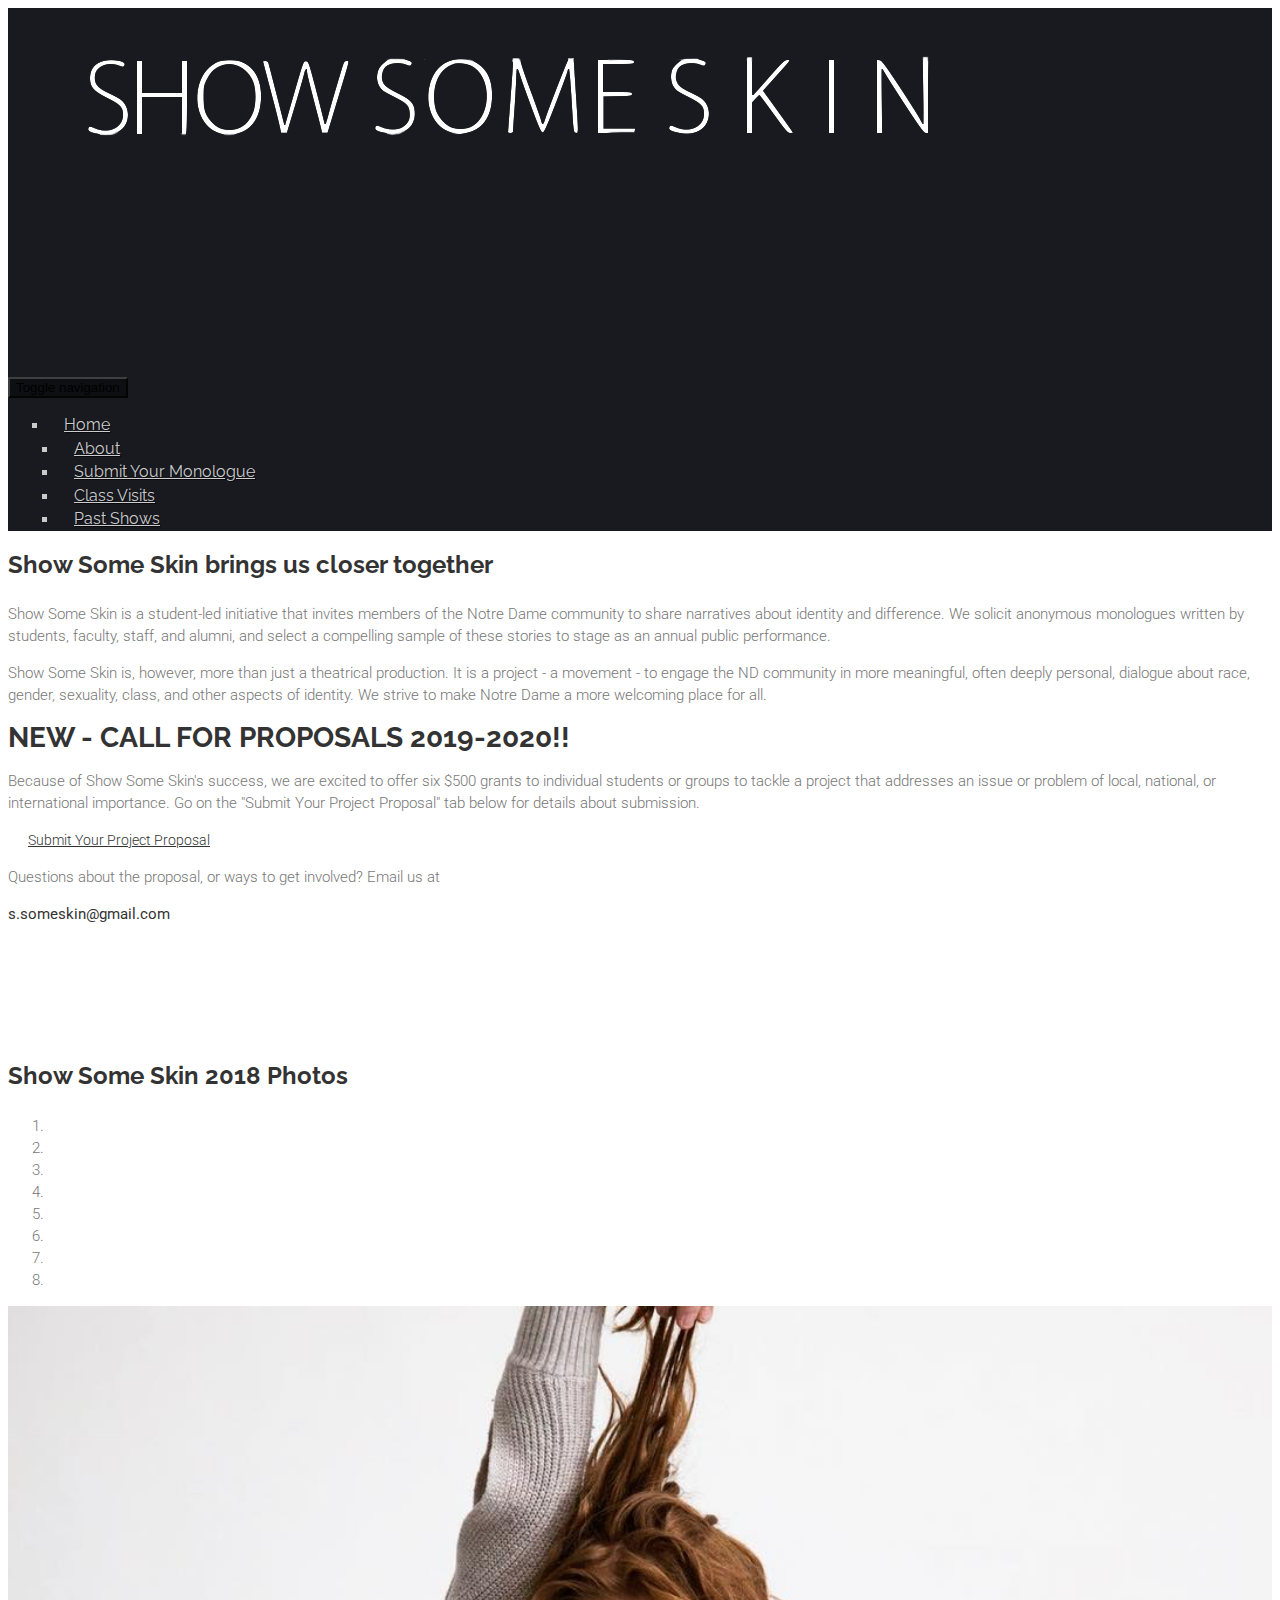
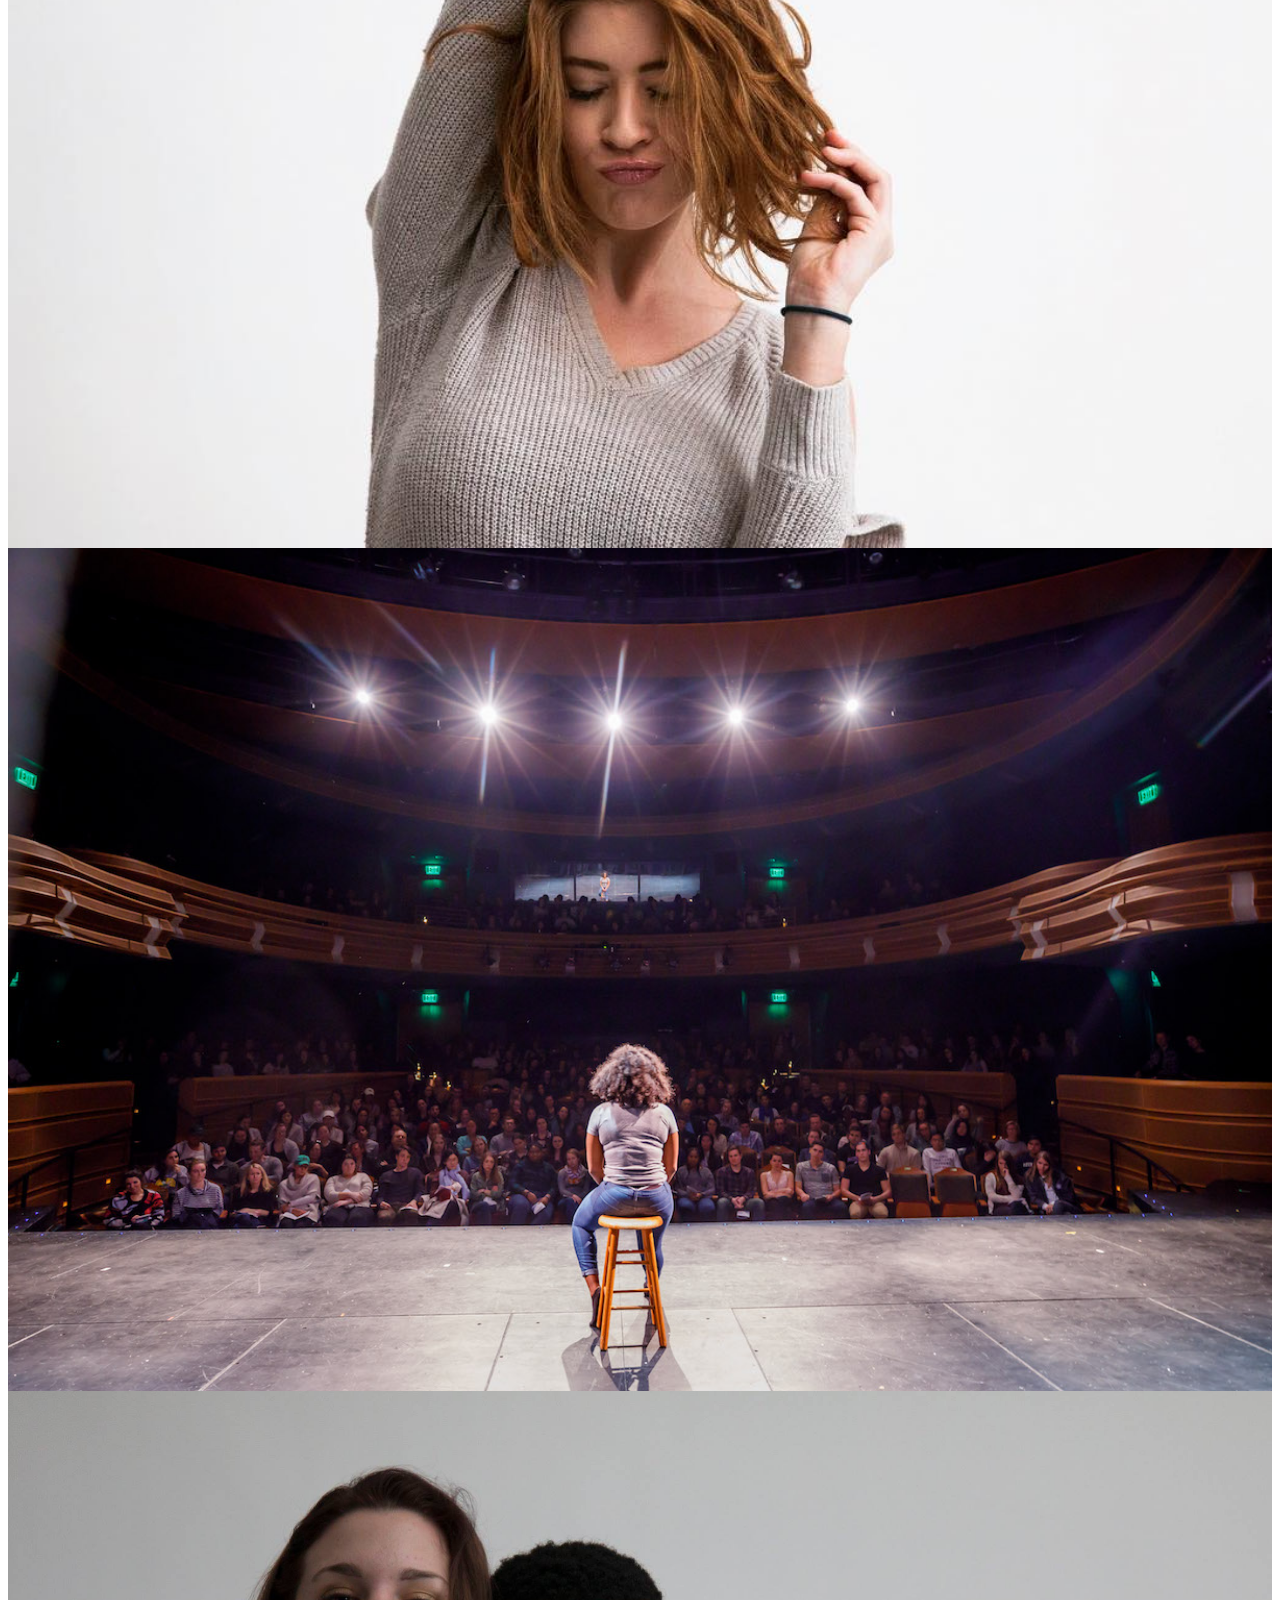
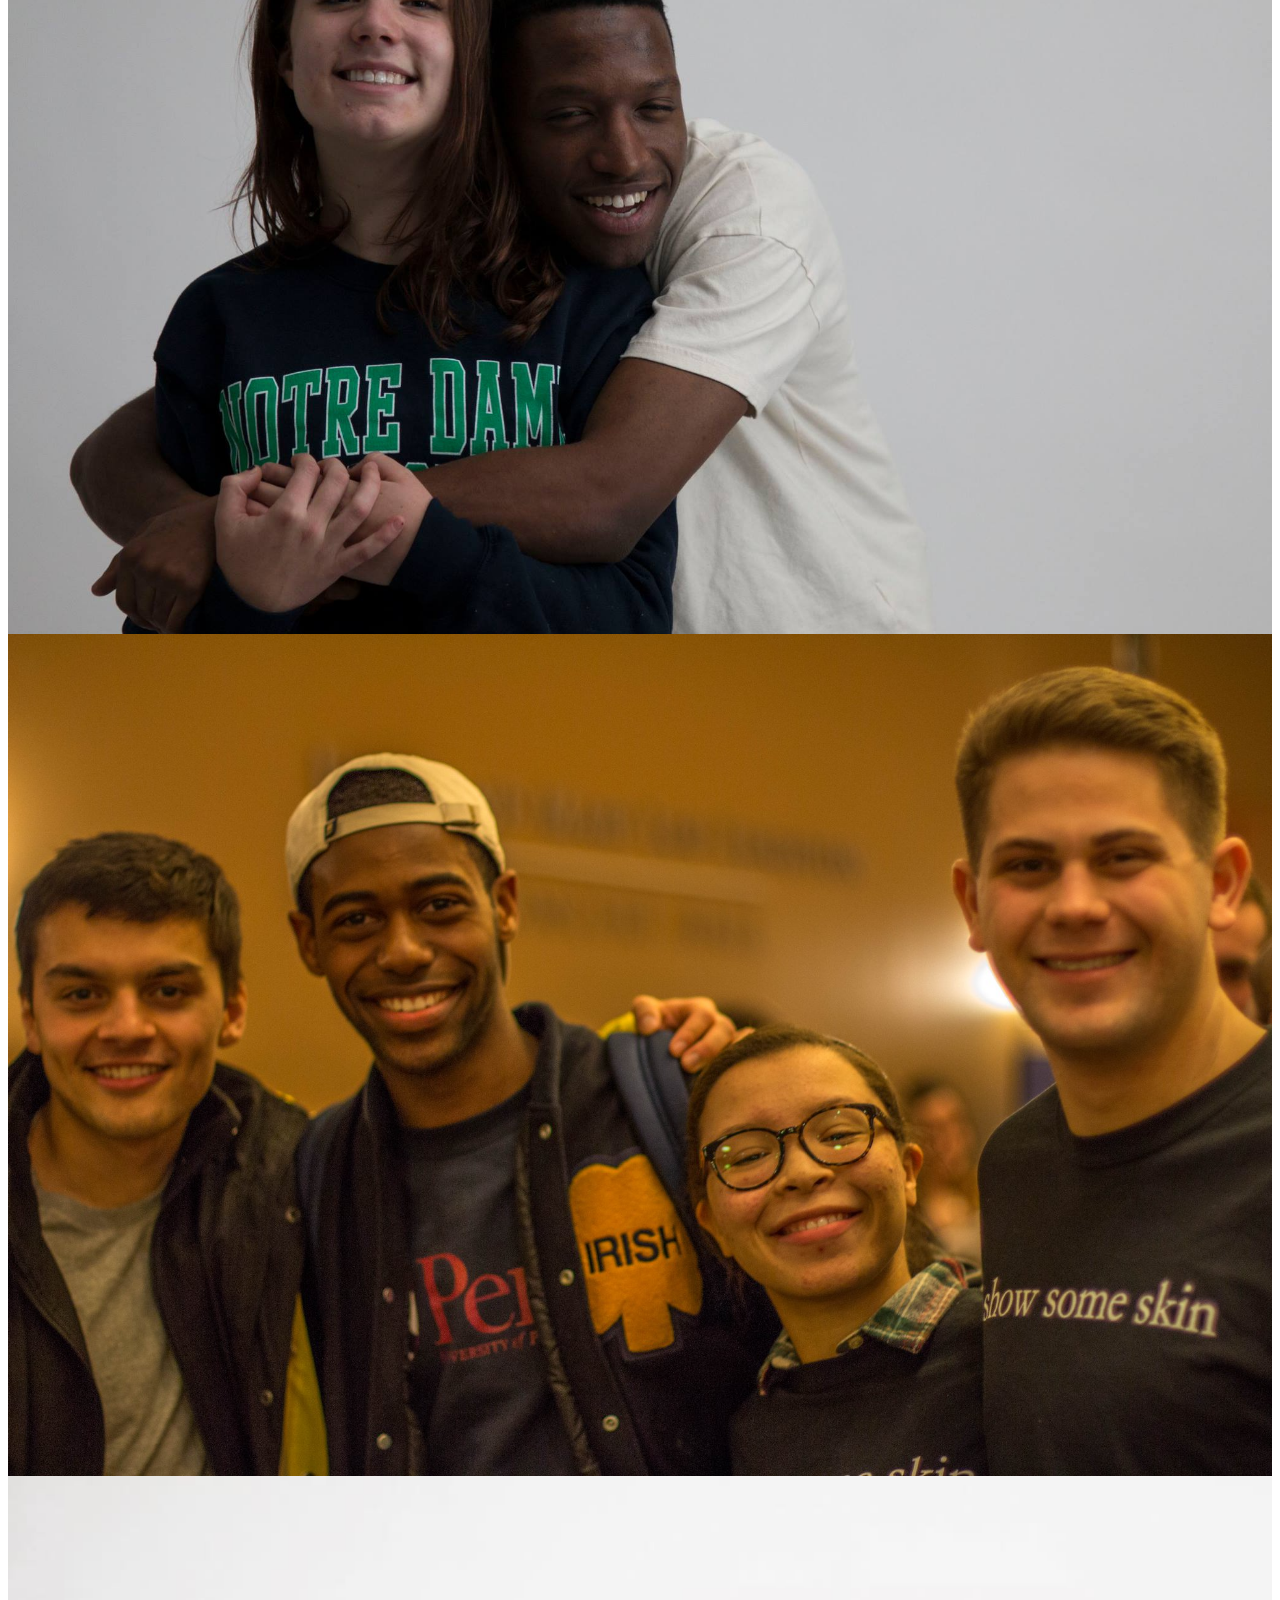
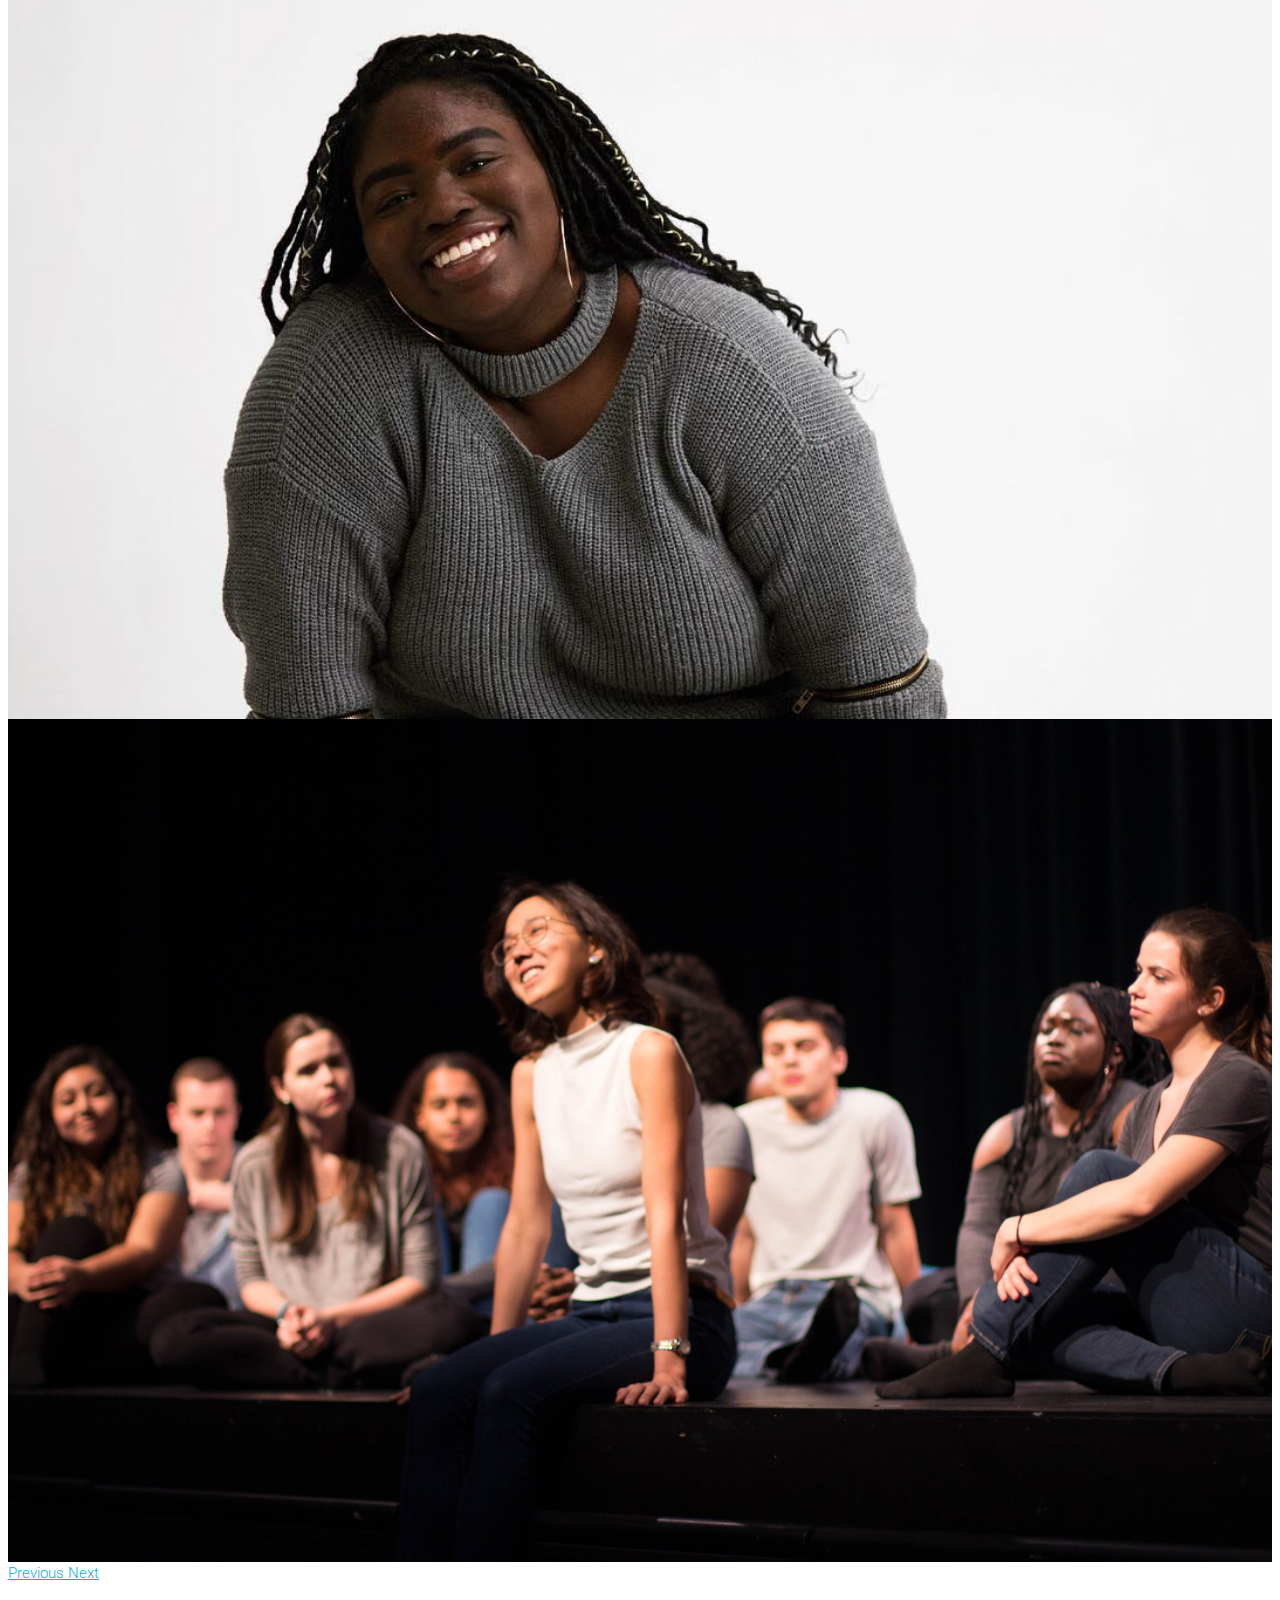
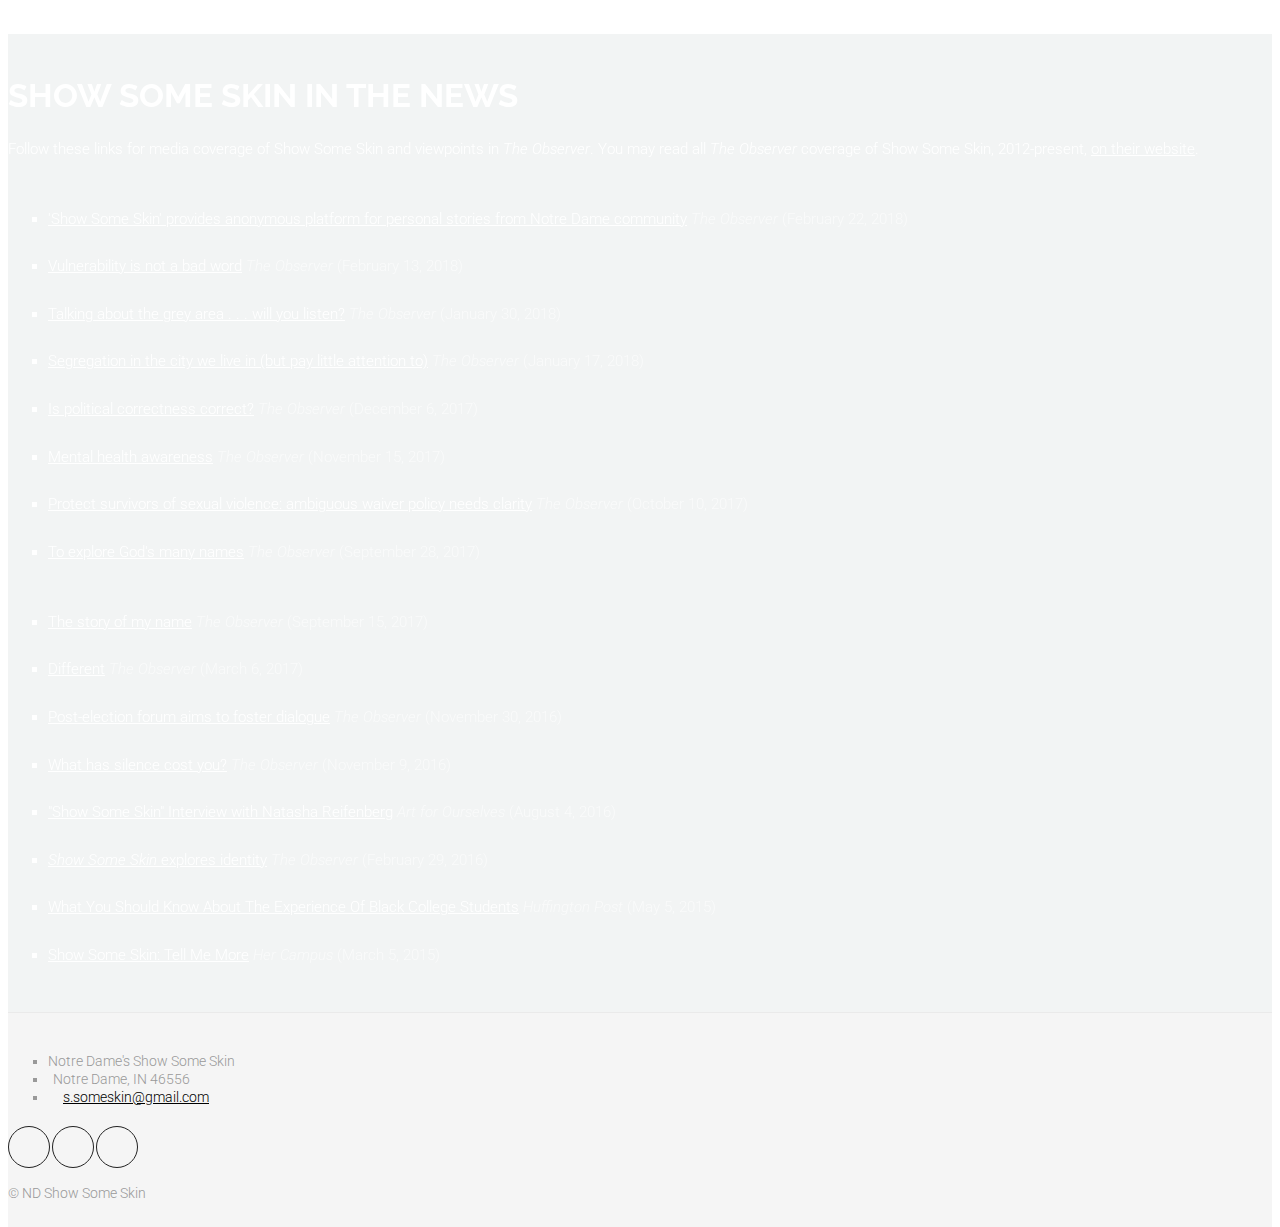
==== index.html @ 6bc7a9a9 "Revision 3" ====
<!DOCTYPE html>
<html lang="en">

<head>
   <meta charset="utf-8">
   <title>ND's Show Some Skin | Home </title>
   <meta name="description" content="Show Some Skin at Notre Dame. Show Some Skin ND is a show that gives voice to unspoken stories about identity & difference.">
   <meta name="author" content="Taylor Murray">

   <!-- Mobile Meta -->
   <meta name="viewport" content="width=device-width, initial-scale=1.0">

   <!-- Favicon -->
   <link rel="shortcut icon" href="images/favicon.ico">

   <!-- Web Fonts -->
   <link href='http://fonts.googleapis.com/css?family=Roboto:400,300,300italic,400italic,500,500italic,700,700italic' rel='stylesheet' type='text/css'>
   <link href='http://fonts.googleapis.com/css?family=Raleway:700,400,300' rel='stylesheet' type='text/css'>
   <link href='http://fonts.googleapis.com/css?family=Pacifico' rel='stylesheet' type='text/css'>
   <link href='http://fonts.googleapis.com/css?family=PT+Serif' rel='stylesheet' type='text/css'>

   <!-- Bootstrap core CSS -->
   <link href="bootstrap/css/bootstrap.css" rel="stylesheet">

   <!-- Font Awesome CSS -->
   <link href="fonts/font-awesome/css/font-awesome.css" rel="stylesheet">

   <!-- Fontello CSS -->
   <link href="fonts/fontello/css/fontello.css" rel="stylesheet">

   <!-- Plugins -->
   <link href="plugins/magnific-popup/magnific-popup.css" rel="stylesheet">
   <link href="plugins/rs-plugin/css/settings.css" rel="stylesheet">
   <link href="css/animations.css" rel="stylesheet">
   <link href="plugins/owl-carousel/owl.carousel.css" rel="stylesheet">
   <link href="plugins/owl-carousel/owl.transitions.css" rel="stylesheet">
   <link href="plugins/hover/hover-min.css" rel="stylesheet">

   <!-- the project core CSS file -->
   <link href="css/style.css" rel="stylesheet">

   <!-- Color Scheme-->
   <link href="css/skins/gray.css" rel="stylesheet">

   <!-- Custom css -->
   <link href="css/custom.css" rel="stylesheet">
</head>

<body class="no-trans front-page">

   <!-- scrollToTop -->
   <!-- ================ -->
   <div class="scrollToTop circle"><i class="icon-up-open-big"></i></div>

   <!-- page wrapper start -->
   <!-- ================ -->
   <div class="page-wrapper">
      <!-- banner start -->
      <!-- ================ -->
      <div class="banner header-top clearfix hidden-xs">

         <!-- slideshow start -->
         <!-- ================ -->
         <div class="slideshow">

            <!-- slider revolution start -->
            <!-- ================ -->
            <div class="slider-banner-container">
               <div class="slider-banner-fullwidth-big-height">
                  <ul class="slides">

                     <!-- slide 1 start -->
                     <!-- ================ -->
                     <li data-transition="random" data-slotamount="7" data-masterspeed="500" data-saveperformance="on" data-title="">

                        <!-- main image -->
                        <img src="images/Nadia.jpg" alt="2018 banner image" data-bgposition="center center" data-bgrepeat="no-repeat" data-bgfit="cover">

                        <!-- Transparent Background -->
                        <div class="tp-caption dark-translucent-bg" data-x="center" data-y="bottom" data-speed="600" data-start="0">
                        </div>

                        <!-- LAYER NR. 1 -->
                        <div class="tp-caption sfb fadeout large_white text-center" data-x="center" data-y="180" data-speed="500" data-start="1000" data-easing="easeOutQuad">SHOW SOME SKIN
                        </div>

                        <!-- LAYER NR. 2 -->
                        <!--<div class="tp-caption sfb fadeout large_white tp-resizeme hidden-xs"
												data-x="center"
												data-y="300"
												data-speed="500"
												data-start="1300"
												data-easing="easeOutQuad"><div class="separator-2 light"></div>
											</div> -->

                        <!-- LAYER NR. 2 -->
                        <div class="tp-caption sfb fadeout medium_white hidden-xs text-justify" data-x="center" data-y="250" data-speed="500" data-start="1300" data-easing="easeOutQuad" data-endspeed="600">Let your story be heard. Notre Dame's Show Some Skin <br> is a student-run production that gives voice <br> to unspoken narratives about identity and difference.
                        </div>

                        <!-- LAYER NR. 3 -->
                        <div class="tp-caption sfb fadeout small_white" data-x="center" data-y="400" data-speed="500" data-start="1600" data-easing="easeOutQuad" data-endspeed="600"><a href="submit-monologue.html" class="btn btn-animated radius-50 btn-gray-transparent btn-lg"><b>Submit Your Monologue Today!</b><i class="fa fa-angle-double-right"></i></a>
                        </div>

                     </li>
                     <!-- slide 1 end -->

                     <!-- slide 2 start -->
                     <!-- ================ -->
                     <li data-transition="random" data-slotamount="7" data-masterspeed="500" data-saveperformance="on" data-title="">

                        <!-- main image -->
                        <img src="images/ShowSomeSkinStage2017.jpg" alt="images/ndshowsomeskin-stage.jpg" data-bgposition="center center" data-bgrepeat="no-repeat" data-bgfit="cover">

                        <!-- Transparent Background -->
                        <div class="tp-caption dark-translucent-bg" data-x="center" data-y="bottom" data-speed="600" data-start="0">
                        </div>

                        <!-- LAYER NR. 1 -->
                        <div class="tp-caption sfb fadeout large_white" data-x="left" data-y="180" data-speed="500" data-start="1000" data-easing="easeOutQuad">The Performances
                        </div>


                        <!-- LAYER NR. 2 -->
                        <div class="tp-caption sfb fadeout medium_white hidden-xs" data-x="left" data-y="250" data-speed="500" data-start="1300" data-easing="easeOutQuad" data-endspeed="600">Shows are held every spring semester.<br> You can get involved through submitting a monologue,<br> joining the production crew, or both!
                           <br>Check out past performances to get inspired.

                        </div>

                        <!-- LAYER NR. 3 -->
                        <div class="tp-caption sfb fadeout small_white" data-x="left" data-y="400" data-speed="500" data-start="1600" data-easing="easeOutQuad" data-endspeed="600"><a href="performances.html" class="btn btn-animated radius-50 btn-gray-transparent btn-lg">Get Inspired!<i class="fa fa-angle-double-right"></i></a>
                        </div>

                     </li>
                     <!-- slide 2 end -->




                  </ul>
                  <div class="tp-bannertimer"></div>
               </div>
            </div>
            <!-- slider revolution end -->

         </div>
         <!-- slideshow end -->

      </div>
      <!-- banner end -->

      <!-- header-container start -->
      <!-- ================ -->
      <div class="header-container">
         <!-- header start -->
         <!-- classes:  -->
         <!-- "fixed": enables fixed navigation mode (sticky menu) e.g. class="header fixed clearfix" -->
         <!-- "dark": dark version of header e.g. class="header dark clearfix" -->
         <!-- "full-width": enables full-width menu -->
         <!-- ================ -->
         <header class="header fixed dark clearfix">
            <div class="container">
               <div class="row">

                  <div class="col-md-3" style="margin-bottom:-45px">

                     <div class="header-left clearfix">
                        <h4 class="title" style="margin-top:15px"><a href="index.html" style="text-decoration:none"><img src="images/SSS_newLogo.png" alt="Show Some Skin"></a></h4>
                     </div>
                  </div>



                  <div class="col-md-9" style="margin-bottom:-45px">
                     <div class="header-right clearfix">

                        <!-- main-navigation start -->
                        <!-- classes: -->
                        <!-- "onclick": Makes the dropdowns open on click, this the default bootstrap behavior e.g. class="main-navigation onclick" -->
                        <!-- "animated": Enables animations on dropdowns opening e.g. class="main-navigation animated" -->
                        <!-- "with-dropdown-buttons": Mandatory class that adds extra space, to the main navigation, for the search and cart dropdowns -->
                        <!-- ================ -->
                        <div class="main-navigation  animated ">

                           <!-- navbar start -->
                           <!-- ================ -->
                           <nav class="navbar navbar-default" role="navigation">
                              <div class="container-fluid">

                                 <!-- Toggle get grouped for better mobile display -->
                                 <div class="navbar-header">
                                    <button type="button" class="navbar-toggle" data-toggle="collapse" data-target="#navbar-collapse-1">
													<span class="sr-only">Toggle navigation</span>
													<span class="icon-bar"></span>
													<span class="icon-bar"></span>
													<span class="icon-bar"></span>
												</button>

                                 </div>

                                 <!-- Collect the nav links, forms, and other content for toggling -->
                                 <div class="collapse navbar-collapse" id="navbar-collapse-1">
                                    <!-- main-menu -->
                                    <ul class="nav navbar-nav navbar-right">

                                       <li><a href="index.html">Home</a></li>
                                       <li><a href="about.html">About</a></li>
                                       <li><a href="submit-monologue.html">Submit Your Monologue</a></li>
                                       <li><a href="faculty-requests.html">Class Visits
													</a></li>
                                       <li><a href="performances.html">Past Shows</a></li>

                                    </ul>
                                    <!-- main-menu end -->

                                    <!-- header buttons -->

                                    <!-- header buttons end-->

                                 </div>

                              </div>
                           </nav>
                           <!-- navbar end -->

                        </div>
                        <!-- main-navigation end -->
                     </div>
                  </div>

               </div>
            </div>
         </header>
         <!-- header-container end -->
      </div>


      <!-- section -->
      <!-- ================ -->
      <section class="main-container clearfix parallax translucent-bg background-img-1">
         <div class="container">
            <div class="row">
               <div class="col-md-6 col-md-push-6">
                  <div class="overlay-container overlay-visible">
                     <img src="images/grid_4.png" alt="">
                     <!--<a href="#" class="overlay-link"><i class="fa fa-link"></i></a>-->
                     <div class="overlay-link hidden-xs">
                        <blockquote>
                           <p class="text">The anonymous writers who contributed the monologues featured in this production answered the call to be bold and share their stories.... The Show Some Skin production team passed on the writers’ monologues to bold actors.

                           </p>
                           <footer><span id="white_text">Clarissa Schwab </span><cite title="Source Title">Be Bold Director</cite></footer>
                        </blockquote>
                     </div>
                  </div>
               </div>
               <div class="col-md-6 col-md-pull-6">
                  <h3 class="title">Show Some Skin brings us closer together</h3>
                  <p>Show Some Skin is a student-led initiative that invites members of the Notre Dame community to share narratives about identity and difference. We solicit anonymous monologues written by students, faculty, staff, and alumni, and select
                     a compelling sample of these stories to stage as an annual public performance.</p>
                  <p>Show Some Skin is, however, more than just a theatrical production. It is a project - a movement - to engage the ND community in more meaningful, often deeply personal, dialogue about race, gender, sexuality, class, and other aspects
                     of identity. We strive to make Notre Dame a more welcoming place for all.</p>


                     <h2 class="title">NEW - CALL FOR PROPOSALS 2019-2020!!</h2>
                     <p>Because of Show Some Skin's success, we are excited to offer six $500 grants to individual students or groups to tackle a project that addresses an issue or problem of local, national, or international importance. Go on the  "Submit Your Project Proposal" tab below for details about submission.</p>




                    <a href="https://docs.google.com/forms/d/e/1FAIpQLSf9pBC3F3pp5ot7HpbayMB_-e9uuHe0ytUQgn8txvHn32z4UQ/viewform" class="btn btn-animated radius-50 btn-gray-transparent btn-md">Submit Your Project Proposal<i class="fa fa-angle-double-right"></i></a>

                    <p>Questions about the proposal, or ways to get involved? Email us at</p>
                        <p><a href="mailto:s.someskin@gmail.com" class="link-dark"> <strong>s.someskin@gmail.com</strong></a>
                        </p>


         </div>
         <br>
      </section>
      <!-- section end -->

      <div class="main-container clearfix background-img-1">
         <div class="container">
            <div class="row">

          <!-- <div class="col-md-6 col-md-push-6">
                  <img src="images/SSSTryUsFLYER.jpg" alt="">
               </div>
               <div class="col-md-6 col-md-pull-6">
                  <h3 class="title">Show Some Skin: Try Us</h3>

                  <p><em>"If others could truly empathize, with no judgement, I’d probably be more honest with them, and with myself. And maybe then, this story would not be that of a stranger ..."</em> (from "If Others Could Empathize")</p>

                  <p>Thank you all who were able to attend <em>Show Some Skin: Try Us</em> at the DeBartolo Performing Arts Theatre. Stay tuned for details about our upcoming performance at the South Bend Civic Theatre on Saturday, April 7, 2018. We are moved by the overwhelmingly positive responses to the show. Here's just a few of the audience reactions:</p>
                    <p>"Very powerful. Many of the monologues gave me goosebumps. Stories were deep and gave voice to the marginalized here in a way that might resonate with those who might not otherwise listen."</p>
                    <p>"That was the most thought-provoking and amazing experience of my college life."</p>
                    <p>"The performance was incredibly moving and had me in tears several times."</p>
                    <p>"Wow! Absolutely breath-taking and shook to my core - in awe."</p>
                  <p><strong>Thank you to our generous sponsors:</strong> Africana Studies; American Studies; Anthropology; Creative Writing Program; Education, Schooling, and Society; Film, Television, and Theatre; Gender Studies Program; History; Political
                     Science; Psychology; Romance Languages and Literatures; Sociology; University Writing Program; Center for Social Concerns; Center for the Study of Languages and Cultures; First Year of Studies; Gender Relations Center; Glynn Family
                     Honors Program; Hesburgh Yusko Scholars Program; Higgins Labor Studies Program; Kaneb Center for Teaching and Learning; Notre Dame International-Study Abroad; Institute for Latino Studies; Liu Institute for Asia and Asian Studies; Badin Hall; Farley Hall; Pasquerilla East
                     Hall; Pasquerilla West Hall; Stanford Hall; Walsh Hall.</p>
               </div>
            -->
            <h3 class="title hidden-sm hidden-xs">Show Some Skin 2018 Photos</h3>

            <div id="carousel" class="carousel slide hidden-sm hidden-xs" data-ride="carousel" data-interval="false">
              <!-- Indicators -->
              <ol class="carousel-indicators">
                <li data-target="#carousel" data-slide-to="0" class="active"></li>
                <li data-target="#carousel" data-slide-to="1"></li>
                <li data-target="#carousel" data-slide-to="2"></li>
                <li data-target="#carousel" data-slide-to="3"></li>
                <li data-target="#carousel" data-slide-to="4"></li>
                <li data-target="#carousel" data-slide-to="5"></li>
                <li data-target="#carousel" data-slide-to="6"></li>
                <li data-target="#carousel" data-slide-to="7"></li>
              </ol>
              
              <!-- Wrapper for slides -->
              <div class="carousel-inner">
                <div class="item active">
                  <img src="images/carefree_girl.png" alt="" style="width:100%;">
                </div>

                <div class="item">
                  <img src="images/Gabe_Krut.png" alt="" style="width:100%;">
                </div>

                <div class="item">
                  <img src="images/2018-banner-photo.png" alt="" style="width:100%;">
                </div>

                <div class="item">
                  <img src="images/Angelle.png" alt="" style="width:100%;">
                </div>

                <div class="item">
                  <img src="images/Natasha-Eric2018.jpg" alt="" style="width:100%;">
                </div>

                <div class="item">
                  <img src="images/sam_peyton_friends.png" alt="" style="width:100%;">
                </div>

                <div class="item">
                  <img src="images/savannah_morgan.png" alt="" style="width:100%;">
                </div>

                <div class="item">
                  <img src="images/smiling_girl_onstage.png" alt="" style="width:100%;">
                </div>
              </div>

              <!-- Left and right controls -->
              <a class="left carousel-control" href="#carousel" data-slide="prev">
                <span class="glyphicon glyphicon-chevron-left"></span>
                <span class="sr-only">Previous</span>
              </a>
              <a class="right carousel-control" href="#carousel" data-slide="next">
                <span class="glyphicon glyphicon-chevron-right"></span>
                <span class="sr-only">Next</span>
              </a>
            </div>

          </div> <!--end of row -->
        </div> <!--end of container-->
      </div> <!--end of main container-->


      <div class="section default-translucent-bg background-img-3">
         <div class="container">
            <div class="row">
               <div class="col-md-12">
                  <h1>Show Some Skin in the News</h1>
                  <p>Follow these links for media coverage of Show Some Skin and viewpoints in <em>The Observer</em>. You may read all <em>The Observer</em> coverage</a> of Show Some Skin, 2012-present, <a href="http://ndsmcobserver.com/?s=Show+Some+Skin">on their website</a>.</p>
               </div>
               <div class="col-md-6">
                  <ul class="list-unstyled in-the-news">
                     <li><a href="http://ndsmcobserver.com/2018/02/show-some-skin-anonymous-stories/">'Show Some Skin' provides anonymous platform for personal stories from Notre Dame community</a><span class="half-opacity"> <em>The Observer</em> (February 22, 2018)</span></li>
                     <li><a href="http://ndsmcobserver.com/2018/02/vulnerability-not-bad-word/"> Vulnerability is not a bad word</a><span class="half-opacity"><em> The Observer</em> (February 13, 2018)</span></li>
                     <li><a href="http://ndsmcobserver.com/2018/01/talking-grey-area-will-listen/">Talking about the grey area . . . will you listen?</a><span class="half-opacity"><em> The Observer</em> (January 30, 2018)</span></li>
                     <li><a href="http://ndsmcobserver.com/2018/01/segregation-city-live-pay-little-attention/">Segregation in the city we live in (but pay little attention to)</a><span class="half-opacity"><em> The Observer</em> (January 17, 2018)</span></li>
                     <li><a href="http://ndsmcobserver.com/2017/12/political-correctness-correct/">Is political correctness correct?</a><span class="half-opacity"><em> The Observer</em> (December 6, 2017)</span></li>
                     <li><a href="http://ndsmcobserver.com/2017/11/mental-health-awareness/">Mental health awareness</a><span class="half-opacity"> <em>The Observer</em> (November 15, 2017)</span></li>
                     <li><a href="http://ndsmcobserver.com/2017/10/protect-survivors-sexual-violence-ambiguous-waiver-policy-needs-clarity/">Protect survivors of sexual violence: ambiguous waiver policy needs clarity</a><span class="half-opacity"><em> The Observer</em> (October 10, 2017)</span></li>
                     <li><a href="http://ndsmcobserver.com/2017/09/explore-gods-many-names/">To explore God's many names</a><span class="half-opacity"> <em>The Observer</em> (September 28, 2017)</span></li>
                  </ul>
               </div>
               <div class="col-md-6">
                  <ul class="list-unstyled in-the-news">
                     <li><a href="http://ndsmcobserver.com/2017/09/the-story-of-my-name/">The story of my name</a><span class="half-opacity"> <em>The Observer</em> (September 15, 2017)</span></li>
                     <li><a href="http://ndsmcobserver.com/2017/03/show-skin-2/">Different</a><span class="half-opacity"> <em>The Observer</em> (March 6, 2017)</span></li>
                     <li><a href="http://ndsmcobserver.com/2016/11/can-we-still-talk/">Post-election forum aims to foster dialogue</a><span class="half-opacity"><em> The Observer</em> (November 30, 2016)</span></li>
                     <li><a href="http://ndsmcobserver.com/2016/11/what-has-silence-cost-you/">What has silence cost you?</a><span class="half-opacity"><em> The Observer</em> (November 9, 2016)</span></li>
                     <li><a href="http://www.artforourselves.org/features/show-some-skin-interview-with-natasha-reifenberg/">"Show Some Skin" Interview with Natasha Reifenberg</a><span class="half-opacity"> <em>Art for Ourselves</em> (August 4, 2016)</span></li>
                     <li><a href="http://ndsmcobserver.com/2016/02/show-some-skin-who-matters/"><em>Show Some Skin</em> explores identity</a><span class="half-opacity"> <em>The Observer</em> (February 29, 2016)</span></li>
                     <li><a href="https://www.huffingtonpost.com/2015/05/05/black-college-students-experience_n_7042248.html/">What You Should Know About The Experience Of Black College Students</a><span class="half-opacity"><em> Huffington Post</em> (May 5, 2015)</span></li>
                     <li><a href="http://www.hercampus.com/school/notre-dame/show-some-skin-tell-me-more-0">Show Some Skin: Tell Me More</a><span class="half-opacity"><em> Her Campus</em> (March 5, 2015)</span></li>
                  </ul>
               </div>
            </div>
         </div>

      </div>
      <!--section end-->

      <!-- .subfooter start -->
      <!-- ================ -->
      <div class="subfooter">
         <div class="container">
            <div class="subfooter-inner">
               <div class="row">
                  <div class="col-md-6">
                     <ul class="list-inline mb-20">
                        <li>
                           <p class="text-center">Notre Dame's Show Some Skin</p>
                        </li>
                        <li><i class="text-default fa fa-map-marker pr-5"></i> Notre Dame, IN 46556</li>
                        <li><a style="color:#000000" href="mailto:s.someskin@gmail.com"><i class="text-default fa fa-envelope-o pl-10 pr-5"></i>s.someskin@gmail.com</a></li>

                     </ul>
                  </div>
                  <div class="col-md-6">
                     <ul class="social-links circle margin-clear animated-effect-1">
                        <li class="twitter"><a style="color:#222; border-color:#222" target="_blank" href="https://twitter.com/ShowSomeSkinND?lang=en"><i class="fa fa-twitter"></i></a></li>
                        <li class="facebook"><a style="color:#222; border-color:#222" target="_blank" href="https://www.facebook.com/ndshowsomeskin/"><i class="fa fa-facebook"></i></a></li>
                        <li class="youtube"><a style="color:#222; border-color:#222" target="_blank" href="https://youtu.be/dGTN7TgLrM8"><i class="fa fa-youtube"></i></a></li>
                     </ul>
                  </div>
                  <div class="col-md-12">
                     <p class="text-center">&copy; ND Show Some Skin </p>
                  </div>

               </div>
            </div>
         </div>
      </div>
      <!-- .subfooter end -->

   </div>
   <!-- footer end -->




   </div>
   <!-- page-wrapper end -->


   <!-- JavaScript files placed at the end of the document so the pages load faster -->
   <!-- ================================================== -->
   <!-- Jquery and Bootstap core js files -->
   <script type="text/javascript" src="plugins/jquery.min.js"></script>
   <script type="text/javascript" src="bootstrap/js/bootstrap.min.js"></script>

   <!-- Modernizr javascript -->
   <script type="text/javascript" src="plugins/modernizr.js"></script>

   <!-- jQuery Revolution Slider  -->
   <script type="text/javascript" src="plugins/rs-plugin/js/jquery.themepunch.tools.min.js"></script>
   <script type="text/javascript" src="plugins/rs-plugin/js/jquery.themepunch.revolution.min.js"></script>

   <!-- Isotope javascript -->
   <script type="text/javascript" src="plugins/isotope/isotope.pkgd.min.js"></script>

   <!-- Magnific Popup javascript -->
   <script type="text/javascript" src="plugins/magnific-popup/jquery.magnific-popup.min.js"></script>

   <!-- Appear javascript -->
   <script type="text/javascript" src="plugins/waypoints/jquery.waypoints.min.js"></script>

   <!-- Count To javascript -->
   <script type="text/javascript" src="plugins/jquery.countTo.js"></script>

   <!-- Parallax javascript -->
   <script src="plugins/jquery.parallax-1.1.3.js"></script>

   <!-- Contact form -->
   <script src="plugins/jquery.validate.js"></script>

   <!-- Background Video -->
   <script src="plugins/vide/jquery.vide.js"></script>

   <!-- Owl carousel javascript -->
   <script type="text/javascript" src="plugins/owl-carousel/owl.carousel.js"></script>

   <!-- SmoothScroll javascript -->
   <script type="text/javascript" src="plugins/jquery.browser.js"></script>
   <script type="text/javascript" src="plugins/SmoothScroll.js"></script>

   <!-- Initialization of Plugins -->
   <script type="text/javascript" src="js/template.js"></script>

   <!-- Custom Scripts -->
   <script type="text/javascript" src="js/custom.js"></script>

</body>
</html>
---- css/style.css ----
/* Theme Name:The Project - Responsive Website Template
Author:HtmlCoder
Author URI:http://www.htmlcoder.me
Author e-mail:htmlcoder.me@gmail.com
Version:1.2.0
Created:March 2015
License URI:http://support.wrapbootstrap.com/
File Description:Main CSS file of the template */
/* TABLE OF CONTENTS
1) Typography
2) Layout
3) Sections
4) Pages ( blog, about etc )
5) Components
6) Navigations
7) Blocks/Widgets
8) Main Slideshow
9) Owl carousel
10) Full Page
* */
/* 1 Typography
----------------------------------------------------------------------------- */
/*Fonts
---------------------------------- */
h1,
h2,
h3,
h4,
h5,
h6,
.navbar .navbar-nav {
  font-family: 'Raleway', sans-serif;
}
body {
  font-family: 'Roboto', sans-serif;
}
.logo-font {
  font-family: 'Pacifico', cursive, sans-serif;
}
/*Typography
---------------------------------- */
html {
  height: 100%;
}
body {
  font-size: 15px;
  line-height: 1.46666667;
  color: #777777;
  background-color: #ffffff;
  font-weight: 300;
}
body.canvas-sliding,
body.canvas-slid {
  overflow-x: hidden;
}
h1,
h2,
h3,
h4,
h5,
h6 {
  color: #333333;
  line-height: 1.2;
}
h1 a,
h2 a,
h3 a,
h4 a,
h5 a,
h6 a {
  color: #333333;
}
.dark h1,
.dark h2,
.dark h3,
.dark h4,
.dark h5,
.dark h6 {
  color: #ffffff;
}
.dark h1 a,
.dark h2 a,
.dark h3 a,
.dark h4 a,
.dark h5 a,
.dark h6 a {
  color: #ffffff;
}
.dark .footer h1,
.dark .footer h2,
.dark .footer h3,
.dark .footer h4,
.dark .footer h5,
.dark .footer h6 {
  color: #999999;
}
.dark .footer h1 a,
.dark .footer h2 a,
.dark .footer h3 a,
.dark .footer h4 a,
.dark .footer h5 a,
.dark .footer h6 a {
  color: #999999;
}
h1 {
  font-size: 33px;
  font-weight: 700;
  text-transform: uppercase;
}
h1.logo-font {
  text-transform: none;
  font-weight: 300;
  font-size: 50px;
}
h1.large {
  font-size: 45px;
  font-weight: 300;
  letter-spacing: 0.1em;
}
h2 {
  font-size: 28px;
  margin-bottom: 15px;
  text-transform: uppercase;
}
h2.logo-font {
  text-transform: none;
}
h3 {
  font-size: 24px;
}
h4 {
  font-size: 19px;
}
h5 {
  font-size: 15px;
  text-transform: uppercase;
  font-weight: 700;
}
h6 {
  font-size: 13px;
  font-weight: 700;
}
/* Small devices (tablets, 768px and up) */
@media screen and (min-width: 768px) {
  .jumbotron h1 {
    font-size: 130px;
  }
}
/* Small devices (tablets, phones less than 767px) */
@media screen and (max-width: 767px) {
  .jumbotron h1 {
    font-size: 60px;
  }
}
.page-title {
  margin-top: 0;
}
/* Medium devices (desktops, tablets, 992px and up) */
@media (min-width: 992px) {
  .title {
    margin-top: 0;
  }
}
.sidebar .title {
  margin-top: 3px;
}
p {
  margin-bottom: 15px;
}
p.large {
  font-size: 18px;
  line-height: 1.4;
  margin-bottom: 30px;
}
a {
  color: #09afdf;
  -webkit-transition: all 0.2s ease-in-out;
  -o-transition: all 0.2s ease-in-out;
  transition: all 0.2s ease-in-out;
}
a:hover {
  color: #0c9ec7;
}
a:focus,
a:active {
  outline: none;
  color: #0c9ec7;
}
.link-dark {
  color: #333333;
  text-decoration: none!important;
}
.link-dark:hover {
  color: #333333;
  text-decoration: underline!important;
}
.dark .footer .link-dark {
  color: #777777;
  text-decoration: none!important;
}
.dark .footer .link-dark:hover {
  color: #777777;
  text-decoration: underline!important;
}
.link-light {
  color: #ffffff;
  text-decoration: none!important;
}
.link-light:hover {
  color: #ffffff;
  text-decoration: underline!important;
}
.no-trans * {
  -webkit-transition: none !important;
  -moz-transition: none !important;
  -ms-transition: none !important;
  -o-transition: none !important;
  transition: none !important;
}
img {
  display: block;
  max-width: 100%;
  height: auto;
}
blockquote {
  border-left: none;
  display: inline-block;
  margin: 20px auto 20px;
  font-size: 16px;
  position: relative;
  padding: 10px 25px;
}
blockquote:after {
  content: "“";
  width: 25px;
  height: 25px;
  line-height: 36px;
  font-size: 36px;
  font-family: 'PT Serif', serif;
  position: absolute;
  top: 12px;
  left: 0px;
  color: #222;
}
.blockquote:before {
  font-family: 'PT Serif', serif;
  content: "“";
  font-size: 40px;
}
blockquote.inline {
  padding: 0;
}
blockquote.inline p {
  width: 60%;
  display: inline-block;
  margin: 0;
}
blockquote.inline footer {
  width: 37%;
  display: inline-block;
  padding-left: 5px;
}
blockquote.inline:after {
  top: 0;
}
mark,
.mark {
  background-color: #09afdf;
  color: #ffffff;
}
pre {
  padding: 20px;
  -webkit-border-radius: 0px;
  -moz-border-radius: 0px;
  border-radius: 0px;
}
.text-muted {
  color: #999999;
}
.text-default {
  color: #09afdf;
}
.text-white {
  color: #ffffff!important;
}
.well {
  -webkit-border-radius: 0px;
  -moz-border-radius: 0px;
  border-radius: 0px;
  background-color: #f3f3f3;
  -webkit-box-shadow: inset 0 1px 2px rgba(0, 0, 0, 0.05);
  box-shadow: inset 0 1px 2px rgba(0, 0, 0, 0.05);
}
.dark hr {
  border-color: #333333;
}
/* Lists
---------------------------------- */
ul {
  list-style: square;
}
.list-icons,
.list {
  list-style: none;
  padding: 0;
}
.list-icons li,
.list li {
  padding: 5px 0;
}
.list-icons li i {
  min-width: 25px;
  text-align: center;
}
.list-inline {
  margin-top: 9px;
  margin-bottom: 8px;
}
.header-top .list-inline {
  display: inline-block;
}
/* Medium desktop devices and tablets */
@media (min-width: 992px) and (max-width: 1199px) {
  .header-top .list-inline > li {
    padding: 0;
  }
}
/* Tables
---------------------------------- */
.table:not(.table-bordered) {
  border-bottom: 2px solid #f3f3f3;
}
.table > thead > tr > th {
  vertical-align: bottom;
  border-bottom: 1px solid #eaeaea;
  background-color: #eaeaea;
  color: #333333;
  font-weight: 400;
}
.table.table-colored {
  border-bottom-color: #09afdf;
}
.table-colored > thead > tr > th {
  border-color: #09afdf;
  background-color: #09afdf;
  color: #fff;
}
tbody {
  background-color: #ffffff;
}
.table > thead > tr > th,
.table > tbody > tr > th,
.table > tfoot > tr > th,
.table > thead > tr > td,
.table > tbody > tr > td,
.table > tfoot > tr > td {
  padding: 8px 15px;
  border-top: 1px solid #f3f3f3;
}
.table-striped tbody {
  background-color: #ffffff;
}
.table-striped > tbody > tr:nth-child(odd) > td,
.table-striped > tbody > tr:nth-child(odd) > th {
  background-color: #f5f5f5;
}
.table-striped.table > tbody > tr > td {
  border-color: #e8e8e8;
}
.table-bordered > thead > tr > th,
.table-bordered > tbody > tr > th,
.table-bordered > tfoot > tr > th,
.table-bordered > thead > tr > td,
.table-bordered > tbody > tr > td,
.table-bordered > tfoot > tr > td {
  border-color: #f3f3f3;
}
.dl-horizontal dd {
  margin-bottom: 10px;
}
.table-hover > tbody > tr:hover {
  background-color: rgba(0, 0, 0, 0.04);
}
.dark .table:not(.table-bordered) {
  border-bottom: 2px solid rgba(255, 255, 255, 0.07);
}
.dark .table > tbody {
  background-color: transparent;
}
.dark .table > tbody > tr > td {
  border-top: 1px solid rgba(255, 255, 255, 0.07);
}
.dark .table > thead > tr > th {
  border-bottom: 1px solid rgba(255, 255, 255, 0.07);
  background-color: rgba(0, 0, 0, 0.15);
  color: #f1f1f1;
  font-weight: 400;
}
/* Small devices (tablets, 768px and up) */
@media (min-width: 768px) {
  .dl-horizontal dd {
    margin-left: 150px;
  }
  .dl-horizontal dt {
    max-width: 120px;
  }
}
/* 2 Layout
----------------------------------------------------------------------------- */
.page-wrapper {
  background-color: #ffffff;
}
.header-top:not(.banner) {
  background-color: #f2f2f2;
  border-bottom: 1px solid #d0d0d0;
  padding: 4px 0;
}
.header-top.dark {
  background-color: #2e3537;
  border-bottom: 1px solid #252a2c;
}
.header-top.colored {
  background-color: #09afdf;
  border-bottom: 1px solid #09afdf;
}
.header {
  border-top: 1px solid #ffffff;
  border-bottom: 2px solid #f1f1f1;
  background-color: #fcfcfc;
}
.header.dark {
  background-color: #394245;
  border-top-color: #394245;
  border-bottom: none;
}
.header-top.dark + .header:not(.dark) {
  border-top-color: #dddddd;
}
.header-top:not(.dark) + .header.dark {
  border-top-color: #303030;
}
.header.header-small {
  padding: 10px 0;
}
.dark .footer {
  background-color: #222222;
}
.dark .subfooter {
  background-color: #373737;
  border-color: #454545;
}
/*Transparent Header*/
.transparent-header .header-top {
  z-index: 103;
  position: relative;
}
.transparent-header header.header.transparent-header-on {
  z-index: 22;
  position: absolute;
  width: 100%;
  left: 0;
  background-color: rgba(255, 255, 255, 0.92);
  border-bottom: 1px solid rgba(0, 0, 0, 0.07);
  border-top-color: #a0a0a0;
}
.transparent-header .header-top.colored + header.header.transparent-header-on {
  border-top-color: transparent;
}
.transparent-header header.header.dark.transparent-header-on {
  background-color: rgba(57, 66, 69, 0.8);
  border-top-color: rgba(37, 42, 44, 0.5);
}
.transparent-header.gradient-background-header header.header.transparent-header-on {
  background: -moz-linear-gradient(top, #ffffff 0%, rgba(255, 255, 255, 0.05) 85%, rgba(255, 255, 255, 0) 100%);
  background: -webkit-linear-gradient(top, #ffffff 0%, rgba(255, 255, 255, 0.05) 85%, rgba(255, 255, 255, 0) 100%);
  background: linear-gradient(to bottom, #ffffff 0%, rgba(255, 255, 255, 0.05) 85%, rgba(255, 255, 255, 0) 100%);
  border-bottom: none;
  border-top: none;
}
.transparent-header.gradient-background-header header.header.dark.transparent-header-on {
  background: -moz-linear-gradient(top, rgba(0, 0, 0, 0.5) 0%, rgba(0, 0, 0, 0.05) 85%, rgba(0, 0, 0, 0) 100%);
  background: -webkit-linear-gradient(top, rgba(0, 0, 0, 0.5) 0%, rgba(0, 0, 0, 0.05) 85%, rgba(0, 0, 0, 0) 100%);
  background: linear-gradient(to bottom, rgba(0, 0, 0, 0.5) 0%, rgba(0, 0, 0, 0.05) 85%, rgba(0, 0, 0, 0) 100%);
  border-bottom: none;
  border-top: none;
}
.header-left {
  padding: 12px 0 0 0;
}
.header-right {
  position: relative;
}
.banner.parallax,
.banner.light-translucent-bg,
.banner.dark-translucent-bg,
.banner.default-translucent-bg {
  min-height: 250px;
  padding-top: 60px;
  padding-bottom: 20px;
}
.banner.banner-big-height {
  min-height: 550px;
  padding-top: 100px;
}
.banner.video-background-banner {
  min-height: 400px;
  padding-top: 100px;
}
.main-container {
  padding: 50px 0;
}
.block {
  margin-bottom: 50px;
}
.section {
  padding: 20px 0;
}
.footer-top {
  padding: 20px 0;
}
.footer {
  padding: 40px 0;
  background-color: #fafafa;
}
.footer-content {
  padding: 20px 0;
}
.subfooter {
  background-color: #f5f5f5;
  padding: 25px 0;
  border-top: 1px solid #eaeaea;
}
.full-page .subfooter {
  background-color: transparent;
  position: fixed;
  border: none;
  color: #bbbbbb;
  width: 100%;
  bottom: 0;
  padding: 15px 0;
}
.full-page .subfooter p a {
  text-decoration: none;
  color: #a1a1a1;
}
/* Small devices (tablets, 768px and up) */
@media (min-width: 768px) {
  .with-dropdown-buttons .navbar-default .navbar-collapse {
    padding-right: 120px;
  }
  .with-dropdown-buttons .header-dropdown-buttons {
    position: absolute;
    top: 18px;
    right: 0px;
  }
  /*Full width Header*/
  header.full-width .with-dropdown-buttons .header-dropdown-buttons {
    right: 15px;
  }
  /*Centered Logo Layout*/
  .header.centered .header-left {
    padding: 12px 0;
  }
  .header.centered .header-right {
    text-align: center;
  }
  .header.centered .main-navigation .navbar-collapse.collapse {
    display: inline-block !important;
    vertical-align: top;
  }
  .header.centered .with-dropdown-buttons .navbar-default .navbar-collapse {
    padding-right: 0px!important;
  }
  .header.centered .with-dropdown-buttons .header-dropdown-buttons {
    position: relative;
    top: 4px;
    margin-left: 20px;
    float: left;
  }
}
/* Large and Medium devices (desktops, tablets less than 1199px) */
@media (min-width: 768px) and (max-width: 1199px) {
  .main-navigation.with-dropdown-buttons .navbar-default .navbar-collapse {
    padding-right: 110px;
  }
}
/* Medium desktop devices and tablets */
@media (min-width: 768px) and (max-width: 991px) {
  header.full-width .main-navigation.with-dropdown-buttons .navbar-default .navbar-collapse {
    padding-right: 15px;
  }
}
/* Medium devices (desktops, tablets less than 991px) */
@media (max-width: 991px) {
  .sidebar {
    margin-top: 40px;
  }
  .footer-content {
    padding: 10px 0;
  }
}
/* Small devices (tablets, phones less than 767px) */
@media (max-width: 767px) {
  .header-left .header-dropdown-buttons {
    position: absolute;
    top: 22px;
    right: 15px;
  }
  /*Transparent Header*/
  .transparent-header .header-left {
    padding: 12px 0 12px;
  }
  .transparent-header .header-left.visible-xs {
    padding: 10px 0 3px;
  }
  .transparent-header .header-right {
    z-index: 21;
  }
  /*Full width Header*/
  .header.full-width {
    padding: 0 15px;
  }
  .header.full-width .header-left {
    padding: 8px 0 0;
  }
}
/* Boxed Layout
---------------------------------- */
.boxed .page-wrapper {
  margin-right: auto;
  margin-left: auto;
  position: relative;
  -webkit-box-shadow: 0px 0px 10px #cacaca;
  box-shadow: 0px 0px 10px #cacaca;
}
.boxed.transparent-page-wrapper .page-wrapper {
  background-color: transparent;
  -webkit-box-shadow: none;
  box-shadow: none;
}
.pattern-1 {
  background-image: url("../images/pattern-1.png");
  background-repeat: repeat;
  background-position: 0 0;
}
.pattern-2 {
  background-image: url("../images/pattern-2.png");
  background-repeat: repeat;
  background-position: 0 0;
}
.pattern-3 {
  background-image: url("../images/pattern-3.png");
  background-repeat: repeat;
  background-position: 0 0;
}
.pattern-4 {
  background-image: url("../images/pattern-4.png");
  background-repeat: repeat;
  background-position: 0 0;
}
.pattern-5 {
  background-image: url("../images/pattern-5.png");
  background-repeat: repeat;
  background-position: 0 0;
}
.pattern-6 {
  background-image: url("../images/pattern-6.png");
  background-repeat: repeat;
  background-position: 0 0;
}
.pattern-7 {
  background-image: url("../images/pattern-7.png");
  background-repeat: repeat;
  background-position: 0 0;
}
.pattern-8 {
  background-image: url("../images/pattern-8.png");
  background-repeat: repeat;
  background-position: 0 0;
}
.pattern-9 {
  background-image: url("../images/pattern-9.png");
  background-repeat: repeat;
  background-position: 0 0;
}
.pattern-4 .page-wrapper,
.pattern-5 .page-wrapper,
.pattern-6 .page-wrapper,
.pattern-7 .page-wrapper,
.pattern-8 .page-wrapper,
.pattern-9 .page-wrapper {
  -webkit-box-shadow: none;
  box-shadow: none;
}
/* Small devices (tablets, 768px and up) */
@media (min-width: 768px) {
  .boxed .page-wrapper {
    width: 750px;
  }
}
/* Medium devices (desktops, tablets, 992px and up) */
@media (min-width: 992px) {
  .boxed .page-wrapper {
    width: 970px;
  }
}
/* Large devices (Large desktops 1200px and up) */
@media (min-width: 1200px) {
  .boxed .page-wrapper {
    width: 1170px;
  }
}
/*Backgrounds
---------------------------------- */
.background-img-1 {
  background: url("../images/background-img-1.jpg") 50% 0px no-repeat;
}
.background-img-2 {
  background: url("../images/background-img-2.jpg") 50% 0px no-repeat;
}
.background-img-3 {
  background: url("../images/background-img-3.jpg") 50% 0px no-repeat;
}
.background-img-4 {
  background: url("../images/background-img-4.jpg") 50% 0px no-repeat;
}
.background-img-5 {
  background: url("../images/background-img-5.jpg") 50% 0px no-repeat;
}
.background-img-6 {
  background: url("../images/background-img-6.jpg") 50% 0px no-repeat;
}
.background-img-7 {
  background: url("../images/background-img-7.jpg") 50% 0px no-repeat;
}
.background-img-8 {
  background: url("../images/background-img-8.jpg") 50% 0px no-repeat;
}
.background-img-9 {
  background: url("../images/background-img-9.jpg") 50% 0px no-repeat;
}
.background-img-10 {
  background: url("../images/background-img-10.jpg") 50% 0px no-repeat;
}
.fullscreen-bg {
  background: url("../images/fullscreen-bg.jpg") 50% 0px no-repeat;
  position: fixed;
  top: 0;
  left: 0;
  right: 0;
  bottom: 0;
  -webkit-background-size: cover;
  -moz-background-size: cover;
  -o-background-size: cover;
  background-size: cover;
}
.boxed .fullscreen-bg {
  background: none;
}
.white-bg {
  background-color: #ffffff;
}
.light-gray-bg {
  background-color: #fafafa;
  border-top: 1px solid #f3f3f3;
  border-bottom: 1px solid #f3f3f3;
}
.footer-top.light-gray-bg {
  background-color: #f5f5f5;
  border-top: 1px solid #eaeaea;
  border-bottom: 1px solid #eaeaea;
}
.dark-bg {
  background-color: #373737;
  color: #cdcdcd;
}
.dark-bg + .dark-bg:not(.image-box):not(.full-image-container):not(.full-text-container):not(.full-width-section) {
  background-color: #555555;
}
.dark-bg + .dark-bg + .dark-bg {
  background-color: #373737;
}
.dark-bg h1,
.dark-bg h2,
.dark-bg h3,
.dark-bg h4,
.dark-bg h5,
.dark-bg h6 {
  color: #ffffff;
}
.dark-bg a:not(.btn) {
  text-decoration: underline;
  color: #cdcdcd;
}
.dark-bg a:not(.btn):hover {
  text-decoration: none;
  color: #cdcdcd;
}
.default-bg {
  background-color: #09afdf;
  color: #ffffff;
}
.default-bg h1,
.default-bg h2,
.default-bg h3,
.default-bg h4,
.default-bg h5,
.default-bg h6 {
  color: #ffffff;
}
.default-bg a:not(.btn) {
  text-decoration: underline;
  color: #ffffff;
}
.default-bg a:not(.btn):hover {
  text-decoration: none;
  color: #ffffff;
}
/*Translucent Backgrounds*/
.no-touch .parallax,
.no-touch .parallax-2,
.no-touch .parallax-3,
.no-touch .fixed-bg {
  background-attachment: fixed;
}
.light-translucent-bg,
.dark-translucent-bg,
.default-translucent-bg,
.two-col-translucent-bg {
  -webkit-background-size: cover;
  -moz-background-size: cover;
  -o-background-size: cover;
  background-size: cover;
  background-position: 50% 0;
  background-repeat: no-repeat;
  z-index: 1;
  position: relative;
  overflow: hidden;
}
.light-translucent-bg:after,
.dark-translucent-bg:after,
.default-translucent-bg:after,
.two-col-translucent-bg:after {
  content: "";
  position: absolute;
  top: 0;
  left: 0;
  z-index: 2;
  width: 100%;
  height: 100%;
  -webkit-transition: all 0.2s ease-in-out;
  -o-transition: all 0.2s ease-in-out;
  transition: all 0.2s ease-in-out;
  -webkit-backface-visibility: hidden;
  -webkit-transform: translateZ(0) scale(1, 1);
}
.light-translucent-bg > div,
.dark-translucent-bg > div,
.default-translucent-bg > div,
.two-col-translucent-bg > div {
  z-index: 3;
  position: relative;
}
.light-translucent-bg {
  color: #333;
  border-bottom: 1px solid #dadada;
  border-top: 1px solid #dadada;
}
.light-translucent-bg:after {
  background-color: rgba(255, 255, 255, 0.7);
}
.light-translucent-bg.slight:after {
  background-color: rgba(255, 255, 255, 0.85);
}
.video-background.light-translucent-bg:after,
.video-background-banner.light-translucent-bg:after {
  background-color: rgba(255, 255, 255, 0.5);
}
.light-translucent-bg.hovered:hover:after {
  background-color: rgba(255, 255, 255, 0.8);
}
.dark-translucent-bg:after {
  background-color: rgba(0, 0, 0, 0.5);
}
.dark-translucent-bg.hovered:hover:after {
  background-color: rgba(0, 0, 0, 0.6);
}
.dark-translucent-bg,
.dark-translucent-bg h1,
.dark-translucent-bg h2,
.dark-translucent-bg h3,
.dark-translucent-bg h4,
.dark-translucent-bg h5,
.dark-translucent-bg h6 {
  color: #ffffff;
}
.dark-translucent-bg a:not(.btn) {
  text-decoration: underline;
  color: #ffffff;
}
.dark-translucent-bg a:not(.btn):hover {
  text-decoration: none;
  color: #ffffff;
}
.two-col-translucent-bg {
  color: #333;
}
.two-col-translucent-bg:after {
  background-color: rgba(255, 255, 255, 0.7);
}
/* Medium devices (desktops, tablets, 992px and up) */
@media (min-width: 992px) {
  .two-col-translucent-bg:after {
    background: -moz-linear-gradient(left, rgba(255, 255, 255, 0.7) 50%, rgba(0, 0, 0, 0.5) 50%);
    background: -webkit-gradient(left, rgba(255, 255, 255, 0.7) 50%, rgba(0, 0, 0, 0.5) 50%);
    background: -webkit-linear-gradient(left, rgba(255, 255, 255, 0.7) 50%, rgba(0, 0, 0, 0.5) 50%);
    background: -o-linear-gradient(left, rgba(255, 255, 255, 0.7) 50%, rgba(0, 0, 0, 0.5) 50%);
    background: -ms-linear-gradient(left, rgba(255, 255, 255, 0.7) 50%, rgba(0, 0, 0, 0.5) 50%);
    background: linear-gradient(to right, rgba(255, 255, 255, 0.7) 50%, rgba(0, 0, 0, 0.5) 50%);
  }
  .two-col-translucent-bg .container > .row > div + div,
  .two-col-translucent-bg .container > .row > div + div h1,
  .two-col-translucent-bg .container > .row > div + div h2,
  .two-col-translucent-bg .container > .row > div + div h3,
  .two-col-translucent-bg .container > .row > div + div h4,
  .two-col-translucent-bg .container > .row > div + div h5,
  .two-col-translucent-bg .container > .row > div + div h6 {
    color: #ffffff;
  }
  .two-col-translucent-bg .container > .row > div + div a:not(.btn) {
    text-decoration: underline;
    color: #ffffff;
  }
  .two-col-translucent-bg .container > .row > div + div a:not(.btn):hover {
    text-decoration: none;
    color: #ffffff;
  }
}
.default-translucent-bg:after {
  background-color: rgba(9, 175, 223, 0.7);
}
.default-translucent-bg.hovered:hover:after {
  background-color: rgba(9, 175, 223, 0.8);
}
.default-translucent-bg,
.default-translucent-bg h1,
.default-translucent-bg h2,
.default-translucent-bg h3,
.default-translucent-bg h4,
.default-translucent-bg h5,
.default-translucent-bg h6 {
  color: #ffffff;
}
.default-translucent-bg a:not(.btn) {
  text-decoration: underline;
  color: #ffffff;
}
.default-translucent-bg a:not(.btn):hover {
  text-decoration: none;
  color: #ffffff;
}

.default-hovered {
  -webkit-transition: all 0.2s ease-in-out;
  -o-transition: all 0.2s ease-in-out;
  transition: all 0.2s ease-in-out;
}
.default-hovered:hover:after,
.default-hovered:hover {
  background-color: #09afdf;
}
.light-gray-bg.default-hovered:hover * {
  color: #ffffff;
}
.position-bottom {
  position: absolute!important;
  bottom: 0;
  width: 100%;
}
/*Animated Backgrounds
---------------------------------- */
/* Small devices (tablets, 768px and up) */
@media (min-width: 768px) {
  .animated-text h2 {
    -webkit-transition: all 0.2s ease-in-out;
    -o-transition: all 0.2s ease-in-out;
    transition: all 0.2s ease-in-out;
    position: absolute;
    top: 0;
    width: 100%;
  }
  .animated-text h2 + h2 {
    opacity: 0;
    filter: alpha(opacity=0);
    -webkit-transform: scale(1.15);
    -moz-transform: scale(1.15);
    -ms-transform: scale(1.15);
    -o-transform: scale(1.15);
    transform: scale(1.15);
  }
  .animated-text:hover h2 {
    opacity: 0;
    filter: alpha(opacity=0);
    -webkit-transform: scale(0.85);
    -moz-transform: scale(0.85);
    -ms-transform: scale(0.85);
    -o-transform: scale(0.85);
    transform: scale(0.85);
  }
  .animated-text:hover h2 + h2 {
    opacity: 1;
    filter: alpha(opacity=100);
    -webkit-transform: scale(1);
    -moz-transform: scale(1);
    -ms-transform: scale(1);
    -o-transform: scale(1);
    transform: scale(1);
  }
}
/* Small devices (tablets, phones less than 767px) */
@media (max-width: 767px) {
  .animated-text h2 + h2 {
    display: none;
  }
}
/* Fixed navigation
---------------------------------- */
.fixed-header-on .header.fixed,
.fixed-header-on header.header.transparent-header-on {
  position: fixed;
  width: 100%;
  top: 0;
  left: 0;
  z-index: 1006;
  opacity: 0;
  filter: alpha(opacity=0);
  -webkit-backface-visibility: hidden;
  -webkit-transform: translateZ(0);
}
.fixed-header-on .header.fixed:not(.dark) {
  border-bottom: 1px solid #f1f1f1;
  background-color: rgba(255, 255, 255, 0.95);
}
.transparent-header.gradient-background-header.fixed-header-on .header.fixed:not(.dark) {
  border-bottom: none;
  background-color: rgba(255, 255, 255, 0.8);
  -webkit-transition: all linear 0.2s;
  -o-transition: all linear 0.2s;
  transition: all linear 0.2s;
}
.fixed-header-on .dark.header.fixed {
  background-color: rgba(57, 66, 69, 0.95);
}
.transparent-header.gradient-background-header.fixed-header-on .dark.header.fixed {
  background-color: rgba(0, 0, 0, 0.3);
  -webkit-transition: all linear 0.2s;
  -o-transition: all linear 0.2s;
  transition: all linear 0.2s;
}
.fixed-header-on.boxed .header.fixed {
  left: auto;
  -webkit-transition: left linear 0s!important;
  -o-transition: left linear 0s!important;
  transition: left linear 0s!important;
}
.fixed-header-on .header .logo {
  margin: 0px 0 -5px 0;
  display: none;
}
.fixed-header-on .header .logo img {
  max-height: 30px;
}
.fixed-header-on .header.fixed-before .logo img {
  max-height: none;
}
.fixed-header-on .header .site-slogan,
.fixed-header-on .header.centered .header-left {
  display: none;
}
.fixed-header-on .header.fixed.animated {
  -webkit-animation-duration: 0.4s;
  animation-duration: 0.4s;
}
/* Small devices (tablets, 768px and up) */
@media (min-width: 768px) {
  .fixed-header-on.boxed .header.fixed {
    width: 750px;
  }
  .fixed-header-on .header-left {
    padding: 0;
  }
  .fixed-header-on .dark.header .dropdown-menu {
    border: 1px solid #2e3537;
  }
  .fixed-header-on .main-navigation .navbar-nav > li > a {
    padding-top: 21px!important;
    padding-bottom: 21px!important;
  }
  .fixed-header-on .header:not(.centered) .main-navigation .navbar-nav > .dropdown > a:before {
    top: 24px;
  }
  .fixed-header-on .header:not(.centered) .main-navigation.with-dropdown-buttons .header-dropdown-buttons {
    top: 12px;
  }
  .header.fixed-before .main-navigation .navbar-nav > .dropdown > a:before,
  .header.fixed-before .main-navigation.with-dropdown-buttons .header-dropdown-buttons {
    -webkit-transition: all linear 0.2s;
    -o-transition: all linear 0.2s;
    transition: all linear 0.2s;
  }
  .fixed-header-on .header-dropdown-buttons .btn-group .dropdown-menu,
  .fixed-header-on .dark .header-dropdown-buttons .btn-group .dropdown-menu {
    margin-top: 11px;
  }
  /*Fixed Header Animations Duration*/
  .fixed.header .main-navigation.animated .navbar-nav > li > a,
  .header-left {
    -webkit-transition: padding 0s linear, color 0.2s ease-in-out, background-color 0.2s ease-in-out;
    -o-transition: padding 0s linear, color 0.2s ease-in-out, background-color 0.2s ease-in-out;
    transition: padding 0s linear, color 0.2s ease-in-out, background-color 0.2s ease-in-out;
  }
  .fixed.fixed-before.header .main-navigation.animated .navbar-nav > li > a,
  .fixed-before .header-left {
    -webkit-transition: padding 0.2s linear, color 0.2s ease-in-out, background-color 0.2s ease-in-out;
    -o-transition: padding 0.2s linear, color 0.2s ease-in-out, background-color 0.2s ease-in-out;
    transition: padding 0.2s linear, color 0.2s ease-in-out, background-color 0.2s ease-in-out;
  }
}
/* Medium devices (desktops, tablets, 992px and up) */
@media (min-width: 992px) {
  .fixed-header-on .header .logo,
  .fixed-header-on .header .site-slogan {
    display: block;
  }
  .fixed-header-on.boxed .header.fixed {
    width: 970px;
  }
  .fixed-header-on .header-left {
    padding: 7px 0 0 0;
  }
}
/* Large devices (Large desktops 1200px and up) */
@media (min-width: 1200px) {
  .fixed-header-on.boxed .header.fixed {
    width: 1170px;
  }
}
/* Small devices (tablets, phones less than 767px) */
@media (max-width: 767px) {
  /* Fixed header position */
  .header.fixed {
    position: relative !important;
    top: auto !important;
  }
  .header.fixed.transparent-header-on {
    position: absolute!important;
  }
}
/* Fullpage navigation
---------------------------------- */
.full-page .header-container {
  position: fixed;
  width: 100%;
  top: 0;
}
/* Custom Grid
---------------------------------- */
.grid-space-20 {
  margin-right: -10.5px;
  margin-left: -10.5px;
}
.grid-space-20 .col-lg-6,
.grid-space-20 .col-lg-4,
.grid-space-20 .col-lg-3,
.grid-space-20 .col-md-6,
.grid-space-20 .col-md-4,
.grid-space-20 .col-md-3,
.grid-space-20 .col-sm-6,
.grid-space-20 .col-sm-4,
.grid-space-20 .col-sm-3,
.grid-space-20 .col-xs-6,
.grid-space-20 .col-xs-4,
.grid-space-20 .col-xs-3 {
  padding-left: 10px;
  padding-right: 10px;
}
.grid-space-10 {
  margin-right: -6px;
  margin-left: -6px;
}
.grid-space-10 .col-lg-6,
.grid-space-10 .col-lg-4,
.grid-space-10 .col-lg-3,
.grid-space-10 .col-md-6,
.grid-space-10 .col-md-4,
.grid-space-10 .col-md-3,
.grid-space-10 .col-sm-6,
.grid-space-10 .col-sm-4,
.grid-space-10 .col-sm-3,
.grid-space-10 .col-xs-6,
.grid-space-10 .col-xs-4,
.grid-space-10 .col-xs-3 {
  padding-left: 5px;
  padding-right: 5px;
}
.grid-space-0 {
  margin-right: 0;
  margin-left: 0;
}
.container-fluid .grid-space-0 {
  margin-right: -15px;
  margin-left: -15px;
}
.grid-space-0 .col-lg-6,
.grid-space-0 .col-lg-4,
.grid-space-0 .col-lg-3,
.grid-space-0 .col-md-6,
.grid-space-0 .col-md-4,
.grid-space-0 .col-md-3,
.grid-space-0 .col-sm-6,
.grid-space-0 .col-sm-4,
.grid-space-0 .col-sm-3,
.grid-space-0 .col-xs-6,
.grid-space-0 .col-xs-4,
.grid-space-0 .col-xs-3 {
  padding-left: 0;
  padding-right: 0;
}
.grid-space-0 > div {
  margin-bottom: 0;
  padding-bottom: 0;
}
/* Separators
---------------------------------- */
.separator {
  width: 100%;
  margin: 20px auto 15px;
  position: relative;
  height: 1px;
  -webkit-backface-visibility: hidden;
  -webkit-transform: translateZ(0) scale(1, 1);
}
.separator:after {
  height: 1px;
  background: #e8e8e8;
  background: -moz-linear-gradient(left, rgba(0, 0, 0, 0) 0%, rgba(0, 0, 0, 0.09) 35%, rgba(0, 0, 0, 0.09) 70%, rgba(0, 0, 0, 0) 100%);
  background: -webkit-gradient(linear, left top, right top, color-stop(0%, rgba(0, 0, 0, 0)), color-stop(35%, rgba(0, 0, 0, 0.09)), color-stop(70%, rgba(0, 0, 0, 0.09)), color-stop(100%, rgba(0, 0, 0, 0)));
  background: -webkit-linear-gradient(left, rgba(0, 0, 0, 0) 0%, rgba(0, 0, 0, 0.09) 35%, rgba(0, 0, 0, 0.09) 70%, rgba(0, 0, 0, 0) 100%);
  background: -o-linear-gradient(left, rgba(0, 0, 0, 0) 0%, rgba(0, 0, 0, 0.09) 35%, rgba(0, 0, 0, 0.09) 70%, rgba(0, 0, 0, 0) 100%);
  background: -ms-linear-gradient(left, rgba(0, 0, 0, 0) 0%, rgba(0, 0, 0, 0.09) 35%, rgba(0, 0, 0, 0.09) 70%, rgba(0, 0, 0, 0) 100%);
  background: linear-gradient(to right, rgba(0, 0, 0, 0) 0%, rgba(0, 0, 0, 0.09) 35%, rgba(0, 0, 0, 0.09) 70%, rgba(0, 0, 0, 0) 100%);
  position: absolute;
  bottom: -1px;
  content: "";
  width: 100%;
  left: 0;
}
.dark-bg:not(.banner) .separator:after {
  background: #505050;
  background: -moz-linear-gradient(left, #373737 0%, #505050 35%, #505050 70%, #373737 100%);
  background: -webkit-gradient(linear, left top, right top, color-stop(0%, #373737), color-stop(35%, #505050), color-stop(70%, #505050), color-stop(100%, #373737));
  background: -webkit-linear-gradient(left, #373737 0%, #505050 35%, #505050 70%, #373737 100%);
  background: -o-linear-gradient(left, #373737 0%, #505050 35%, #505050 70%, #373737 100%);
  background: -ms-linear-gradient(left, #373737 0%, #505050 35%, #505050 70%, #373737 100%);
  background: linear-gradient(to right, #373737 0%, #505050 35%, #505050 70%, #373737 100%);
}
#footer.dark .separator:after {
  background: #505050;
  background: -moz-linear-gradient(left, #222222 0%, #505050 35%, #505050 70%, #222222 100%);
  background: -webkit-gradient(linear, left top, right top, color-stop(0%, #222222), color-stop(35%, #505050), color-stop(70%, #505050), color-stop(100%, #222222));
  background: -webkit-linear-gradient(left, #222222 0%, #505050 35%, #505050 70%, #222222 100%);
  background: -o-linear-gradient(left, #222222 0%, #505050 35%, #505050 70%, #222222 100%);
  background: -ms-linear-gradient(left, #222222 0%, #505050 35%, #505050 70%, #222222 100%);
  background: linear-gradient(to right, #222222 0%, #505050 35%, #505050 70%, #222222 100%);
}
.default-bg .separator:after,
.dark-translucent-bg .separator:after,
.default-translucent-bg .separator:after,
.light.separator:after {
  background: rgba(255, 255, 255, 0.5);
  background: -moz-linear-gradient(left, rgba(255, 255, 255, 0) 0%, rgba(255, 255, 255, 0.5) 35%, rgba(255, 255, 255, 0.5) 70%, rgba(255, 255, 255, 0) 100%);
  background: -webkit-gradient(linear, left top, right top, color-stop(0%, rgba(255, 255, 255, 0)), color-stop(35%, rgba(255, 255, 255, 0.5)), color-stop(70%, rgba(255, 255, 255, 0.5)), color-stop(100%, rgba(255, 255, 255, 0)));
  background: -webkit-linear-gradient(left, rgba(255, 255, 255, 0) 0%, rgba(255, 255, 255, 0.5) 35%, rgba(255, 255, 255, 0.5) 70%, rgba(255, 255, 255, 0) 100%);
  background: -o-linear-gradient(left, rgba(255, 255, 255, 0) 0%, rgba(255, 255, 255, 0.5) 35%, rgba(255, 255, 255, 0.5) 70%, rgba(255, 255, 255, 0) 100%);
  background: -ms-linear-gradient(left, rgba(255, 255, 255, 0) 0%, rgba(255, 255, 255, 0.5) 35%, rgba(255, 255, 255, 0.5) 70%, rgba(255, 255, 255, 0) 100%);
  background: linear-gradient(to right, rgba(255, 255, 255, 0) 0%, rgba(255, 255, 255, 0.5) 35%, rgba(255, 255, 255, 0.5) 70%, rgba(255, 255, 255, 0) 100%);
}
/* Medium devices (desktops, tablets, 992px and up) */
@media (min-width: 992px) {
  .two-col-translucent-bg .container > .row > div + div .separator:after {
    background: rgba(255, 255, 255, 0.5);
    background: -moz-linear-gradient(left, rgba(255, 255, 255, 0) 0%, rgba(255, 255, 255, 0.5) 35%, rgba(255, 255, 255, 0.5) 70%, rgba(255, 255, 255, 0) 100%);
    background: -webkit-gradient(linear, left top, right top, color-stop(0%, rgba(255, 255, 255, 0)), color-stop(35%, rgba(255, 255, 255, 0.5)), color-stop(70%, rgba(255, 255, 255, 0.5)), color-stop(100%, rgba(255, 255, 255, 0)));
    background: -webkit-linear-gradient(left, rgba(255, 255, 255, 0) 0%, rgba(255, 255, 255, 0.5) 35%, rgba(255, 255, 255, 0.5) 70%, rgba(255, 255, 255, 0) 100%);
    background: -o-linear-gradient(left, rgba(255, 255, 255, 0) 0%, rgba(255, 255, 255, 0.5) 35%, rgba(255, 255, 255, 0.5) 70%, rgba(255, 255, 255, 0) 100%);
    background: -ms-linear-gradient(left, rgba(255, 255, 255, 0) 0%, rgba(255, 255, 255, 0.5) 35%, rgba(255, 255, 255, 0.5) 70%, rgba(255, 255, 255, 0) 100%);
    background: linear-gradient(to right, rgba(255, 255, 255, 0) 0%, rgba(255, 255, 255, 0.5) 35%, rgba(255, 255, 255, 0.5) 70%, rgba(255, 255, 255, 0) 100%);
  }
}
.light-translucent-bg .separator:after,
.two-col-translucent-bg .container > .row > div .separator:after,
.dark.separator:after {
  background: rgba(0, 0, 0, 0.5);
  background: -moz-linear-gradient(left, rgba(0, 0, 0, 0) 0%, rgba(0, 0, 0, 0.4) 35%, rgba(0, 0, 0, 0.4) 70%, rgba(0, 0, 0, 0) 100%);
  background: -webkit-gradient(linear, left top, right top, color-stop(0%, rgba(0, 0, 0, 0)), color-stop(35%, rgba(0, 0, 0, 0.4)), color-stop(70%, rgba(0, 0, 0, 0.4)), color-stop(100%, rgba(0, 0, 0, 0)));
  background: -webkit-linear-gradient(left, rgba(0, 0, 0, 0) 0%, rgba(0, 0, 0, 0.4) 35%, rgba(0, 0, 0, 0.4) 70%, rgba(0, 0, 0, 0) 100%);
  background: -o-linear-gradient(left, rgba(0, 0, 0, 0) 0%, rgba(0, 0, 0, 0.4) 35%, rgba(0, 0, 0, 0.4) 70%, rgba(0, 0, 0, 0) 100%);
  background: -ms-linear-gradient(left, rgba(0, 0, 0, 0) 0%, rgba(0, 0, 0, 0.4) 35%, rgba(0, 0, 0, 0.4) 70%, rgba(0, 0, 0, 0) 100%);
  background: linear-gradient(to right, rgba(0, 0, 0, 0) 0%, rgba(0, 0, 0, 0.4) 35%, rgba(0, 0, 0, 0.4) 70%, rgba(0, 0, 0, 0) 100%);
}
h3 + .separator,
h4 + .separator,
h5 + .separator {
  margin-top: 15px;
}
.separator-2,
.separator-3 {
  width: 100%;
  margin-bottom: 15px;
  position: relative;
  height: 1px;
}
.separator-2:after {
  height: 1px;
  background: #d1d1d1;
  background: -moz-linear-gradient(left, rgba(0, 0, 0, 0.18) 0%, rgba(0, 0, 0, 0.12) 35%, rgba(0, 0, 0, 0.05) 70%, rgba(0, 0, 0, 0) 100%);
  background: -webkit-gradient(linear, left top, right top, color-stop(0%, rgba(0, 0, 0, 0.18)), color-stop(35%, rgba(0, 0, 0, 0.12)), color-stop(70%, rgba(0, 0, 0, 0.05)), color-stop(100%, rgba(0, 0, 0, 0)));
  background: -webkit-linear-gradient(left, rgba(0, 0, 0, 0.18) 0%, rgba(0, 0, 0, 0.12) 35%, rgba(0, 0, 0, 0.05) 70%, rgba(0, 0, 0, 0) 100%);
  background: -o-linear-gradient(left, rgba(0, 0, 0, 0.18) 0%, rgba(0, 0, 0, 0.12) 35%, rgba(0, 0, 0, 0.05) 70%, rgba(0, 0, 0, 0) 100%);
  background: -ms-linear-gradient(left, rgba(0, 0, 0, 0.18) 0%, rgba(0, 0, 0, 0.12) 35%, rgba(0, 0, 0, 0.05) 70%, rgba(0, 0, 0, 0) 100%);
  background: linear-gradient(to right, rgba(0, 0, 0, 0.18) 0%, rgba(0, 0, 0, 0.12) 35%, rgba(0, 0, 0, 0.05) 70%, rgba(0, 0, 0, 0) 100%);
  position: absolute;
  bottom: -1px;
  left: 0px;
  content: "";
  width: 100%;
}
.dark-bg .separator-2:after {
  background: #666666;
  background: -moz-linear-gradient(left, #666666 0%, #555555 35%, #444444 70%, #373737 100%);
  background: -webkit-gradient(linear, left top, right top, color-stop(0%, #666666), color-stop(35%, #555555), color-stop(70%, #444444), color-stop(100%, #373737));
  background: -webkit-linear-gradient(left, #666666 0%, #555555 35%, #444444 70%, #373737 100%);
  background: -o-linear-gradient(left, #666666 0%, #555555 35%, #444444 70%, #373737 100%);
  background: -ms-linear-gradient(left, #666666 0%, #555555 35%, #444444 70%, #373737 100%);
  background: linear-gradient(to right, #666666 0%, #555555 35%, #444444 70%, #373737 100%);
}
#footer.dark .separator-2:after {
  background: #444444;
  background: -moz-linear-gradient(left, #444444 0%, #393939 35%, #323232 70%, #222222 100%);
  background: -webkit-gradient(linear, left top, right top, color-stop(0%, #444444), color-stop(35%, #393939), color-stop(70%, #323232), color-stop(100%, #222222));
  background: -webkit-linear-gradient(left, #444444 0%, #393939 35%, #323232 70%, #222222 100%);
  background: -o-linear-gradient(left, #444444 0%, #393939 35%, #323232 70%, #222222 100%);
  background: -ms-linear-gradient(left, #444444 0%, #393939 35%, #323232 70%, #222222 100%);
  background: linear-gradient(to right, #444444 0%, #393939 35%, #323232 70%, #222222 100%);
}
.light-translucent-bg .separator-2:after,
.two-col-translucent-bg .container > .row > div .separator-2:after,
.dark.separator-2:after {
  background: rgba(0, 0, 0, 0.5);
  background: -moz-linear-gradient(left, rgba(0, 0, 0, 0.5) 0%, rgba(232, 232, 232, 0.4) 35%, rgba(232, 232, 232, 0.2) 70%, rgba(0, 0, 0, 0) 100%);
  background: -webkit-gradient(linear, left top, right top, color-stop(0%, rgba(0, 0, 0, 0.5)), color-stop(35%, rgba(232, 232, 232, 0.4)), color-stop(70%, rgba(232, 232, 232, 0.2)), color-stop(100%, rgba(0, 0, 0, 0)));
  background: -webkit-linear-gradient(left, rgba(0, 0, 0, 0.5) 0%, rgba(232, 232, 232, 0.4) 35%, rgba(232, 232, 232, 0.2) 70%, rgba(0, 0, 0, 0) 100%);
  background: -o-linear-gradient(left, rgba(0, 0, 0, 0.5) 0%, rgba(232, 232, 232, 0.4) 35%, rgba(232, 232, 232, 0.2) 70%, rgba(0, 0, 0, 0) 100%);
  background: -ms-linear-gradient(left, rgba(0, 0, 0, 0.5) 0%, rgba(232, 232, 232, 0.4) 35%, rgba(232, 232, 232, 0.2) 70%, rgba(0, 0, 0, 0) 100%);
  background: linear-gradient(to right, rgba(0, 0, 0, 0.5) 0%, rgba(232, 232, 232, 0.4) 35%, rgba(232, 232, 232, 0.2) 70%, rgba(0, 0, 0, 0) 100%);
}
.default-bg .separator-2:after,
.default-translucent-bg .separator-2:after,
.dark-translucent-bg .separator-2:after,
.light.separator-2:after {
  background: rgba(255, 255, 255, 0.5);
  background: -moz-linear-gradient(left, rgba(255, 255, 255, 0.5) 0%, rgba(232, 232, 232, 0.4) 35%, rgba(232, 232, 232, 0.2) 70%, rgba(255, 255, 255, 0) 100%);
  background: -webkit-gradient(linear, left top, right top, color-stop(0%, rgba(255, 255, 255, 0.5)), color-stop(35%, rgba(232, 232, 232, 0.4)), color-stop(70%, rgba(232, 232, 232, 0.2)), color-stop(100%, rgba(255, 255, 255, 0)));
  background: -webkit-linear-gradient(left, rgba(255, 255, 255, 0.5) 0%, rgba(232, 232, 232, 0.4) 35%, rgba(232, 232, 232, 0.2) 70%, rgba(255, 255, 255, 0) 100%);
  background: -o-linear-gradient(left, rgba(255, 255, 255, 0.5) 0%, rgba(232, 232, 232, 0.4) 35%, rgba(232, 232, 232, 0.2) 70%, rgba(255, 255, 255, 0) 100%);
  background: -ms-linear-gradient(left, rgba(255, 255, 255, 0.5) 0%, rgba(232, 232, 232, 0.4) 35%, rgba(232, 232, 232, 0.2) 70%, rgba(255, 255, 255, 0) 100%);
  background: linear-gradient(to right, rgba(255, 255, 255, 0.5) 0%, rgba(232, 232, 232, 0.4) 35%, rgba(232, 232, 232, 0.2) 70%, rgba(255, 255, 255, 0) 100%);
}
/* Medium devices (desktops, tablets, 992px and up) */
@media (min-width: 992px) {
  .two-col-translucent-bg .container > .row > div + div .separator-2:after {
    background: rgba(255, 255, 255, 0.5);
    background: -moz-linear-gradient(left, rgba(255, 255, 255, 0.5) 0%, rgba(232, 232, 232, 0.4) 35%, rgba(232, 232, 232, 0.2) 70%, rgba(255, 255, 255, 0) 100%);
    background: -webkit-gradient(linear, left top, right top, color-stop(0%, rgba(255, 255, 255, 0.5)), color-stop(35%, rgba(232, 232, 232, 0.4)), color-stop(70%, rgba(232, 232, 232, 0.2)), color-stop(100%, rgba(255, 255, 255, 0)));
    background: -webkit-linear-gradient(left, rgba(255, 255, 255, 0.5) 0%, rgba(232, 232, 232, 0.4) 35%, rgba(232, 232, 232, 0.2) 70%, rgba(255, 255, 255, 0) 100%);
    background: -o-linear-gradient(left, rgba(255, 255, 255, 0.5) 0%, rgba(232, 232, 232, 0.4) 35%, rgba(232, 232, 232, 0.2) 70%, rgba(255, 255, 255, 0) 100%);
    background: -ms-linear-gradient(left, rgba(255, 255, 255, 0.5) 0%, rgba(232, 232, 232, 0.4) 35%, rgba(232, 232, 232, 0.2) 70%, rgba(255, 255, 255, 0) 100%);
    background: linear-gradient(to right, rgba(255, 255, 255, 0.5) 0%, rgba(232, 232, 232, 0.4) 35%, rgba(232, 232, 232, 0.2) 70%, rgba(255, 255, 255, 0) 100%);
  }
}
.separator-3:after {
  height: 1px;
  background: #d1d1d1;
  background: -moz-linear-gradient(right, rgba(0, 0, 0, 0.18) 0%, rgba(0, 0, 0, 0.12) 35%, rgba(0, 0, 0, 0.05) 70%, rgba(0, 0, 0, 0) 100%);
  background: -webkit-gradient(linear, right top, left top, color-stop(0%, rgba(0, 0, 0, 0.18)), color-stop(35%, rgba(0, 0, 0, 0.12)), color-stop(70%, rgba(0, 0, 0, 0.05)), color-stop(100%, rgba(0, 0, 0, 0)));
  background: -webkit-linear-gradient(right, rgba(0, 0, 0, 0.18) 0%, rgba(0, 0, 0, 0.12) 35%, rgba(0, 0, 0, 0.05) 70%, rgba(0, 0, 0, 0) 100%);
  background: -o-linear-gradient(right, rgba(0, 0, 0, 0.18) 0%, rgba(0, 0, 0, 0.12) 35%, rgba(0, 0, 0, 0.05) 70%, rgba(0, 0, 0, 0) 100%);
  background: -ms-linear-gradient(right, rgba(0, 0, 0, 0.18) 0%, rgba(0, 0, 0, 0.12) 35%, rgba(0, 0, 0, 0.05) 70%, rgba(0, 0, 0, 0) 100%);
  background: linear-gradient(to left, rgba(0, 0, 0, 0.18) 0%, rgba(0, 0, 0, 0.12) 35%, rgba(0, 0, 0, 0.05) 70%, rgba(0, 0, 0, 0) 100%);
  position: absolute;
  bottom: -1px;
  left: 0px;
  content: "";
  width: 100%;
}
.dark-bg .separator-3:after {
  background: #666666;
  background: -moz-linear-gradient(right, #666666 0%, #555555 35%, #444444 70%, #373737 100%);
  background: -webkit-gradient(linear, right top, left top, color-stop(0%, #666666), color-stop(35%, #555555), color-stop(70%, #444444), color-stop(100%, #373737));
  background: -webkit-linear-gradient(right, #666666 0%, #555555 35%, #444444 70%, #373737 100%);
  background: -o-linear-gradient(right, #666666 0%, #555555 35%, #444444 70%, #373737 100%);
  background: -ms-linear-gradient(right, #666666 0%, #555555 35%, #444444 70%, #373737 100%);
  background: linear-gradient(to left, #666666 0%, #555555 35%, #444444 70%, #373737 100%);
}
#footer.dark .separator-3:after {
  background: #444444;
  background: -moz-linear-gradient(right, #444444 0%, #393939 35%, #323232 70%, #222222 100%);
  background: -webkit-gradient(linear, right top, left top, color-stop(0%, #444444), color-stop(35%, #393939), color-stop(70%, #323232), color-stop(100%, #222222));
  background: -webkit-linear-gradient(right, #444444 0%, #393939 35%, #323232 70%, #222222 100%);
  background: -o-linear-gradient(right, #444444 0%, #393939 35%, #323232 70%, #222222 100%);
  background: -ms-linear-gradient(right, #444444 0%, #393939 35%, #323232 70%, #222222 100%);
  background: linear-gradient(to left, #444444 0%, #393939 35%, #323232 70%, #222222 100%);
}
.light-translucent-bg .separator-3:after,
.two-col-translucent-bg .container > .row > div .separator-3:after,
.dark.separator-3:after {
  background: rgba(0, 0, 0, 0.5);
  background: -moz-linear-gradient(right, rgba(0, 0, 0, 0.5) 0%, rgba(232, 232, 232, 0.4) 35%, rgba(232, 232, 232, 0.2) 70%, rgba(0, 0, 0, 0) 100%);
  background: -webkit-gradient(linear, right top, left top, color-stop(0%, rgba(0, 0, 0, 0.5)), color-stop(35%, rgba(232, 232, 232, 0.4)), color-stop(70%, rgba(232, 232, 232, 0.2)), color-stop(100%, rgba(0, 0, 0, 0)));
  background: -webkit-linear-gradient(right, rgba(0, 0, 0, 0.5) 0%, rgba(232, 232, 232, 0.4) 35%, rgba(232, 232, 232, 0.2) 70%, rgba(0, 0, 0, 0) 100%);
  background: -o-linear-gradient(right, rgba(0, 0, 0, 0.5) 0%, rgba(232, 232, 232, 0.4) 35%, rgba(232, 232, 232, 0.2) 70%, rgba(0, 0, 0, 0) 100%);
  background: -ms-linear-gradient(right, rgba(0, 0, 0, 0.5) 0%, rgba(232, 232, 232, 0.4) 35%, rgba(232, 232, 232, 0.2) 70%, rgba(0, 0, 0, 0) 100%);
  background: linear-gradient(to left, rgba(0, 0, 0, 0.5) 0%, rgba(232, 232, 232, 0.4) 35%, rgba(232, 232, 232, 0.2) 70%, rgba(0, 0, 0, 0) 100%);
}
.default-bg .separator-3:after,
.default-translucent-bg .separator-3:after,
.dark-translucent-bg .separator-3:after,
.light.separator-3:after {
  background: rgba(255, 255, 255, 0.5);
  background: -moz-linear-gradient(right, rgba(255, 255, 255, 0.5) 0%, rgba(232, 232, 232, 0.4) 35%, rgba(232, 232, 232, 0.2) 70%, rgba(255, 255, 255, 0) 100%);
  background: -webkit-gradient(linear, right top, left top, color-stop(0%, rgba(255, 255, 255, 0.5)), color-stop(35%, rgba(232, 232, 232, 0.4)), color-stop(70%, rgba(232, 232, 232, 0.2)), color-stop(100%, rgba(255, 255, 255, 0)));
  background: -webkit-linear-gradient(right, rgba(255, 255, 255, 0.5) 0%, rgba(232, 232, 232, 0.4) 35%, rgba(232, 232, 232, 0.2) 70%, rgba(255, 255, 255, 0) 100%);
  background: -o-linear-gradient(right, rgba(255, 255, 255, 0.5) 0%, rgba(232, 232, 232, 0.4) 35%, rgba(232, 232, 232, 0.2) 70%, rgba(255, 255, 255, 0) 100%);
  background: -ms-linear-gradient(right, rgba(255, 255, 255, 0.5) 0%, rgba(232, 232, 232, 0.4) 35%, rgba(232, 232, 232, 0.2) 70%, rgba(255, 255, 255, 0) 100%);
  background: linear-gradient(to left, rgba(255, 255, 255, 0.5) 0%, rgba(232, 232, 232, 0.4) 35%, rgba(232, 232, 232, 0.2) 70%, rgba(255, 255, 255, 0) 100%);
}
/* Medium devices (desktops, tablets, 992px and up) */
@media (min-width: 992px) {
  .two-col-translucent-bg .container > .row > div + div .separator-3:after {
    background: rgba(255, 255, 255, 0.5);
    background: -moz-linear-gradient(right, rgba(255, 255, 255, 0.5) 0%, rgba(232, 232, 232, 0.4) 35%, rgba(232, 232, 232, 0.2) 70%, rgba(255, 255, 255, 0) 100%);
    background: -webkit-gradient(linear, right top, left top, color-stop(0%, rgba(255, 255, 255, 0.5)), color-stop(35%, rgba(232, 232, 232, 0.4)), color-stop(70%, rgba(232, 232, 232, 0.2)), color-stop(100%, rgba(255, 255, 255, 0)));
    background: -webkit-linear-gradient(right, rgba(255, 255, 255, 0.5) 0%, rgba(232, 232, 232, 0.4) 35%, rgba(232, 232, 232, 0.2) 70%, rgba(255, 255, 255, 0) 100%);
    background: -o-linear-gradient(right, rgba(255, 255, 255, 0.5) 0%, rgba(232, 232, 232, 0.4) 35%, rgba(232, 232, 232, 0.2) 70%, rgba(255, 255, 255, 0) 100%);
    background: -ms-linear-gradient(right, rgba(255, 255, 255, 0.5) 0%, rgba(232, 232, 232, 0.4) 35%, rgba(232, 232, 232, 0.2) 70%, rgba(255, 255, 255, 0) 100%);
    background: linear-gradient(to left, rgba(255, 255, 255, 0.5) 0%, rgba(232, 232, 232, 0.4) 35%, rgba(232, 232, 232, 0.2) 70%, rgba(255, 255, 255, 0) 100%);
  }
}
.footer-content .separator-2,
.footer-content .separator-3 {
  margin-bottom: 25px;
}
.object-non-visible {
  opacity: 0;
  filter: alpha(opacity=0);
}
.object-visible {
  opacity: 1 !important;
  filter: alpha(opacity=100) !important;
}
/* Targeting only Firefox for smoothest animations */
@-moz-document url-prefix() {
  .object-visible {
    -webkit-transition: opacity 0.6s ease-in-out;
    -moz-transition: opacity 0.6s ease-in-out;
    -o-transition: opacity 0.6s ease-in-out;
    -ms-transition: opacity 0.6s ease-in-out;
    transition: opacity 0.6s ease-in-out;
  }
}
/* Miscellaneous
---------------------------------- */
.pl-5 {
  padding-left: 5px;
}
.pl-10 {
  padding-left: 10px;
}
.pl-20 {
  padding-left: 20px;
}
.pr-5 {
  padding-right: 5px;
}
.pr-10 {
  padding-right: 10px;
}
.pr-20 {
  padding-right: 20px;
}
.p-20 {
  padding: 20px;
}
.p-30 {
  padding: 30px;
}
.p-40 {
  padding: 40px;
}
.ph-20 {
  padding-left: 20px;
  padding-right: 20px;
}
.ph-30 {
  padding-left: 30px;
  padding-right: 30px;
}
.ph-40 {
  padding-left: 40px;
  padding-right: 40px;
}
.pv-20 {
  padding-top: 20px;
  padding-bottom: 20px;
}
.pv-30 {
  padding-top: 30px;
  padding-bottom: 30px;
}
.pv-40 {
  padding-top: 40px;
  padding-bottom: 40px;
}
.mt-5 {
  margin-top: 5px;
}
.mb-5 {
  margin-bottom: 5px;
}
.mt-10 {
  margin-top: 10px;
}
.mb-10 {
  margin-bottom: 10px;
}
.mt-20 {
  margin-top: 20px;
}
.mb-20 {
  margin-bottom: 20px;
}
.space-top {
  padding-top: 20px;
}
.space-bottom {
  padding-bottom: 20px;
}
.margin-clear {
  margin-top: 0 !important;
  margin-bottom: 0 !important;
}
.padding-top-clear {
  padding-top: 0 !important;
}
.padding-bottom-clear {
  padding-bottom: 0 !important;
}
.padding-ver-clear {
  padding-bottom: 0 !important;
  padding-top: 0 !important;
}
.padding-hor-clear {
  padding-right: 0 !important;
  padding-left: 0 !important;
}
.border-bottom-clear {
  border-bottom: none !important;
}
.border-top-clear {
  border-top: none !important;
}
.border-clear {
  border: none !important;
}
.circle {
  -webkit-border-radius: 100%!important;
  -moz-border-radius: 100%!important;
  border-radius: 100%!important;
}
.radius-clear {
  -webkit-border-radius: 0%!important;
  -moz-border-radius: 0%!important;
  border-radius: 0%!important;
}
/* Small devices (tablets, phones less than 767px) */
@media (max-width: 767px) {
  .text-center-xs {
    text-align: center;
  }
}
/* 3 Sections
----------------------------------------------------------------------------- */
/*Header Top*/
.header-top {
  font-size: 12px;
  color: #777777;
  font-weight: 300;
}
.header-top.dark,
.header-top.colored {
  color: #ffffff;
}
.header-top.colored a {
  color: #ffffff;
  text-decoration: underline;
}
.header-top.colored a:hover {
  text-decoration: none;
}
/* Medium desktop devices and tablets */
@media (min-width: 992px) and (max-width: 1199px) {
  .header-top {
    font-size: 11px;
  }
}
/*Header*/
.header.dark {
  color: #cacaca;
}
/*Footer*/
.footer {
  font-size: 14px;
  line-height: 1.5;
}
.footer h2.title {
  font-size: 22px;
  text-transform: none;
  margin-bottom: 10px;
}
/*Subfooter*/
.subfooter {
  font-size: 14px;
  line-height: 1.3;
  color: #999999;
}
.subfooter p {
  margin-bottom: 0;
}
/* 4 Pages
----------------------------------------------------------------------------- */
/* Blog pages
---------------------------------- */
.blogpost {
  margin: 0 0 70px;
}
.blogpost header {
  padding: 20px 10px 20px;
}
.blogpost header h2 {
  text-transform: none;
  margin-top: 0;
  margin-bottom: 10px;
}
.blogpost .post-info {
  font-size: 12px;
  color: #aaa;
  font-weight: 400;
}
.blogpost .post-info > span {
  margin-right: 5px;
  display: inline-block;
}
.blogpost .post-info a {
  color: #aaa;
}
.blogpost .blogpost-content {
  padding: 0 10px 10px;
}
.blogpost .row .blogpost-content {
  padding-bottom: 0;
}
.blogpost footer {
  font-size: 12px;
  padding: 10px;
  color: #aaa;
  border-top: 1px solid #eaeaea;
}
.blogpost .row + footer {
  padding: 10px 0;
}
.blogpost.full {
  margin-bottom: 30px;
}
.blogpost.full header {
  padding: 0 0 15px 0;
}
.blogpost.full .blogpost-content {
  padding: 0 0 5px;
}
.blogpost.full footer {
  padding: 10px 0;
}
/* Medium devices (desktops, tablets, 992px and up) */
@media (min-width: 992px) {
  .blogpost .row header {
    padding-top: 0;
  }
  .blogpost .row + footer {
    margin-top: 15px;
  }
}
/* Comments
---------------------------------- */
#comments {
  margin-top: 60px;
}
.comments h2.title {
  margin-bottom: 40px;
  padding-bottom: 10px;
  position: relative;
}
.comments h2.title:after {
  height: 1px;
  background: #d1d1d1;
  background: -moz-linear-gradient(left, rgba(0, 0, 0, 0.18) 0%, rgba(0, 0, 0, 0.12) 35%, rgba(0, 0, 0, 0.05) 70%, rgba(0, 0, 0, 0) 100%);
  background: -webkit-gradient(linear, left top, right top, color-stop(0%, rgba(0, 0, 0, 0.18)), color-stop(35%, rgba(0, 0, 0, 0.12)), color-stop(70%, rgba(0, 0, 0, 0.05)), color-stop(100%, rgba(0, 0, 0, 0)));
  background: -webkit-linear-gradient(left, rgba(0, 0, 0, 0.18) 0%, rgba(0, 0, 0, 0.12) 35%, rgba(0, 0, 0, 0.05) 70%, rgba(0, 0, 0, 0) 100%);
  background: -o-linear-gradient(left, rgba(0, 0, 0, 0.18) 0%, rgba(0, 0, 0, 0.12) 35%, rgba(0, 0, 0, 0.05) 70%, rgba(0, 0, 0, 0) 100%);
  background: -ms-linear-gradient(left, rgba(0, 0, 0, 0.18) 0%, rgba(0, 0, 0, 0.12) 35%, rgba(0, 0, 0, 0.05) 70%, rgba(0, 0, 0, 0) 100%);
  background: linear-gradient(to right, rgba(0, 0, 0, 0.18) 0%, rgba(0, 0, 0, 0.12) 35%, rgba(0, 0, 0, 0.05) 70%, rgba(0, 0, 0, 0) 100%);
  position: absolute;
  bottom: -1px;
  left: 0px;
  content: "";
  width: 100%;
}
.comment {
  font-size: 14px;
}
.comment .comment {
  margin-left: 75px;
}
.comment h3 {
  margin-top: 0;
  margin-bottom: 5px;
}
.comment p {
  margin-bottom: 10px;
}
.comment .btn-sm-link {
  padding: 0;
}
.comment-avatar {
  width: 50px;
  float: left;
  margin: 0 15px 0 0;
}
.comment-content {
  border-bottom: 1px solid #f1f1f1;
  margin-bottom: 40px;
  clear: both;
}
.comment-meta {
  margin-bottom: 15px;
  color: #aaa;
  font-size: 12px;
}
.comment-meta a {
  color: #aaa;
}
.comment-meta a:hover {
  text-decoration: underline;
}
/* Blog Masonry Grid
---------------------------------- */
.masonry-grid-item .blogpost footer {
  padding-top: 0px;
  border-top: none;
}
.masonry-grid-item .blogpost header h2 {
  font-size: 22px;
}
/* Blog Timeline layout
---------------------------------- */
.timeline {
  position: relative;
  padding: 40px 0;
  margin-top: 40px;
}
.timeline .blogpost footer {
  padding-top: 0px;
  border-top: none;
}
.timeline .blogpost header h2 {
  font-size: 22px;
}
.timeline .timeline-item {
  padding: 0 15px;
}
.timeline-date-label {
  float: none;
  clear: both;
  display: block;
  margin: 0px auto;
  text-align: center;
  margin-bottom: 80px;
  line-height: 1;
  width: 135px;
  position: relative;
  z-index: 2;
  color: #ffffff;
}
.timeline-date-label:after {
  background-color: #09afdf;
  -webkit-border-radius: 4px;
  -moz-border-radius: 4px;
  border-radius: 4px;
  height: 30px;
  width: 100%;
  position: absolute;
  bottom: -8px;
  z-index: -1;
}
/* Small devices (tablets, 768px and up) */
@media (min-width: 768px) {
  .timeline .blogpost {
    margin-bottom: 0;
  }
  .timeline:before {
    background-color: #e8e8e8;
    background: -moz-linear-gradient(top, rgba(0, 0, 0, 0) 0%, rgba(0, 0, 0, 0.09) 10%, rgba(0, 0, 0, 0.09) 90%, rgba(0, 0, 0, 0) 100%);
    background: -webkit-gradient(linear, left top, left bottom, color-stop(0%, rgba(0, 0, 0, 0)), color-stop(10%, rgba(0, 0, 0, 0.09)), color-stop(90%, rgba(0, 0, 0, 0.09)), color-stop(100%, rgba(0, 0, 0, 0)));
    background: -webkit-linear-gradient(top, rgba(0, 0, 0, 0) 0%, rgba(0, 0, 0, 0.09) 10%, rgba(0, 0, 0, 0.09) 90%, rgba(0, 0, 0, 0) 100%);
    background: -o-linear-gradient(top, rgba(0, 0, 0, 0) 0%, rgba(0, 0, 0, 0.09) 10%, rgba(0, 0, 0, 0.09) 90%, rgba(0, 0, 0, 0) 100%);
    background: -ms-linear-gradient(top, rgba(0, 0, 0, 0) 0%, rgba(0, 0, 0, 0.09) 10%, rgba(0, 0, 0, 0.09) 90%, rgba(0, 0, 0, 0) 100%);
    background: linear-gradient(to bottom, rgba(0, 0, 0, 0) 0%, rgba(0, 0, 0, 0.09) 10%, rgba(0, 0, 0, 0.09) 90%, rgba(0, 0, 0, 0) 100%);
    width: 1px;
    height: 100%;
    content: "";
    position: absolute;
    left: 50%;
    display: block;
    top: 0;
  }
  .timeline .timeline-item {
    position: relative;
    width: 50%;
    padding-left: 0;
    padding-right: 40px;
    margin-bottom: 80px;
    float: left;
    clear: left;
    z-index: 1;
  }
  .timeline .timeline-item.pull-right {
    position: relative;
    width: 50%;
    padding-left: 40px;
    padding-right: 0;
    margin-top: 80px;
    margin-bottom: 0;
    float: right;
    clear: right;
  }
  .timeline .timeline-item.pull-right + .timeline-date-label {
    padding-top: 80px;
  }
  .timeline .timeline-item:after {
    content: "";
    font-family: "FontAwesome";
    right: 0px;
    background-color: #eaeaea;
    left: auto;
    position: absolute;
    top: 20px;
    z-index: -1;
    width: 35px;
    height: 1px;
  }
  .timeline .timeline-item:before {
    content: "";
    position: absolute;
    background-color: #cdcdcd;
    border: 1px solid #cdcdcd;
    height: 7px;
    width: 7px;
    -webkit-border-radius: 100%;
    -moz-border-radius: 100%;
    border-radius: 100%;
    top: 17px;
    right: -4px;
  }
  .timeline .timeline-item.pull-right:after {
    right: auto;
    left: 0px;
  }
  .timeline .timeline-item.pull-right:before {
    left: -3px;
  }
}
/* Small devices (tablets, phones less than 767px) */
@media (max-width: 767px) {
  .timeline .timeline-item.pull-right {
    float: none !important;
  }
}
/* Shop Pages
---------------------------------- */
/*Product Page*/
.product.price {
  font-size: 24px;
  font-weight: 400;
}
.product.price del {
  color: #cdcdcd;
  font-size: 14px;
}
.product.element-list {
  margin-top: 7px;
}
/*Dropdown Cart*/
.header-dropdown-buttons .btn-group .dropdown-menu.cart {
  padding: 0;
  min-width: 350px;
  font-size: 13px;
}
.header-dropdown-buttons .btn-group .dropdown-menu.cart table {
  margin-bottom: 0;
}
.header-dropdown-buttons .btn-group .dropdown-menu.cart .panel-body {
  padding: 0px 10px 0px;
}
.cart-count {
  position: absolute;
  top: -2px;
  right: -3px;
  line-height: 14px;
  width: 14px;
  height: 14px;
  border-radius: 30%;
  font-size: 10px;
  text-shadow: none;
  -webkit-transition: all 0.2s ease-in-out;
  -o-transition: all 0.2s ease-in-out;
  transition: all 0.2s ease-in-out;
}
.dark .header-dropdown-buttons .cart-count {
  background-color: rgba(0, 0, 0, 0.5);
  color: #cdcdcd;
}
.dropdown.open .cart-count,
.dropdown:hover .cart-count {
  -webkit-transform: scale(0);
  -moz-transform: scale(0);
  -ms-transform: scale(0);
  -o-transform: scale(0);
  transform: scale(0);
  opacity: 0;
  filter: alpha(opacity=0);
}
.total-amount,
.total-quantity {
  font-size: 13px;
}
.cart .table > tbody > tr > td,
.cart.table > tbody > tr > td {
  vertical-align: inherit;
}
.cart .quantity {
  width: 50px;
  font-size: 11px;
}
.cart .product {
  width: 220px;
  font-size: 13px;
}
.cart .product .small {
  display: block;
  color: #999999;
}
/* Small devices (phones less than 480px) */
@media (max-width: 480px) {
  .header-dropdown-buttons .btn-group .dropdown-menu.cart {
    min-width: 300px;
  }
}
/* Cart and Checkout pages
---------------------------------- */
.cart.table .price {
  width: 18%;
  font-size: 14px;
}
.cart.table .amount,
.cart.table .remove,
.cart.table .quantity {
  width: 12%;
}
.cart.table .quantity input {
  width: 60px;
  padding: 6px;
}
.cart.table .product {
  font-size: 15px;
}
.cart.table .product small {
  font-size: 12px;
  display: block;
  color: #999999;
}
.cart.table .amount {
  text-align: right;
}
.cart.table thead > tr > th {
  font-size: 16px;
}
.cart.table .total-quantity,
.cart.table .total-amount {
  padding-top: 15px;
  padding-bottom: 15px;
  font-size: 16px;
  font-weight: 700;
}
.cart.table .total-amount {
  text-align: right;
}
.cart.table .btn-remove {
  position: relative;
  top: -5px;
}
.cart.table .form-group {
  margin: 7px 0;
}
.table .information {
  width: 80%;
}
/* Small devices (tablets, phones less than 767px) */
@media (max-width: 767px) {
  .cart.table thead > tr > th {
    font-size: 14px;
  }
  .cart.table .amount,
  .cart.table .price {
    width: 12%;
  }
  .cart.table .remove,
  .cart.table .quantity {
    width: 8%;
  }
  .cart.table > thead > tr > th,
  .cart.table > tbody > tr > th,
  .cart.table > tfoot > tr > th,
  .cart.table > thead > tr > td,
  .cart.table > tbody > tr > td,
  .cart.table > tfoot > tr > td {
    padding: 8px 10px;
  }
}
/* Extra small devices (phones, less than 480px) */
@media (max-width: 480px) {
  .cart.table > thead > tr > th,
  .cart.table > tbody > tr > th,
  .cart.table > tfoot > tr > th,
  .cart.table > thead > tr > td,
  .cart.table > tbody > tr > td,
  .cart.table > tfoot > tr > td {
    padding: 8px 7px;
  }
}
/* About Us Pages
---------------------------------- */
/* Small devices (tablets, phones less than 767px) */
@media (max-width: 767px) {
  .team-member {
    max-width: 480px;
    margin: 20px auto 20px !important;
  }
}
/* Coming Soon Page
---------------------------------- */
.is-countdown {
  border: 1px solid transparent;
  background-color: transparent;
}
.countdown-row {
  height: 0;
  padding: 0;
}
.countdown-section {
  text-align: center;
  padding: 20px;
  border: 1px solid rgba(0, 0, 0, 0.1);
  background-color: rgba(0, 0, 0, 0.2);
  -webkit-border-radius: 5%;
  -moz-border-radius: 5%;
  border-radius: 5%;
}
.countdown-show4 .countdown-section {
  width: 24%;
  margin: 10px 0.5%;
}
.countdown-amount {
  font-size: 36px;
  font-weight: 700;
  display: block;
}
.countdown-period {
  display: block;
  font-size: 28px;
  line-height: 1.2;
  margin-top: 15px;
}
/* Small devices (tablets, phones less than 767px) */
@media (max-width: 767px) {
  .countdown-amount {
    font-size: 24px;
  }
  .countdown-period {
    font-size: 18px;
  }
}
/* Extra small devices (phones, less than 480px) */
@media (max-width: 480px) {
  .countdown-amount {
    font-size: 18px;
  }
  .countdown-period {
    font-size: 10px;
  }
}
/* Pages Misc
---------------------------------- */
.icons-page i {
  font-size: 20px;
  width: 35px;
  text-align: center;
}
.grid span {
  padding: 5px 5px;
  background-color: #666;
  border: 1px solid #444;
  display: block;
  text-align: center;
  margin-bottom: 10px;
  color: #fff;
}
/* 5 Components
----------------------------------------------------------------------------- */
/* Buttons
---------------------------------- */
/*Buttons Color Variations*/
.btn:focus {
  color: inherit;
}
.btn {
  -webkit-transition: all 0.2s ease-in-out;
  -o-transition: all 0.2s ease-in-out;
  transition: all 0.2s ease-in-out;
}
/*Default Button*/
.btn-default {
  color: #ffffff;
  background-color: #09afdf;
  border-color: #0c9ec7;
}
.btn-default:hover,
.btn-default:focus,
.btn-default.focus,
.btn-default:active,
.btn-default.active,
.open > .dropdown-toggle.btn-default {
  color: #ffffff;
  background-color: #0c9ec7;
  border-color: #0c9ec7;
}
.btn-default.disabled,
.btn-default[disabled],
fieldset[disabled] .btn-default {
  background-color: #09afdf;
  border-color: #0c9ec7;
}
.btn-default-transparent {
  color: #777777;
  background-color: transparent;
  border-color: #09afdf;
}
.btn-default-transparent:hover,
.btn-default-transparent:focus,
.btn-default-transparent.focus,
.btn-default-transparent:active,
.btn-default-transparent.active,
.open > .dropdown-toggle.btn-default-transparent {
  color: #ffffff;
  background-color: #0c9ec7;
  border-color: #0781a4;
}
.dark-bg .btn-default-transparent {
  color: #ffffff;
}
.default-bg .btn-default,
.default-translucent-bg .btn-default,
.default-bg .btn-default-transparent,
.default-translucent-bg .btn-default-transparent {
  color: #09afdf;
  background-color: #ffffff;
  border-color: #ffffff;
}
.default-bg .btn-default:hover,
.default-translucent-bg .btn-default:hover,
.default-bg .btn-default:focus,
.default-translucent-bg .btn-default:focus,
.default-bg .btn-default.focus,
.default-translucent-bg .btn-default.focus,
.default-bg .btn-default:active,
.default-translucent-bg .btn-default:active,
.default-bg .btn-default.active,
.default-translucent-bg .btn-default.active,
.default-bg .open > .dropdown-toggle.btn-default,
.default-translucent-bg .open > .dropdown-toggle.btn-default,
.default-bg .btn-default-transparent:hover,
.default-translucent-bg .btn-default-transparent:hover,
.default-bg .btn-default-transparent:focus,
.default-translucent-bg .btn-default-transparent:focus,
.default-bg .btn-default-transparent.focus,
.default-translucent-bg .btn-default-transparent.focus,
.default-bg .btn-default-transparent:active,
.default-translucent-bg .btn-default-transparent:active,
.default-bg .btn-default-transparent.active,
.default-translucent-bg .btn-default-transparent.active,
.default-bg .open > .dropdown-toggle.btn-default-transparent,
.default-translucent-bg .open > .dropdown-toggle.btn-default-transparent {
  color: #ffffff;
  background-color: transparent;
  border-color: #ffffff;
}
.dark .btn-default {
  color: #ffffff;
  background-color: rgba(0, 0, 0, 0.2);
  border-color: rgba(0, 0, 0, 0.1);
}
.dark .btn-default .badge {
  color: rgba(0, 0, 0, 0.2);
  background-color: #ffffff;
}
.dark .btn-default:hover,
.dark .btn-default:focus,
.dark .btn-default.focus,
.dark .btn-default:active,
.dark .btn-default.active,
.dark .open > .dropdown-toggle.btn-default {
  color: #ffffff;
  background-color: rgba(0, 0, 0, 0.35);
  border-color: rgba(0, 0, 0, 0.2);
}
.colored .btn-default {
  color: #ffffff;
  background-color: rgba(0, 0, 0, 0.2);
  border-color: rgba(0, 0, 0, 0.01);
}
.colored .btn-default .badge {
  color: rgba(0, 0, 0, 0.2);
  background-color: #ffffff;
}
.colored .btn-default:hover,
.colored .btn-default:focus,
.colored .btn-default.focus,
.colored .btn-default:active,
.colored .btn-default.active,
.colored .open > .dropdown-toggle.btn-default {
  color: #ffffff;
  background-color: rgba(0, 0, 0, 0.3);
  border-color: rgba(0, 0, 0, 0.02);
}
.default-hovered:hover .btn-default-transparent {
  border-color: #ffffff;
}
/*White Button*/
.btn-white {
  color: #777777;
  background-color: #ffffff;
  border-color: #ffffff;
}
.btn-white:hover,
.btn-white:focus,
.btn-white.focus,
.btn-white:active,
.btn-white.active,
.open > .dropdown-toggle.btn-white {
  color: #0c9ec7;
  background-color: #ffffff;
  border-color: #ffffff;
}
/*Gray Button*/
.btn-gray {
  color: #333333;
  background-color: #e1e1e1;
  border-color: #d3d3d3;
}
.btn-gray:hover,
.btn-gray:focus,
.btn-gray.focus,
.btn-gray:active,
.btn-gray.active,
.open > .dropdown-toggle.btn-gray {
  color: #333333;
  background-color: #cdcdcd;
  border-color: #cdcdcd;
}
.btn-gray-transparent {
  color: #333333;
  background-color: transparent;
  border-color: #777777;
}
.btn-gray-transparent:hover,
.btn-gray-transparent:focus,
.btn-gray-transparent.focus,
.btn-gray-transparent:active,
.btn-gray-transparent.active,
.open > .dropdown-toggle.btn-gray-transparent {
  color: #ffffff;
  background-color: #333333;
  border-color: #333333;
}
.dark-bg .btn-gray-transparent {
  color: #ffffff;
}
.dark-bg .btn-gray-transparent:hover {
  border-color: #ffffff;
  color: #777777;
  background-color: #ffffff;
}
.dark-translucent-bg .btn-gray-transparent,
.default-translucent-bg .btn-gray-transparent,
.default-bg .btn-gray-transparent {
  border-color: #ffffff;
  color: #ffffff;
}
.dark-translucent-bg .btn-gray-transparent:hover,
.default-translucent-bg .btn-gray-transparent:hover,
.default-bg .btn-gray-transparent:hover,
.dark-translucent-bg .btn-gray-transparent:focus,
.default-translucent-bg .btn-gray-transparent:focus,
.default-bg .btn-gray-transparent:focus {
  border-color: #ffffff;
  color: #777777;
  background-color: #ffffff;
}
.default-hovered:hover .btn-gray-transparent {
  border-color: #ffffff;
}
.light-gray-bg.default-hovered:hover .btn-gray-transparent:hover {
  border-color: #333333;
}
/* Medium devices (desktops, tablets, 992px and up) */
@media (min-width: 992px) {
  .two-col-translucent-bg .container > .row > div + div .btn-gray-transparent {
    border-color: #ffffff;
    color: #ffffff;
  }
  .two-col-translucent-bg .container > .row > div + div .btn-gray-transparent:hover,
  .two-col-translucent-bg .container > .row > div + div .btn-gray-transparent:focus {
    border-color: #ffffff;
    color: #777777;
    background-color: #ffffff;
  }
}
/*Dark Button*/
.btn-dark {
  color: #ffffff;
  background-color: #373737;
  border-color: #333333;
}
.btn-dark:hover,
.btn-dark:focus,
.btn-dark.focus,
.btn-dark:active,
.btn-dark.active,
.open > .dropdown-toggle.btn-dark {
  color: #ffffff;
  background-color: #111111;
  border-color: #111111;
}
.dark-bg .btn-dark {
  color: #ffffff;
  background-color: #222222;
  border-color: #171717;
}
.dark-bg .btn-dark:hover,
.dark-bg .btn-dark:focus,
.dark-bg .btn-dark.focus,
.dark-bg .btn-dark:active,
.dark-bg .btn-dark.active,
.dark-bg .open > .dropdown-toggle.btn-dark {
  color: #ffffff;
  background-color: #000000;
  border-color: #000000;
}
/*Buttons Sizes*/
.btn {
  padding: 7px 20px;
  font-size: 14px;
  line-height: 1.46666667;
  border-radius: 3px;
  margin: 10px 0;
}
.btn-sm {
  padding: 5px 15px;
  font-size: 12px;
  line-height: 1.46666667;
  border-radius: 3px;
  margin: 5px 0;
}
.btn-lg {
  padding: 10px 25px;
  font-size: 18px;
  line-height: 1.46666667;
  border-radius: 4px;
  margin: 10px 0;
}
.btn-xl {
  padding: 15px 50px;
  font-size: 22px;
  line-height: 1.46666667;
  border-radius: 6px;
  margin: 10px 0;
}
.btn-md-link {
  padding: 7px 15px;
  font-size: 14px;
  line-height: 1.46666667;
  border-radius: 0px;
  margin: 10px 0;
}
.btn-sm-link {
  padding: 5px 15px;
  font-size: 12px;
  line-height: 1.46666667;
  border-radius: 0px;
  margin: 5px 0;
}
.btn-lg-link {
  padding: 10px 15px;
  font-size: 18px;
  line-height: 1.46666667;
  border-radius: 0px;
  margin: 10px 0;
}
.btn-remove {
  font-size: 10px;
  padding: 3px 15px;
  min-width: 0;
  margin: -5px 0 0 0;
}
/*Buttons with radius*/
.radius-50 {
  -webkit-border-radius: 50px;
  -moz-border-radius: 50px;
  border-radius: 50px;
}
/*Animated Buttons*/
.btn-animated {
  position: relative;
  min-width: 0!important;
  padding-right: 45px!important;
}
.btn-animated i {
  -webkit-transition: right 0.2s ease-in-out;
  -o-transition: right 0.2s ease-in-out;
  transition: right 0.2s ease-in-out;
  z-index: 3;
  right: 17px;
  position: absolute;
  line-height: 34px;
  top: 0;
  min-width: 12px;
}
.btn-animated:after {
  width: 35px;
  height: 100%;
  background-color: rgba(0, 0, 0, 0.1);
  position: absolute;
  content: "";
  top: 0;
  opacity: 0;
  filter: alpha(opacity=0);
  right: 0px;
  z-index: 2;
  -webkit-transition: all 0.2s ease-in-out;
  -o-transition: all 0.2s ease-in-out;
  transition: all 0.2s ease-in-out;
}
.btn-animated.radius-50:after {
  -webkit-border-radius: 0 50px 50px 0;
  -moz-border-radius: 0 50px 50px 0;
  border-radius: 0 50px 50px 0;
}
.btn-animated.btn-gray-transparent:after {
  background-color: rgba(0, 0, 0, 0.05);
}
.btn-animated:hover:after {
  opacity: 1;
  filter: alpha(opacity=100);
}
.btn-animated:hover i {
  right: 11px;
}
.btn-animated.btn-sm {
  padding-right: 35px!important;
}
.btn-animated.btn-sm:after {
  width: 25px;
}
.btn-animated.btn-sm i {
  right: 14px;
  line-height: 28px;
  min-width: 11px;
}
.btn-animated.btn-sm:hover i {
  right: 7px;
}
.btn-animated.btn-lg {
  padding-right: 60px!important;
}
.btn-animated.btn-lg:after {
  width: 45px;
}
.btn-animated.btn-lg i {
  right: 25px;
  line-height: 48px;
  min-width: 15px;
}
.btn-animated.btn-lg:hover i {
  right: 15px;
}
.btn-animated.btn-xl {
  padding-right: 60px!important;
}
.btn-animated.btn-xl:after {
  width: 45px;
}
.btn-animated.btn-xl i {
  right: 25px;
  line-height: 64px;
  min-width: 15px;
  text-align: center;
}
.btn-animated.btn-xl:hover i {
  right: 13px;
}
/*Background Transition*/
.btn-hvr {
  -webkit-transition: all 0.4s ease-in-out;
  -o-transition: all 0.4s ease-in-out;
  transition: all 0.4s ease-in-out;
}
.btn-hvr.radius-50 {
  overflow: hidden;
}
.hvr-sweep-to-right:hover,
.hvr-sweep-to-left:hover,
.hvr-sweep-to-bottom:hover,
.hvr-sweep-to-top:hover,
.hvr-bounce-to-right:hover,
.hvr-bounce-to-left:hover,
.hvr-bounce-to-bottom:hover,
.hvr-bounce-to-top:hover,
.hvr-radial-out:hover,
.hvr-rectangle-out:hover,
.hvr-shutter-out-horizontal:hover,
.hvr-shutter-out-vertical:hover {
  background: transparent;
}
.hvr-radial-in,
.hvr-rectangle-in,
.hvr-shutter-in-horizontal,
.hvr-shutter-in-vertical {
  background: #0c9ec7;
}
.hvr-radial-in:hover,
.hvr-rectangle-in:hover,
.hvr-shutter-in-horizontal:hover,
.hvr-shutter-in-vertical:hover {
  background: #0c9ec7;
}
.hvr-radial-in:before,
.hvr-rectangle-in:before,
.hvr-shutter-in-horizontal:before,
.hvr-shutter-in-vertical:before {
  background: #ffffff;
  -webkit-border-radius: 3px;
  -moz-border-radius: 3px;
  border-radius: 3px;
}
.hvr-sweep-to-right:before,
.hvr-sweep-to-left:before,
.hvr-sweep-to-bottom:before,
.hvr-sweep-to-top:before,
.hvr-bounce-to-right:before,
.hvr-bounce-to-left:before,
.hvr-bounce-to-bottom:before,
.hvr-bounce-to-top:before,
.hvr-radial-out:before,
.hvr-rectangle-out:before,
.hvr-shutter-out-horizontal:before,
.hvr-shutter-out-vertical:before {
  background: #0c9ec7;
}
/*ie9*/
.no-csstransitions .hvr-radial-in,
.no-csstransitions .hvr-rectangle-in,
.no-csstransitions .hvr-shutter-in-horizontal,
.no-csstransitions .hvr-shutter-in-vertical {
  background: transparent;
}
.no-csstransitions .hvr-sweep-to-right:hover,
.no-csstransitions .hvr-sweep-to-left:hover,
.no-csstransitions .hvr-sweep-to-bottom:hover,
.no-csstransitions .hvr-sweep-to-top:hover,
.no-csstransitions .hvr-bounce-to-right:hover,
.no-csstransitions .hvr-bounce-to-left:hover,
.no-csstransitions .hvr-bounce-to-bottom:hover,
.no-csstransitions .hvr-bounce-to-top:hover,
.no-csstransitions .hvr-radial-out:hover,
.no-csstransitions .hvr-rectangle-out:hover,
.no-csstransitions .hvr-shutter-out-horizontal:hover,
.no-csstransitions .hvr-shutter-out-vertical:hover,
.no-csstransitions .hvr-radial-in:hover,
.no-csstransitions .hvr-rectangle-in:hover,
.no-csstransitions .hvr-shutter-in-horizontal:hover,
.no-csstransitions .hvr-shutter-in-vertical:hover {
  background: #0c9ec7;
}
/* Tabs
---------------------------------- */
.nav-tabs.style-1 {
  border-bottom: 1px solid #e1e1e1;
  margin-bottom: 15px;
}
.nav-tabs.style-1 > li > a {
  color: #333333;
  margin-right: 0;
  line-height: 1;
  border: 1px solid transparent;
  padding: 12px 15px 11px 15px;
  -webkit-border-radius: 15px 15px 0 0;
  -moz-border-radius: 15px 15px 0 0;
  border-radius: 15px 15px 0 0;
  -webkit-transition: none;
  -o-transition: none;
  transition: none;
  height: 40px;
}
.nav-tabs.style-1 > li > a:hover {
  border-color: #222222!important;
  background-color: #333333!important;
  color: #ffffff;
}
.nav-tabs.style-1 > li > a:focus {
  border-color: transparent;
  background-color: transparent;
}
.nav-tabs.style-1 > li > a:after {
  position: absolute;
  right: -14px;
  bottom: -1px;
  content: '';
  width: 0;
  height: 0;
  border-style: solid;
  border-width: 31px 0 0 14px;
  border-color: transparent transparent transparent transparent;
}
.nav-tabs.style-1 > li > a:before {
  position: absolute;
  left: -14px;
  bottom: -1px;
  content: '';
  width: 0;
  height: 0;
  border-style: solid;
  border-width: 31px 14px 0 0;
  border-color: transparent transparent transparent transparent;
}
.nav-tabs.style-1 > li > a:hover:after {
  border-color: transparent transparent transparent #333333;
  border-width: 31px 0 0 14px;
}
.nav-tabs.style-1 > li > a:hover:before {
  border-color: transparent #333333 transparent transparent;
  border-width: 31px 14px 0 0;
}
.nav-tabs.style-1 > li.active > a {
  background-color: #333333!important;
}
.nav-tabs.style-1 > li.active > a,
.nav-tabs.style-1 > li.active > a:hover,
.nav-tabs.style-1 > li.active > a:focus {
  color: #ffffff;
  cursor: default;
  border-color: #222222;
}
.nav-tabs.style-1 > li.active > a:after {
  border-color: transparent transparent transparent #333333;
}
.nav-tabs.style-1 > li.active > a:before {
  border-color: transparent #333333 transparent transparent;
}
.nav-tabs.style-1 > li:first-child > a:before,
.nav-tabs.style-1 > li:last-child > a:after {
  border-width: 0 0 0 0;
  border-color: transparent transparent transparent transparent;
}
.nav-tabs.style-1 + .tab-content > .tab-pane {
  padding-bottom: 0;
  border-bottom: none;
}
.nav-tabs.style-2 {
  border-bottom: 1px solid #f1f1f1;
}
.nav-tabs.style-2 > li > a {
  color: #999999;
}
.nav-tabs.style-2 > li > a:hover {
  color: #333333;
  background-color: #fafafa!important;
  border-color: #f1f1f1;
  border-bottom-color: #fafafa!important;
}
.nav-tabs.style-2 > li > a:focus {
  border-color: transparent;
  background-color: transparent;
}
.nav-tabs.style-2 > li.active > a,
.nav-tabs.style-2 > li.active > a:hover,
.nav-tabs.style-2 > li.active > a:focus {
  color: #333333;
  cursor: default;
  background-color: #fafafa;
  border-color: #f1f1f1;
  border-bottom-color: transparent;
}
.nav-tabs.style-2 + .tab-content > .tab-pane {
  padding: 15px;
  border: 1px solid #f1f1f1;
  border-top: none;
  background-color: #fafafa;
}
.nav-tabs.style-3 {
  border-bottom: 1px solid #999999;
  background-color: #999999;
}
.nav-tabs.style-3 > li > a {
  color: #ffffff;
  -webkit-border-radius: 0;
  -moz-border-radius: 0;
  border-radius: 0;
  margin: 0;
}
.nav-tabs.style-3 > li > a:hover {
  color: #333333;
  background-color: #fff!important;
  border-color: #999999;
  border-bottom-color: #fff!important;
}
.nav-tabs.style-3 > li > a:focus {
  border-color: transparent;
  background-color: transparent;
}
.nav-tabs.style-3 > li.active > a,
.nav-tabs.style-3 > li.active > a:hover,
.nav-tabs.style-3 > li.active > a:focus {
  color: #333333;
  cursor: default;
  background-color: #fff;
  border-color: #999999;
  border-bottom-color: transparent;
}
.nav-tabs.style-3 + .tab-content > .tab-pane {
  padding: 15px;
  border: 1px solid #999999;
  border-top: none;
  background-color: #ffffff;
}
.nav-tabs.style-4 {
  margin-bottom: 15px;
  border-bottom: 1px solid #333333;
}
.nav-tabs.style-4 > li > a {
  color: #999999;
}
.nav-tabs.style-4 > li > a:hover {
  color: #ffffff;
  background-color: #333333 !important;
  border-color: #333333;
  border-bottom-color: #333333 !important;
}
.nav-tabs.style-4 > li > a:focus {
  border-color: #333333;
  background-color: #333333;
}
.nav-tabs.style-4 > li.active > a,
.nav-tabs.style-4 > li.active > a:hover,
.nav-tabs.style-4 > li.active > a:focus {
  color: #ffffff;
  cursor: default;
  background-color: #333333;
  border-color: #333333;
  border-bottom-color: transparent;
}
/* Small devices (tablets, smartphones) */
@media (min-width: 481px) and (max-width: 767px) {
  .nav-tabs > li > a {
    padding: 12px 10px;
    font-size: 11px;
    margin-right: 0;
  }
}
/* Extra small devices (phones, less than 480px) */
@media (max-width: 480px) {
  .nav-tabs {
    background-color: #eaeaea;
    border-bottom: none!important;
  }
  .nav-tabs > li {
    float: none;
  }
  .nav-tabs > li a {
    color: #ffffff;
    margin-right: 0;
    -webkit-border-radius: 0px!important;
    -moz-border-radius: 0px!important;
    border-radius: 0px!important;
  }
  .nav-tabs.style-3 > li.active > a,
  .nav-tabs.style-3 > li.active > a:hover,
  .nav-tabs.style-3 > li.active > a:focus,
  .nav-tabs.style-3 > li > a:hover,
  .nav-tabs.style-3 > li > a:focus {
    border-bottom: 1px solid #999999!important;
  }
  .nav-tabs.style-3 + .tab-content > .tab-pane {
    border-top: 1px solid #999999;
  }
  .nav-tabs > li a:after,
  .nav-tabs > li a:before {
    border-color: transparent transparent transparent transparent!important;
  }
}
/* vertical tabs */
.vertical {
  margin: 20px 0;
}
.vertical .nav-tabs,
.vertical .tab-content {
  display: table-cell;
  margin: 0;
  vertical-align: top;
}
.vertical .nav-tabs {
  border-bottom-color: transparent;
  background-color: #999999;
}
.vertical .nav-tabs > li {
  float: none;
}
.vertical .nav-tabs > li a {
  margin: 0;
  padding: 10px 20px;
  white-space: nowrap;
  color: #ffffff;
  border-bottom: 1px solid #919191;
  -webkit-border-radius: 0;
  -moz-border-radius: 0;
  border-radius: 0;
}
.vertical .nav-tabs > li > a:hover,
.vertical .nav-tabs > li > a:focus {
  background-color: #fafafa;
  border-right-color: transparent;
  border-bottom: 1px solid #f1f1f1;
  color: #777777;
  z-index: 2;
}
.vertical .nav-tabs > li.active > a,
.vertical .nav-tabs > li.active > a:hover,
.vertical .nav-tabs > li.active > a:focus {
  border: 1px solid #f1f1f1;
  background-color: #fafafa;
  border-right-color: transparent;
  color: #777777;
  z-index: 2;
}
.vertical.left .nav-tabs > li > a:hover,
.vertical.left .nav-tabs > li > a:focus {
  border-left-color: transparent;
  border-right-color: #f1f1f1;
}
.vertical.left .nav-tabs > li.active > a,
.vertical.left .nav-tabs > li.active > a:hover,
.vertical.left .nav-tabs > li.active > a:focus {
  border-right-color: #f1f1f1;
  border-left-color: transparent;
}
.vertical .tab-content {
  border: 1px solid #f1f1f1;
  border-left: 1px solid #fafafa;
  background-color: #fafafa;
  left: -1px;
  z-index: 1;
  padding: 20px 30px;
}
.left.vertical .tab-content {
  border-left-color: #f1f1f1;
  border-right-color: transparent;
}
/* Small devices (tablets, phones less than 767px) */
@media (max-width: 767px) {
  .vertical .nav-tabs,
  .vertical .tab-content {
    display: block;
  }
  .vertical .nav-tabs > li a {
    font-size: 15px;
  }
}
/* Pager
---------------------------------- */
ul.pagination,
ul.pager {
  margin: 20px 0 40px;
  text-align: left;
}
ul.pagination li {
  padding: 0;
  margin: 0 5px 0 0;
  border-bottom: none;
  display: inline-block;
  -webkit-border-radius: 0px;
  -moz-border-radius: 0px;
  border-radius: 0px;
}
ul.pagination li > a,
.pagination > li:first-child > a,
.pagination > li:last-child > a,
ul.pager li > a {
  text-align: center;
  padding: 0;
  height: 40px;
  width: 40px;
  border: 1px solid #777777;
  line-height: 39px;
  background-color: #777777;
  color: #ffffff;
  display: inline-block;
  -webkit-border-radius: 100%;
  -moz-border-radius: 100%;
  border-radius: 100%;
}
ul.pagination li > a:hover,
ul.pagination li > a:focus {
  background-color: transparent;
  color: #ffffff;
  background-color: #0c9ec7;
  border-color: #0c9ec7;
}
ul.pagination li.active a,
.pagination > .active > a:hover,
.pagination > .active > a:focus {
  color: #ffffff;
  background-color: #09afdf;
  border-color: #09afdf;
}
/* Breadcrumb
---------------------------------- */
.breadcrumb-container {
  background-color: #f8f8f8;
  border-bottom: 1px solid #f4f4f4;
}
.dark.breadcrumb-container {
  background-color: #777777;
  border-color: #333333;
  color: #ffffff;
}
.breadcrumb {
  background-color: transparent;
  -webkit-border-radius: 0;
  -moz-border-radius: 0;
  border-radius: 0;
  margin-bottom: 0;
  font-size: 12px;
  padding-left: 0;
}
.breadcrumb > li + li:before {
  font-family: "FontAwesome";
  content: "\f101";
  font-size: 11px;
  padding-left: 3px;
}
.banner .breadcrumb-container {
  position: absolute;
  top: 0;
  left: 0;
  width: 100%;
  background-color: rgba(255, 255, 255, 0.85);
  border-bottom-color: rgba(255, 255, 255, 0.1);
}
.banner .dark.breadcrumb-container {
  background-color: rgba(57, 66, 69, 0.6);
  border-bottom-color: rgba(119, 119, 119, 0.1);
}
.banner .breadcrumb > li a,
.banner .breadcrumb > li i {
  color: #000000;
}
.banner .breadcrumb > .active,
.banner .breadcrumb > li + li:before {
  color: #777777;
}
.dark .breadcrumb > li a,
.dark .breadcrumb > li i,
.dark .breadcrumb > .active,
.dark .breadcrumb > li + li:before {
  color: #ffffff;
}
.banner .breadcrumb > li a:hover {
  color: #0c9ec7;
}
/* Nav pills
---------------------------------- */
.nav-pills:not(.nav-stacked) {
  margin-bottom: 15px;
}
.text-center > .nav-pills {
  display: inline-block;
}
.nav-pills > li > a {
  border-radius: 0;
  padding: 7px 10px;
  border: 1px solid transparent;
  color: #999999;
  font-size: 13px;
  text-transform: uppercase;
  font-weight: 400;
}
.nav-pills > li.active > a,
.nav-pills > li.active > a:hover,
.nav-pills > li.active > a:focus,
.nav-pills > li > a:hover,
.nav-pills > li > a:focus {
  color: #777777;
  background-color: transparent;
  border-bottom: 1px solid #777777;
}
.nav-pills.style-2 > li > a {
  -webkit-border-radius: 5px;
  -moz-border-radius: 5px;
  border-radius: 5px;
}
.nav-pills.style-2 > li.active > a,
.nav-pills.style-2 > li.active > a:hover,
.nav-pills.style-2 > li.active > a:focus,
.nav-pills.style-2 > li > a:hover,
.nav-pills.style-2 > li > a:focus {
  color: #09afdf;
  background-color: #fafafa;
  border: 1px solid #eaeaea;
}
.nav-pills > li + li {
  margin-left: 5px;
}
.nav-pills.nav-stacked > li + li {
  margin-left: 0;
}
.nav-pills.nav-stacked > li > a {
  padding: 5px 0px;
  color: #777777;
}
.nav-pills.nav-stacked.list-style-icons > li > a {
  padding: 4px 0px;
}
.nav-pills.nav-stacked > li.active > a,
.nav-pills.nav-stacked > li.active > a:hover,
.nav-pills.nav-stacked > li.active > a:focus,
.nav-pills.nav-stacked > li > a:hover,
.nav-pills.nav-stacked > li > a:focus {
  color: #09afdf;
  background-color: transparent;
  border-color: transparent;
}
.nav-pills.nav-stacked:not(.list-style-icons) > li > a:after {
  font-family: "FontAwesome";
  content: "\f101";
  font-size: 12px;
  position: absolute;
  right: 15px;
  top: 6px;
  color: #d1d1d1;
  -webkit-transition: all 0.2s ease-in-out;
  -o-transition: all 0.2s ease-in-out;
  transition: all 0.2s ease-in-out;
}
.nav-pills > li.active > a:after {
  color: #09afdf;
}
.nav-pills.nav-stacked:not(.list-style-icons) > li.active > a:hover:after,
.nav-pills.nav-stacked:not(.list-style-icons) > li.active > a:focus:after,
.nav-pills.nav-stacked:not(.list-style-icons) > li > a:hover:after,
.nav-pills.nav-stacked:not(.list-style-icons) > li > a:focus:after {
  color: #0c9ec7;
  right: 10px;
}
.nav-pills.nav-stacked.list-style-icons > li > a > i {
  padding-right: 10px;
  font-size: 14px;
  color: #cdcdcd;
}
.nav-pills.nav-stacked.list-style-icons > li.active > a > i,
.nav-pills.nav-stacked.list-style-icons > li > a:hover > i,
.nav-pills.nav-stacked.list-style-icons > li > a:focus > i {
  color: #0c9ec7;
}
/* Process pills */
.process .nav-pills > li + li {
  margin-left: 40px;
  position: relative;
}
.process .nav-pills > li + li:after {
  font-family: "FontAwesome";
  content: "\f101";
  position: absolute;
  top: 6px;
  left: -24px;
  width: 10px;
  color: #cdcdcd;
}
/*footer*/
.footer-content .nav-pills > li > a {
  padding: 4px 0px;
}
.footer-content .nav-pills.nav-stacked > li > a:after {
  top: 5px;
}
.dark .footer-content .nav-pills > li > a,
.dark .footer-content .nav-pills > li.active > a,
.dark .footer-content .nav-pills > li.active > a:focus,
.dark .footer-content .nav-pills > li > a:focus {
  color: #999999;
}
.dark .footer-content .nav-pills > li.active > a:hover,
.dark .footer-content .nav-pills > li > a:hover {
  color: #0c9ec7;
}
/* Collapse
---------------------------------- */
.panel-group .panel-default {
  border-color: #eaeaea;
  -webkit-box-shadow: none;
  box-shadow: none;
}
.panel-group .panel-heading {
  padding: 0;
}
.panel-heading a {
  font-weight: 400;
  display: inline-block;
  width: 100%;
  position: relative;
  text-decoration: none;
  padding: 10px 40px 10px 15px;
  color: inherit;
}
/*Style 1*/
.collapse-style-1 .panel-heading {
  background-color: #fafafa;
}
.collapse-style-1 .panel-heading a {
  color: #999999;
}
.collapse-style-1 .panel-heading a:not(.collapsed) {
  color: #777777;
}
.collapse-style-1 .panel-heading a:after {
  font-family: "FontAwesome";
  content: "\f146";
  position: absolute;
  right: 15px;
  font-size: 14px;
  font-weight: 300;
  top: 50%;
  line-height: 1;
  margin-top: -7px;
}
.collapse-style-1 .panel-heading a.collapsed:after {
  content: "\f0fe";
}
.panel-heading a:hover {
  text-decoration: none;
}
.panel-title a i {
  font-size: 16px;
}
.collapse-style-1 .panel-body {
  border-top: none!important;
  background-color: #fafafa;
  padding-top: 0;
}
/*Style 2*/
.collapse-style-2 .panel {
  border-color: transparent;
}
.collapse-style-2 .panel-heading {
  background-color: transparent;
}
.collapse-style-2 .panel-heading a {
  color: #ffffff;
  background-color: #09afdf;
}
.collapse-style-2 .panel-heading a.collapsed {
  background-color: #333333;
}
.collapse-style-2 .panel-heading a:after {
  font-family: "FontAwesome";
  content: "\f106";
  position: absolute;
  right: 15px;
  font-size: 14px;
  font-weight: 300;
  top: 50%;
  line-height: 1;
  margin-top: -7px;
}
.collapse-style-2 .panel-heading a.collapsed:after {
  content: "\f107";
}
.panel-heading a:hover {
  text-decoration: none;
}
.panel-title a i {
  font-size: 16px;
}
.collapse-style-2 .panel-body {
  border-top: none!important;
  background-color: transparent;
  padding: 15px 0;
}
.collapse-style-2 .panel-body.p-15 {
  padding: 15px;
}
/*Style 3*/
.collapse-style-3 .panel {
  border-color: #999999;
}
.collapse-style-3 .panel-heading {
  background-color: transparent;
}
.collapse-style-3 .panel-heading a {
  color: #ffffff;
  background-color: #999999;
}
.collapse-style-3 .panel-heading a.collapsed {
  background-color: #999999;
}
.collapse-style-3 .panel-heading a:after {
  font-family: "FontAwesome";
  content: "\f139";
  position: absolute;
  right: 15px;
  font-size: 12px;
  font-weight: 300;
  top: 50%;
  line-height: 1;
  margin-top: -7px;
}
.collapse-style-3 .panel-heading a.collapsed:after {
  content: "\f13a";
}
.panel-heading a:hover {
  text-decoration: none;
}
.panel-title a i {
  font-size: 16px;
}
.collapse-style-3 .panel-body {
  border-top: none!important;
  background-color: transparent;
}
/*Contextual Headings*/
.collapse-contextual .panel-heading a:after {
  font-family: "FontAwesome";
  content: "\f068";
  position: absolute;
  right: 15px;
  font-size: 10px;
  font-weight: 300;
  top: 50%;
  line-height: 1;
  margin-top: -6px;
}
.collapse-contextual .panel-heading a.collapsed:after {
  content: "\f067";
}
/*Content Collapse*/
.btn[data-toggle="collapse"] i:before {
  font-size: 10px;
  content: "\f068";
}
.btn.collapsed[data-toggle="collapse"] i:before {
  content: "\f067";
}
/* Progress bars
---------------------------------- */
.progress.style-1 {
  margin-top: 25px;
  background-color: #fafafa;
  border: 1px solid #eaeaea;
  height: 8px;
  -webkit-border-radius: 4px;
  -moz-border-radius: 4px;
  border-radius: 4px;
  -webkit-box-shadow: none;
  box-shadow: none;
  overflow: visible;
  position: relative;
}
.progress.style-1 .progress-bar {
  padding: 0;
  text-align: left;
  font-size: 11px;
  font-weight: 300;
  margin-top: 0px;
  height: 4px;
  margin: 1px;
  -webkit-border-radius: 5px;
  -moz-border-radius: 5px;
  border-radius: 5px;
  -webkit-box-shadow: none;
  box-shadow: none;
  position: relative;
}
.progress.style-2 {
  margin-bottom: 15px;
  background-color: #fafafa;
  border: 1px solid #eaeaea;
  height: 20px;
  -webkit-box-shadow: none;
  box-shadow: none;
}
.progress.style-2 .progress-bar {
  padding: 0;
  text-align: left;
  -webkit-box-shadow: none;
  box-shadow: none;
}
.progress.style-2 span {
  font-size: 11px;
  line-height: 1;
  position: relative;
  top: -2px;
  left: 10px;
}
.progress-bar {
  -webkit-transition: width 1.5s ease;
  -o-transition: width 1.5s ease;
  transition: width 1.5s ease;
}
.progress .label {
  position: absolute;
  top: -16px;
  font-size: 11px;
  color: #333333;
  right: 10px;
  font-weight: 400;
  padding: 0;
}
.progress .text {
  position: absolute;
  font-size: 11px;
  top: -17px;
  left: 0;
  font-weight: 400;
  text-transform: uppercase;
  color: #999999;
}
.progress.dark {
  background-color: #cdcdcd;
  border-color: #cdcdcd;
}
.progress.dark.style-1 {
  border-color: #ffffff;
}
.dark .progress-striped .progress-bar,
.dark .progress-bar-striped {
  background-image: -webkit-linear-gradient(45deg, rgba(0, 0, 0, 0.05) 25%, transparent 25%, transparent 50%, rgba(0, 0, 0, 0.05) 50%, rgba(0, 0, 0, 0.05) 75%, transparent 75%, transparent);
  background-image: -o-linear-gradient(45deg, rgba(0, 0, 0, 0.05) 25%, transparent 25%, transparent 50%, rgba(0, 0, 0, 0.05) 50%, rgba(0, 0, 0, 0.05) 75%, transparent 75%, transparent);
  background-image: linear-gradient(45deg, rgba(0, 0, 0, 0.05) 25%, transparent 25%, transparent 50%, rgba(0, 0, 0, 0.05) 50%, rgba(0, 0, 0, 0.05) 75%, transparent 75%, transparent);
}
.progress-bar-white {
  background-color: #ffffff;
  color: #777777;
}
.progress-bar-default {
  background-color: #09afdf;
}
.progress-bar-gray {
  background-color: #999999;
}
.progress-bar-dark {
  background-color: #333333;
}
.gray-bg .progress {
  background-color: #ffffff;
  -webkit-box-shadow: inset 0 2px 2px rgba(0, 0, 0, 0.1);
  box-shadow: inset 0 2px 2px rgba(0, 0, 0, 0.1);
}
/* Circular Progress Bars
---------------------------------- */
.knob-container {
  margin: 10px;
  position: relative;
  display: inline-block;
}
.knob-container canvas {
  width: 132px;
  height: 132px;
  margin: 0 auto;
}
.knob-text {
  position: absolute;
  text-align: center;
  top: 50%;
  width: 100%;
  margin-top: -14px;
}
/* Large devices (Large desktops 1200px and up) */
@media (min-width: 1200px) {
  .knob-container canvas {
    width: 169px;
    height: 169px;
  }
}
/* Forms
---------------------------------- */
form {
  margin: 20px 0;
}
textarea {
  resize: vertical;
}
.sidebar form {
  margin: 5px 0 20px 0;
}
.form-control {
  -webkit-border-radius: 5px;
  -moz-border-radius: 5px;
  border-radius: 5px;
  background: #ffffff;
  height: 40px;
  padding-right: 30px;
  border-color: #e1e1e1;
  color: #777777;
  position: relative;
  -webkit-appearance: none;
  -webkit-box-shadow: inset 0 1px 2px rgba(0, 0, 0, 0.075);
  box-shadow: inset 0 1px 2px rgba(0, 0, 0, 0.075);
}
.form-control.radius-50 {
  -webkit-border-radius: 50px;
  -moz-border-radius: 50px;
  border-radius: 50px;
}
.form-control-lg {
  height: 48px;
}
/* Small devices (tablets, phones 481px and up) */
@media (min-width: 481px) {
  .form-control-lg {
    min-width: 350px;
  }
}
.form-control:focus {
  border-color: #999999;
  -webkit-box-shadow: inset 0 1px 2px rgba(0, 0, 0, 0.075);
  box-shadow: inset 0 1px 2px rgba(0, 0, 0, 0.075);
}
select.form-control {
  padding-right: 5px;
  -webkit-appearance: menulist;
}
select[multiple].form-control {
  -webkit-appearance: listbox;
}
.form-control::-moz-placeholder {
  color: inherit;
}
.form-control:-ms-input-placeholder {
  color: inherit;
}
.form-control::-webkit-input-placeholder {
  color: inherit;
}
.input-group-addon {
  background-color: #f1f1f1;
  border-color: #e1e1e1;
}
.form-list > div {
  padding: 7px 15px;
  border-bottom: 1px solid #dddddd;
  background-color: #f3f3f3;
  margin: 6px 0;
  display: block;
}
form label,
.radio label,
.checkbox label {
  font-weight: 300;
}
fieldset {
  padding: 10px 25px;
  margin: 15px 0px;
  border: 1px solid #dddddd;
  background-color: #fafafa;
}
fieldset legend {
  display: block;
  width: auto;
  padding: 3px 10px;
  margin-bottom: 0;
  font-size: 15px;
  line-height: inherit;
  color: #333;
  border: 1px solid #ddd;
  background-color: #ffffff;
}
fieldset .form-control,
fieldset .form-control:focus {
  webkit-box-shadow: inset 0 2px 3px rgba(0, 0, 0, 0.12);
  box-shadow: inset 0 2px 3px rgba(0, 0, 0, 0.12);
  border-color: #f3f3f3;
}
input[type="radio"],
input[type="checkbox"] {
  margin-top: 5px;
}
/* forms with icons */
.has-feedback label ~ .form-control-feedback {
  top: 27px;
}
.form-control-feedback {
  width: 40px;
  height: 40px;
  line-height: 42px !important;
  top: 0;
  color: #777777;
}
.form-control-lg + .form-control-feedback,
.has-feedback label.sr-only ~ .form-control-lg + .form-control-feedback {
  height: 48px;
  top: 4px;
}
/* Disabled forms */
.form-control[disabled],
.form-control[readonly],
fieldset[disabled] .form-control {
  opacity: 0.5;
  filter: alpha(opacity=50);
}
/* forms with icons */
.form-control-feedback {
  width: 40px;
  height: 40px;
  line-height: 40px !important;
  top: 0;
}
/* Forms in all backgrounds */
.dark-bg .form-control {
  background-color: rgba(255, 255, 255, 0.15);
  border-color: #353535;
  -webkit-box-shadow: inset 0 1px 2px rgba(0, 0, 0, 0.8);
  box-shadow: inset 0 1px 2px rgba(0, 0, 0, 0.8);
  color: #cdcdcd;
}
.dark-bg .has-success .form-control:focus,
.dark-bg .has-warning .form-control:focus,
.dark-bg .has-error .form-control:focus {
  -webkit-box-shadow: inset 0 1px 2px rgba(0, 0, 0, 0.8);
  box-shadow: inset 0 1px 2px rgba(0, 0, 0, 0.8);
}
.dark-bg .input-group-addon {
  background-color: rgba(255, 255, 255, 0.2);
  border-color: #000;
}
.dark-bg .form-control:focus,
.dark-bg .has-success .form-control:focus,
.dark-bg .has-warning .form-control:focus,
.dark-bg .has-error .form-control:focus {
  background-color: rgba(255, 255, 255, 0.25);
}
.dark-bg .form-control-feedback {
  color: #cdcdcd;
}
.default-bg .form-control {
  background-color: rgba(0, 0, 0, 0.2);
  border-color: #0c9ec7;
  -webkit-box-shadow: inset 0 2px 3px rgba(0, 0, 0, 0.35);
  box-shadow: inset 0 2px 3px rgba(0, 0, 0, 0.35);
  color: #ffffff;
}
.default-bg .has-success .form-control:focus,
.default-bg .has-warning .form-control:focus,
.default-bg .has-error .form-control:focus {
  -webkit-box-shadow: inset 0 2px 3px rgba(0, 0, 0, 0.35);
  box-shadow: inset 0 2px 3px rgba(0, 0, 0, 0.35);
}
.default-bg .input-group-addon {
  background-color: rgba(0, 0, 0, 0.2);
  border-color: #0c9ec7;
}
.default-bg .form-control:focus {
  background-color: rgba(0, 0, 0, 0.1);
}
.default-bg .form-control-feedback {
  color: #ffffff;
}
.dark .form-control {
  -webkit-box-shadow: inset 0 2px 3px rgba(0, 0, 0, 0.6);
  box-shadow: inset 0 2px 3px rgba(0, 0, 0, 0.6);
  color: #cccccc;
  background-color: rgba(255, 255, 255, 0.1);
  border-color: #373737;
}
.dark .form-control:focus {
  background-color: rgba(255, 255, 255, 0.15);
}
.dark .form-control-feedback {
  color: #cdcdcd;
}
.dark .footer-content .form-control {
  border-color: #222222;
}
/* Validation states */
.dark-bg .has-success .help-block,
.dark-bg .has-success .control-label,
.dark-bg .has-success .radio,
.dark-bg .has-success .checkbox,
.dark-bg .has-success .radio-inline,
.dark-bg .has-success .checkbox-inline,
.dark-bg .has-success.radio label,
.dark-bg .has-success.checkbox label,
.dark-bg .has-success.radio-inline label,
.dark-bg .has-success.checkbox-inline label,
.dark-bg .has-success .form-control-feedback {
  color: #15c019;
}
.dark-bg .has-warning .help-block,
.dark-bg .has-warning .control-label,
.dark-bg .has-warning .radio,
.dark-bg .has-warning .checkbox,
.dark-bg .has-warning .radio-inline,
.dark-bg .has-warning .checkbox-inline,
.dark-bg .has-warning.radio label,
.dark-bg .has-warning.checkbox label,
.dark-bg .has-warning.radio-inline label,
.dark-bg .has-warning.checkbox-inline label,
.dark-bg .has-warning .form-control-feedback {
  color: #e5af51;
}
.dark-bg .has-error .help-block,
.dark-bg .has-error .control-label,
.dark-bg .has-error .radio,
.dark-bg .has-error .checkbox,
.dark-bg .has-error .radio-inline,
.dark-bg .has-error .checkbox-inline,
.dark-bg .has-error.radio label,
.dark-bg .has-error.checkbox label,
.dark-bg .has-error.radio-inline label,
.dark-bg .has-error.checkbox-inline label,
.dark-bg .has-error .form-control-feedback {
  color: #ef4f4c;
}
.has-success .form-control,
.has-success .form-control:focus {
  border-color: #3c763d;
}
.has-warning .form-control,
.has-warning .form-control:focus {
  border-color: #8a6d3b;
}
.has-error .form-control,
.has-error .form-control:focus {
  border-color: #a94442;
}
.default-bg .has-success .form-control,
.default-bg .has-warning .form-control,
.default-bg .has-error .form-control,
.default-bg .has-success .form-control:focus,
.default-bg .has-warning .form-control:focus,
.default-bg .has-error .form-control:focus {
  border-color: #fff;
  color: #ffffff;
}
.default-bg .has-success .form-control-feedback,
.default-bg .has-warning .form-control-feedback,
.default-bg .has-error .form-control-feedback,
.default-bg .has-success .control-label,
.default-bg .has-warning .control-label,
.default-bg .has-error .control-label {
  color: #fff;
}
.has-success .form-control:focus,
.has-warning .form-control:focus,
.has-error .form-control:focus {
  -webkit-box-shadow: none;
  box-shadow: none;
}
.has-error .error {
  font-weight: 400;
  margin-bottom: 5px;
  display: block;
}
/*Sorting Filters*/
.sorting-filters label {
  display: block;
  margin-bottom: 5px;
  font-size: 14px;
  text-align: left;
}
.sorting-filters form {
  margin: 0;
}
.sorting-filters .form-inline .form-control {
  width: 100%;
}
.sorting-filters .btn {
  margin: 0;
  min-width: 0;
  width: 100%;
}
/* Small devices (tablets, smartphones) */
@media (min-width: 768px) and (max-width: 991px) {
  .sorting-filters .form-inline .form-group {
    width: 18%;
    margin-right: 1.2%;
  }
}
/* Small devices (tablets, smartphones 768px and up) */
@media (min-width: 768px) {
  .sorting-filters .btn {
    margin: 25px 0 0;
  }
}
/* Small devices (tablets, phones less than 767px) */
@media (max-width: 767px) {
  .sorting-filters .form-control {
    margin: 0 0 5px;
  }
}
/* Alerts
---------------------------------- */
.alert {
  margin: 20px 0;
  -webkit-border-radius: 5px;
  -moz-border-radius: 5px;
  border-radius: 5px;
  border: none;
}
.alert-success {
  color: #2a5f2b;
  background-color: #bcdab0;
}
.alert-info {
  color: #1a4e68;
  background-color: #c6e8fa;
}
.alert-warning {
  color: #72582b;
  background-color: #f7f0ce;
}
.alert-icon {
  padding-left: 70px;
  position: relative;
}
.alert-icon i {
  position: absolute;
  font-size: 28px;
  left: 21px;
  top: 13px;
  width: 30px;
  text-align: center;
}
.close {
  font-size: 28px;
  font-weight: normal;
  filter: alpha(opacity=40);
  opacity: 0.4;
}
[data-notify="container"] {
  max-width: 400px;
}
[data-notify="progressbar"] {
  display: none;
}
/*Icons
---------------------------------- */
.icon {
  display: inline-block;
  text-align: center;
  position: relative;
  background-color: rgba(255, 255, 255, 0.85);
  color: #000;
  font-size: 24px;
  width: 60px;
  height: 60px;
  line-height: 58px;
  -webkit-transition: all 0.2s ease-in-out;
  -o-transition: all 0.2s ease-in-out;
  transition: all 0.2s ease-in-out;
  -webkit-border-radius: 5px;
  -moz-border-radius: 5px;
  border-radius: 5px;
  border: 1px solid transparent;
}
.icons .icon {
  margin: 0 5px 5px 0;
}
.icon i {
  position: relative;
  z-index: 1;
}
.icon.dark-bg {
  background-color: rgba(66, 66, 66, 0.66);
  color: #ffffff;
}
.icon.default-bg {
  background-color: #09afdf;
  color: #ffffff;
}
.icon.light-bg {
  background-color: #fff;
  color: #09afdf;
}
.icon.without-bg {
  font-size: 36px;
  line-height: 1;
  color: inherit;
  background-color: transparent;
  height: 100%;
}
.icon.large {
  font-size: 36px;
  width: 100px;
  height: 100px;
  line-height: 97px;
}
.icon.small {
  font-size: 18px;
  width: 45px;
  height: 45px;
  line-height: 43px;
}
/*Feature Box
---------------------------------- */
.feature-box,
.feature-box-2 {
  margin-bottom: 30px;
}
.feature-box .title,
.feature-box-2 .title {
  margin-top: 0px;
}
/*style-1*/
.feature-box h3 {
  margin-top: 0;
}
.feature-box .icon {
  margin-bottom: 10px;
}
.feature-box p {
  clear: both;
  margin-bottom: 15px;
}
.feature-box:not(.shadow):hover .icon {
  opacity: 0.8;
  filter: alpha(opacity=80);
}
/*style-2*/
.feature-box-2 {
  position: relative;
}
.feature-box-2 .icon {
  position: absolute;
  top: 0px;
  left: 0px;
}
.feature-box-2 .icon.without-bg {
  width: 0;
  height: 0;
}
.feature-box-2.boxed {
  border: 1px solid #f1f1f1;
}
.feature-box-2.boxed .icon {
  left: 20px;
  top: 20px;
}
.feature-box-2 .icon {
  -webkit-transition: all 0.2s ease-in-out;
  -o-transition: all 0.2s ease-in-out;
  transition: all 0.2s ease-in-out;
}
.feature-box-2 .body {
  margin-left: 62px;
}
.feature-box-2:hover .icon {
  opacity: 0.8;
  filter: alpha(opacity=80);
}
.feature-box-2.right .body {
  margin-right: 62px;
  margin-left: 0px;
  text-align: right;
}
.feature-box-2.right .icon {
  left: auto;
  right: 0px;
}
.feature-box-2.right .icon.without-bg {
  right: 40px;
}
.feature-box-2.boxed.right .icon {
  left: auto;
  right: 20px;
}
.feature-box-2.boxed.right .icon.without-bg {
  right: 60px;
}
/* Medium devices (desktops, tablets less than 991px) */
@media (max-width: 991px) {
  .feature-box-2:not(.boxed) {
    padding-bottom: 0;
  }
}
/*shadow*/
.shadow,
.shadow-narrow {
  position: relative;
  background-color: #ffffff;
}
.light-gray-bg.shadow,
.light-gray-bg.shadow-narrow {
  background-color: #fafafa;
}
.bordered {
  border: 1px solid #f1f1f1;
  -webkit-border-radius: 3px;
  -moz-border-radius: 3px;
  border-radius: 3px;
}
.dark-bg .bordered {
  border: 1px solid #555555;
}
.shadow *,
.shadow-narrow * {
  position: relative;
  z-index: 3;
}
.shadow:before,
.shadow-narrow:before {
  position: absolute;
  left: 0;
  height: 60%;
  bottom: 0;
  width: 100%;
  content: "";
  background-color: #ffffff;
  z-index: 2;
}
.light-gray-bg.shadow:before,
.light-gray-bg.shadow-narrow:before {
  background-color: #fafafa;
}
.shadow:after,
.shadow-narrow:after {
  content: "";
  position: absolute;
  height: 50%;
  width: 96%;
  left: 50%;
  bottom: 2px;
  margin-left: -48%;
  -webkit-box-shadow: 0 5px 7px #999999;
  box-shadow: 0 5px 7px #999999;
  z-index: 1;
  border-radius: 10%;
  -webkit-transition: all 0.3s ease-in-out;
  -o-transition: all 0.3s ease-in-out;
  transition: all 0.3s ease-in-out;
}
.shadow-narrow:after {
  width: 90%;
  margin-left: -45%;
}
.shadow:hover:after,
.shadow-narrow:hover:after {
  bottom: 10px;
}
/*Image box
---------------------------------- */
.owl-item .image-box {
  margin-bottom: 20px;
}
.image-box .body {
  padding: 15px;
}
.image-box .body h3 {
  margin-top: 0;
}
.image-box .body p:last-child {
  margin-bottom: 0;
}
.image-box.style-4 {
  border: none;
}
.image-box.style-3-b {
  display: block;
  margin-bottom: 40px;
}
.image-box.style-3-b .body {
  padding: 10px 0;
}
/* Medium devices (tablets, laptops, smartphones 768px and up) */
@media (min-width: 768px) {
  .image-box.style-3-b .body {
    padding: 0;
  }
}
/* Medium devices (desktops, tablets less than 991px) */
@media (max-width: 991px) {
  .image-box.style-4 {
    margin-bottom: 30px;
  }
}
/*Listing Items
---------------------------------- */
.listing-item .overlay-container .badge {
  position: absolute;
  border: 1px solid #09afdf;
  background-color: rgba(255, 255, 255, 0.95);
  color: #09afdf;
  font-weight: 400;
  padding: 4px;
  top: 10px;
  right: 10px;
  -webkit-border-radius: 2px;
  -moz-border-radius: 2px;
  border-radius: 2px;
}
.listing-item .body {
  padding: 15px;
}
.listing-item .body h3 {
  margin-top: 0;
  font-size: 18px;
  line-height: 1.4;
}
.listing-item .elements-list {
  font-size: 12px;
}
.listing-item .price {
  font-size: 18px;
  margin-top: 1px;
  display: inline-block;
  font-weight: 400;
}
.listing-item .price del {
  font-size: 12px;
  color: #999999;
}
.listing-item .overlay-to-top {
  padding: 10px 0!important;
}
.listing-item .overlay-to-top .btn-sm-link {
  padding: 5px;
}
/*Modals
---------------------------------- */
.modal-content .modal-header {
  background-color: #09afdf;
}
.modal-content .modal-title {
  color: #ffffff;
}
.modal-open .page-wrapper {
  -webkit-filter: blur(3px);
  -moz-filter: blur(5px);
  -o-filter: blur(5px);
  -ms-filter: blur(5px);
  filter: blur(5px);
}
.modal-footer .btn + .btn {
  margin-bottom: 5px;
}
/* Large devices (Large desktops 1200px and up) */
@media (min-width: 1200px) {
  .modal-lg {
    width: 1140px;
  }
}
/*Images and Overlays
---------------------------------- */
.overlay-container {
  position: relative;
  display: block;
  text-align: center;
  overflow: hidden;
}
.overlay-bottom,
.overlay-top {
  position: absolute;
  top: auto;
  padding: 15px;
  bottom: 0px;
  left: 0;
  right: 0px;
  background-color: rgba(30, 30, 30, 0.5);
  overflow: hidden;
  opacity: 0;
  filter: alpha(opacity=0);
  -webkit-transition: all ease-in-out 0.25s;
  -o-transition: all ease-in-out 0.25s;
  transition: all ease-in-out 0.25s;
  height: 0;
  color: #ffffff;
  -webkit-backface-visibility: hidden;
  -webkit-transform: translateZ(0) scale(1, 1);
}
.overlay-bottom.links,
.overlay-to-top.links {
  z-index: 11;
}
.overlay-to-top {
  position: absolute;
  top: auto;
  padding: 10px;
  bottom: -30px;
  left: 0;
  right: 0px;
  background-color: rgba(30, 30, 30, 0.5);
  opacity: 0;
  filter: alpha(opacity=0);
  -webkit-transition: all ease-in-out 0.25s;
  -o-transition: all ease-in-out 0.25s;
  transition: all ease-in-out 0.25s;
  color: #ffffff;
}
.overlay-top {
  top: 0;
}
.overlay-visible .overlay-bottom,
.overlay-visible .overlay-top {
  opacity: 1;
  filter: alpha(opacity=100);
  height: auto!important;
  padding-bottom: 20px;
}
.overlay-visible.overlay-container:hover .overlay-bottom:not(.links),
.overlay-visible.overlay-container:hover .overlay-top {
  opacity: 0.5;
  filter: alpha(opacity=50);
}
.overlay-top a,
.overlay-bottom a,
.overlay-to-top a {
  color: #ffffff;
}
.overlay-container .text {
  padding: 0 20px;
  position: relative;
}
.overlay-container .text h3,
.overlay-container .text h3 .small {
  margin-top: 0;
  color: #ffffff;
}
.overlay-container .text a:hover {
  color: #ffffff;
}
.overlay-bottom .btn,
.overlay-top .btn {
  color: #ffffff;
  border-color: #ffffff;
  margin: 0;
}
.overlay-bottom .btn:hover,
.overlay-top .btn:hover {
  color: #777777;
  background-color: #ffffff;
}
.overlay-container:hover .overlay-top,
.overlay-container:hover .overlay-bottom,
.image-box.style-2:hover .overlay-top,
.image-box.style-2:hover .overlay-bottom {
  height: 50%;
  opacity: 1;
  filter: alpha(opacity=100);
  -webkit-backface-visibility: hidden;
  -webkit-transform: translateZ(0) scale(1, 1);
}
.overlay-container:hover .overlay-to-top,
.image-box:hover .overlay-to-top {
  opacity: 1;
  filter: alpha(opacity=100);
  bottom: 0;
  -webkit-backface-visibility: hidden;
  -webkit-transform: translateZ(0) scale(1, 1);
}
.overlay-link {
  position: absolute;
  z-index: 10;
  top: 0;
  padding: 15px;
  bottom: 0px;
  left: 0;
  right: 0px;
  background-color: rgba(30, 30, 30, 0.5);
  overflow: hidden;
  opacity: 0;
  filter: alpha(opacity=0);
  -webkit-transition: all ease-in-out 0.25s;
  -o-transition: all ease-in-out 0.25s;
  transition: all ease-in-out 0.25s;
  color: #ffffff;
}
.overlay-link i {
  -webkit-transition: all 0.2s ease-in-out;
  -o-transition: all 0.2s ease-in-out;
  transition: all 0.2s ease-in-out;
  width: 80px;
  height: 80px;
  border: 1px solid #ffffff;
  -webkit-border-radius: 100%;
  -moz-border-radius: 100%;
  border-radius: 100%;
  color: #ffffff;
  position: absolute;
  top: 50%;
  left: 50%;
  margin: -40px 0 0 -40px;
  font-size: 32px;
  line-height: 80px;
}
.overlay-link i:hover {
  background-color: #ffffff;
  color: #777777;
}
.overlay-link.small i {
  width: 25px;
  height: 25px;
  margin: -12.5px 0 0 -12.5px;
  font-size: 14px;
  line-height: 25px;
}
.overlay-container:hover .overlay-link {
  height: 100%;
  opacity: 1;
  filter: alpha(opacity=100);
  -webkit-backface-visibility: hidden;
  -webkit-transform: translateZ(0) scale(1, 1);
}
/* Large devices (Large desktops 1200px and up) */
@media (min-width: 1200px) {
  .overlay-container .text {
    top: 30%;
  }
}
/* Extra small devices (phones, less than 480px) */
@media (max-width: 480px) {
  .overlay-container .text {
    top: 30%;
  }
  .overlay-container .text p:not(.mobile-visible) {
    display: none;
  }
}
/* Large and Medium devices (desktops, tablets less than 1199px) */
@media (min-width: 480px) and (max-width: 1199px) {
  .overlay-container:not(.overlay-visible) .overlay-top ~ .overlay-bottom {
    padding-top: 5px;
    padding-bottom: 5px;
  }
  .owl-item .overlay-container:hover .overlay-top {
    height: 71%;
  }
  .owl-item .overlay-container:hover .overlay-bottom {
    height: 29%;
  }
}
/*Video Backgrounds
---------------------------------- */
.video-background,
.video-background-banner {
  position: relative;
  overflow: hidden;
}
/* Responsive iframe
---------------------------------- */
.tp-caption .embed-responsive {
  overflow: visible;
}
/* Audio wrapper
---------------------------------- */
.audio-wrapper iframe {
  width: 100%;
  border: none;
  margin-bottom: 20px;
}
/* Jumbotron
---------------------------------- */
.jumbotron {
  background-color: transparent;
}
/*Carousel
---------------------------------- */
.top.carousel-indicators {
  bottom: auto;
  top: 10px;
}
.bottom.carousel-indicators {
  bottom: 10px;
}
.shadow .carousel-indicators {
  position: absolute;
  z-index: 4;
}
/*Badges
---------------------------------- */
.main-navigation .badge {
  position: absolute;
  top: 13px;
  right: 20px;
  font-size: 12px;
  background-color: transparent;
  color: inherit;
  font-weight: 300;
  padding: 2px 4px;
}
.main-navigation .mega-menu .badge {
  top: 8px;
}
/* Extra small devices (phones, less than 767px) */
@media (max-width: 767px) {
  .main-navigation .dropdown-toggle .badge {
    right: 50px;
  }
}
/*Pace (Page loader)
---------------------------------- */
/*loader 1*/
.page-loader-1 .page-wrapper {
  opacity: 0;
  filter: alpha(opacity=0);
}
.page-loader-1.pace-done .page-wrapper {
  opacity: 1;
  filter: alpha(opacity=100);
  -webkit-transition: ease-in-out opacity 0.2s;
  -o-transition: ease-in-out opacity 0.2s;
  transition: ease-in-out opacity 0.2s;
}
.page-loader-1 .pace {
  -webkit-pointer-events: none;
  pointer-events: none;
  -webkit-user-select: none;
  -moz-user-select: none;
  user-select: none;
  z-index: 2000;
  position: fixed;
  margin: auto;
  top: 0;
  left: 0;
  right: 0;
  bottom: 0;
  height: 5px;
  width: 200px;
  background: #fff;
  border: 1px solid #09afdf;
  overflow: hidden;
}
.page-loader-1 .pace .pace-progress {
  -webkit-box-sizing: border-box;
  -moz-box-sizing: border-box;
  -ms-box-sizing: border-box;
  -o-box-sizing: border-box;
  box-sizing: border-box;
  -webkit-transform: translate3d(0, 0, 0);
  -moz-transform: translate3d(0, 0, 0);
  -ms-transform: translate3d(0, 0, 0);
  -o-transform: translate3d(0, 0, 0);
  transform: translate3d(0, 0, 0);
  max-width: 200px;
  position: fixed;
  z-index: 2000;
  display: block;
  position: absolute;
  top: 0;
  right: 100%;
  height: 100%;
  width: 100%;
  background: #09afdf;
}
/*loader 2*/
.page-loader-2 .page-wrapper {
  opacity: 0;
  filter: alpha(opacity=0);
}
.page-loader-2.pace-done .page-wrapper {
  opacity: 1;
  filter: alpha(opacity=100);
  -webkit-transition: ease-in-out opacity 0.2s;
  -o-transition: ease-in-out opacity 0.2s;
  transition: ease-in-out opacity 0.2s;
}
.page-loader-2 .pace {
  -webkit-pointer-events: none;
  pointer-events: none;
  -webkit-user-select: none;
  -moz-user-select: none;
  user-select: none;
  z-index: 2000;
  position: fixed;
  height: 60px;
  width: 100px;
  margin: auto;
  top: 0;
  left: 0;
  right: 0;
  bottom: 0;
}
.page-loader-2 .pace .pace-progress {
  z-index: 2000;
  position: absolute;
  height: 60px;
  width: 100px;
  -webkit-transform: translate3d(0, 0, 0) !important;
  -ms-transform: translate3d(0, 0, 0) !important;
  transform: translate3d(0, 0, 0) !important;
}
.page-loader-2 .pace .pace-progress:before {
  content: attr(data-progress-text);
  text-align: center;
  color: #fff;
  background: #09afdf;
  border-radius: 50%;
  font-family: "Helvetica Neue", sans-serif;
  font-size: 14px;
  font-weight: 100;
  line-height: 45px;
  padding: 0;
  width: 44px;
  height: 44px;
  margin: 8px 0 0 29px;
  display: block;
  z-index: 999;
  position: absolute;
}
.page-loader-2 .pace .pace-activity {
  font-size: 15px;
  line-height: 1;
  z-index: 2000;
  position: absolute;
  height: 60px;
  width: 100px;
  display: block;
  -webkit-animation: pace-theme-center-atom-spin 2s linear infinite;
  -moz-animation: pace-theme-center-atom-spin 2s linear infinite;
  -o-animation: pace-theme-center-atom-spin 2s linear infinite;
  animation: pace-theme-center-atom-spin 2s linear infinite;
}
.page-loader-2 .pace .pace-activity {
  border-radius: 50%;
  border: 5px solid #09afdf;
  content: ' ';
  display: block;
  position: absolute;
  top: 0;
  left: 0;
  height: 60px;
  width: 100px;
}
.page-loader-2 .pace .pace-activity:after {
  border-radius: 50%;
  border: 5px solid #09afdf;
  content: ' ';
  display: block;
  position: absolute;
  top: -5px;
  left: -5px;
  height: 60px;
  width: 100px;
  -webkit-transform: rotate(60deg);
  -moz-transform: rotate(60deg);
  -o-transform: rotate(60deg);
  transform: rotate(60deg);
}
.page-loader-2 .pace .pace-activity:before {
  border-radius: 50%;
  border: 5px solid #09afdf;
  content: ' ';
  display: block;
  position: absolute;
  top: -5px;
  left: -5px;
  height: 60px;
  width: 100px;
  -webkit-transform: rotate(120deg);
  -moz-transform: rotate(120deg);
  -o-transform: rotate(120deg);
  transform: rotate(120deg);
}
@-webkit-keyframes pace-theme-center-atom-spin {
  0% {
    -webkit-transform: rotate(0deg);
  }
  100% {
    -webkit-transform: rotate(359deg);
  }
}
@-moz-keyframes pace-theme-center-atom-spin {
  0% {
    -moz-transform: rotate(0deg);
  }
  100% {
    -moz-transform: rotate(359deg);
  }
}
@-o-keyframes pace-theme-center-atom-spin {
  0% {
    -o-transform: rotate(0deg);
  }
  100% {
    -o-transform: rotate(359deg);
  }
}
@keyframes pace-theme-center-atom-spin {
  0% {
    transform: rotate(0deg);
  }
  100% {
    transform: rotate(359deg);
  }
}
/*loader 3*/
.page-loader-3 .pace {
  -webkit-pointer-events: none;
  pointer-events: none;
  -webkit-user-select: none;
  -moz-user-select: none;
  user-select: none;
}
.pace.pace-inactive {
  display: none;
}
.page-loader-3 .pace .pace-progress {
  background: #09afdf;
  position: fixed;
  z-index: 2000;
  top: 0;
  right: 100%;
  width: 100%;
  height: 2px;
}
/*loader 4*/
.page-loader-4 .page-wrapper {
  opacity: 0;
  filter: alpha(opacity=0);
}
.page-loader-4.pace-done .page-wrapper {
  opacity: 1;
  filter: alpha(opacity=100);
  -webkit-transition: ease-in-out opacity 0.2s;
  -o-transition: ease-in-out opacity 0.2s;
  transition: ease-in-out opacity 0.2s;
}
.page-loader-4 .pace {
  -webkit-pointer-events: none;
  pointer-events: none;
  -webkit-user-select: none;
  -moz-user-select: none;
  user-select: none;
  -webkit-perspective: 12rem;
  -moz-perspective: 12rem;
  -ms-perspective: 12rem;
  -o-perspective: 12rem;
  perspective: 12rem;
  z-index: 2000;
  position: fixed;
  height: 6rem;
  width: 6rem;
  margin: auto;
  top: 0;
  left: 0;
  right: 0;
  bottom: 0;
}
.page-loader-4 .pace .pace-progress {
  position: fixed;
  z-index: 2000;
  display: block;
  position: absolute;
  left: 0;
  top: 0;
  height: 6rem;
  width: 6rem !important;
  line-height: 6rem;
  font-size: 2rem;
  border-radius: 50%;
  background: #09afdf;
  color: #fff;
  font-family: "Helvetica Neue", sans-serif;
  font-weight: 100;
  text-align: center;
  -webkit-animation: pace-theme-center-circle-spin linear infinite 2s;
  -moz-animation: pace-theme-center-circle-spin linear infinite 2s;
  -ms-animation: pace-theme-center-circle-spin linear infinite 2s;
  -o-animation: pace-theme-center-circle-spin linear infinite 2s;
  animation: pace-theme-center-circle-spin linear infinite 2s;
  -webkit-transform-style: preserve-3d;
  -moz-transform-style: preserve-3d;
  -ms-transform-style: preserve-3d;
  -o-transform-style: preserve-3d;
  transform-style: preserve-3d;
}
.page-loader-4 .pace .pace-progress:after {
  content: attr(data-progress-text);
  display: block;
}
@-webkit-keyframes pace-theme-center-circle-spin {
  from {
    -webkit-transform: rotateY(0deg);
  }
  to {
    -webkit-transform: rotateY(360deg);
  }
}
@-moz-keyframes pace-theme-center-circle-spin {
  from {
    -moz-transform: rotateY(0deg);
  }
  to {
    -moz-transform: rotateY(360deg);
  }
}
@-ms-keyframes pace-theme-center-circle-spin {
  from {
    -ms-transform: rotateY(0deg);
  }
  to {
    -ms-transform: rotateY(360deg);
  }
}
@-o-keyframes pace-theme-center-circle-spin {
  from {
    -o-transform: rotateY(0deg);
  }
  to {
    -o-transform: rotateY(360deg);
  }
}
@keyframes pace-theme-center-circle-spin {
  from {
    transform: rotateY(0deg);
  }
  to {
    transform: rotateY(360deg);
  }
}
/*loader 5*/
.page-loader-5 .page-wrapper {
  opacity: 0;
  filter: alpha(opacity=0);
}
.page-loader-5.pace-done .page-wrapper {
  opacity: 1;
  filter: alpha(opacity=100);
  -webkit-transition: ease-in-out opacity 0.2s;
  -o-transition: ease-in-out opacity 0.2s;
  transition: ease-in-out opacity 0.2s;
}
.page-loader-5 .pace {
  -webkit-pointer-events: none;
  pointer-events: none;
  -webkit-user-select: none;
  -moz-user-select: none;
  user-select: none;
}
.page-loader-5 .pace .pace-progress {
  position: fixed;
  z-index: 2000;
  top: 0;
  right: 0;
  height: 5rem;
  width: 5rem;
  -webkit-transform: translate3d(0, 0, 0) !important;
  -ms-transform: translate3d(0, 0, 0) !important;
  transform: translate3d(0, 0, 0) !important;
}
.page-loader-5 .pace .pace-progress:after {
  display: block;
  position: absolute;
  top: 0;
  right: .5rem;
  content: attr(data-progress-text);
  font-family: "Helvetica Neue", sans-serif;
  font-weight: 100;
  font-size: 100px;
  line-height: 1;
  text-align: right;
  color: #09afdf;
}
/*loader 6*/
.page-loader-6 .page-wrapper {
  opacity: 0;
  filter: alpha(opacity=0);
}
.page-loader-6.pace-done .page-wrapper {
  opacity: 1;
  filter: alpha(opacity=100);
  -webkit-transition: ease-in-out opacity 0.2s;
  -o-transition: ease-in-out opacity 0.2s;
  transition: ease-in-out opacity 0.2s;
}
.page-loader-6 .pace {
  -webkit-pointer-events: none;
  pointer-events: none;
  -webkit-user-select: none;
  -moz-user-select: none;
  user-select: none;
}
.page-loader-6 .pace .pace-activity {
  display: block;
  position: fixed;
  z-index: 2000;
  top: 0;
  right: 0;
  width: 300px;
  height: 300px;
  background: #09afdf;
  -webkit-transition: -webkit-transform 0.3s;
  transition: transform 0.3s;
  -webkit-transform: translateX(100%) translateY(-100%) rotate(45deg);
  transform: translateX(100%) translateY(-100%) rotate(45deg);
  pointer-events: none;
}
.page-loader-6 .pace.pace-active .pace-activity {
  -webkit-transform: translateX(50%) translateY(-50%) rotate(45deg);
  transform: translateX(50%) translateY(-50%) rotate(45deg);
}
.page-loader-6 .pace .pace-activity::before,
.page-loader-6 .pace .pace-activity::after {
  -moz-box-sizing: border-box;
  box-sizing: border-box;
  position: absolute;
  bottom: 30px;
  left: 50%;
  display: block;
  border: 5px solid #fff;
  border-radius: 50%;
  content: '';
}
.page-loader-6 .pace .pace-activity::before {
  margin-left: -40px;
  width: 80px;
  height: 80px;
  border-right-color: rgba(0, 0, 0, 0.2);
  border-left-color: rgba(0, 0, 0, 0.2);
  -webkit-animation: pace-theme-corner-indicator-spin 3s linear infinite;
  animation: pace-theme-corner-indicator-spin 3s linear infinite;
}
.page-loader-6 .pace .pace-activity::after {
  bottom: 50px;
  margin-left: -20px;
  width: 40px;
  height: 40px;
  border-top-color: rgba(0, 0, 0, 0.2);
  border-bottom-color: rgba(0, 0, 0, 0.2);
  -webkit-animation: pace-theme-corner-indicator-spin 1s linear infinite;
  animation: pace-theme-corner-indicator-spin 1s linear infinite;
}
@-webkit-keyframes pace-theme-corner-indicator-spin {
  0% {
    -webkit-transform: rotate(0deg);
  }
  100% {
    -webkit-transform: rotate(359deg);
  }
}
@keyframes pace-theme-corner-indicator-spin {
  0% {
    transform: rotate(0deg);
  }
  100% {
    transform: rotate(359deg);
  }
}
/* 6 Navigations
----------------------------------------------------------------------------- */
/* 6.1 Light Version
----------------------------------------------------------------------------- */
/* mobile menu */
.navbar.navbar-default {
  -webkit-border-radius: 3px;
  -moz-border-radius: 3px;
  border-radius: 3px;
  margin: 10px 0 15px;
  border-color: #ededed;
  background-color: #fafafa;
  font-weight: 400;
}
/* first level menu item */
.navbar-default .navbar-nav > li > a {
  color: #333333;
  font-size: 16px;
  padding: 10px 15px 10px 15px;
  z-index: 102;
  border: none;
  border-bottom: 1px solid transparent;
  border-right: 1px solid transparent;
  border-left: 1px solid transparent;
  -webkit-transition: none;
  -o-transition: none;
  transition: none;
}
.main-navigation.animated .navbar-default .navbar-nav > li > a {
  -webkit-transition: all 0.2s ease-in-out;
  -o-transition: all 0.2s ease-in-out;
  transition: all 0.2s ease-in-out;
}
.transparent-header .header:not(.dark) .navbar-nav > li:not(.active) > a {
  color: #000000;
}
.navbar-default .navbar-nav > li.dropdown > a {
  padding-right: 20px;
}
/* first level menu item on hover/focus */
.navbar-default .navbar-nav > li > a:hover,
.navbar-default .navbar-nav > li > a:focus,
.navbar-default .navbar-nav > .active > a,
.navbar-default .navbar-nav > .active > a:hover,
.navbar-default .navbar-nav > .active > a:focus {
  background-color: transparent;
  color: #09afdf;
}
.transparent-header .header:not(.dark) .navbar-nav > li.open > a,
.transparent-header .header:not(.dark) .navbar-nav > li > a:hover,
.transparent-header .header:not(.dark) .navbar-nav > li > a:focus {
  color: #09afdf;
}
/* first level menu item when opened */
.main-navigation .navbar-nav > .open > a,
.main-navigation .navbar-nav > .open > a:hover,
.main-navigation .navbar-nav > .open > a:focus,
.main-navigation .navbar-nav > .dropdown > a:focus {
  background-color: #ffffff;
  color: #09afdf;
  border-bottom-color: #ffffff;
  border-right: 1px solid #f5f5f5;
  border-left: 1px solid #f5f5f5;
  z-index: 106;
}
.transparent-header.gradient-background-header .header:not(.dark) .active.dropdown > a:before {
  color: #000000;
}
.transparent-header.gradient-background-header .header:not(.dark) .main-navigation .navbar-nav > .open > a,
.transparent-header.gradient-background-header .header:not(.dark) .main-navigation .navbar-nav > .open > a:hover,
.transparent-header.gradient-background-header .header:not(.dark) .main-navigation .navbar-nav > .open > a:focus,
.transparent-header.gradient-background-header .header:not(.dark) .main-navigation .navbar-nav > .dropdown > a:focus {
  border-right-color: transparent;
  border-left-color: transparent;
  border-bottom-color: transparent;
}
/* Small devices (tablets, 768px and up) */
@media (min-width: 768px) {
  .transparent-header.gradient-background-header .header:not(.dark) .navbar-default .navbar-nav > li:not(.open) > a:hover,
  .transparent-header.gradient-background-header .header:not(.dark) .navbar-default .navbar-nav > li:not(.open) > a:focus,
  .transparent-header.gradient-background-header .header:not(.dark) .navbar-default .navbar-nav > .active:not(.open) > a,
  .transparent-header.gradient-background-header .header:not(.dark) .navbar-default .navbar-nav > .active:not(.open) > a:hover,
  .transparent-header.gradient-background-header .header:not(.dark) .navbar-default .navbar-nav > .active:not(.open) > a:focus {
    color: #000000;
    border-bottom: 1px solid #454545;
  }
}
/* first level active menu item when clicked */
.main-navigation .navbar-nav > .open > a:active,
.main-navigation .navbar-nav > .open.active > a:active {
  -webkit-transition: all 0.1s ease-in-out;
  -o-transition: all 0.1s ease-in-out;
  transition: all 0.1s ease-in-out;
}
.main-navigation .navbar-nav > .open > a:active + ul,
.main-navigation .navbar-nav > .open.active > a:active + ul {
  display: none;
}
/* second level menu */
.main-navigation .dropdown-menu {
  z-index: 105;
  top: 99.2%;
}
.header.centered .main-navigation .dropdown-menu {
  top: 99%;
}
.dropdown-menu .divider {
  background-color: #ededed;
}
.dropdown-menu {
  min-width: 220px;
  -webkit-border-radius: 0px;
  -moz-border-radius: 0px;
  border-radius: 0px;
  padding: 0;
  margin: 0;
  background-color: #ffffff;
  -webkit-box-shadow: 0px 6px 24px rgba(0, 0, 0, 0.06);
  box-shadow: 0px 6px 24px rgba(0, 0, 0, 0.06);
  border: 1px solid #f1f1f1;
  z-index: 101;
}
/* second level menu item */
.dropdown-menu > li > a {
  padding: 10px 20px;
  font-size: 14px;
  color: #333333;
  border-bottom: 1px solid #f7f7f7;
  -webkit-transition: none;
  -o-transition: none;
  transition: none;
  position: relative;
}
/* second level menu item on focus/hover and when opened */
.dropdown-menu > li > a:hover,
.dropdown-menu > li > a:focus,
.nav .open > a,
.nav .open > a:hover,
.nav .open > a:focus,
.dropdown-menu > .active > a,
.dropdown-menu > .active > a:hover,
.dropdown-menu > .active > a:focus,
.dropdown-menu .menu > .active > a,
.dropdown-menu .menu > .active > a:hover,
.dropdown-menu .menu > .active > a:focus {
  background-color: #fcfcfc;
  color: #0c9ec7;
  border-color: #f7f7f7;
}
/* third level menu */
.dropdown-menu .dropdown-menu {
  top: -1px;
  left: 100% !important;
  right: auto;
  border-top: 1px solid #f7f7f7;
}
.header.centered .dropdown-menu .dropdown-menu {
  top: -1px;
  left: 100% !important;
}
header.full-width .dropdown-menu .dropdown-menu.to-left {
  right: 100%!important;
  left: auto!important;
}
/*Large Devices less than 1610px*/
@media (max-width: 1610px) {
  .dropdown-menu .dropdown-menu.to-left {
    right: 100%!important;
    left: auto!important;
  }
}
/* Mega Menu
------------------------------ */
.mega-menu.dropdown {
  position: static;
}
.mega-menu .dropdown-menu {
  left: 0;
  width: 100%;
  padding: 20px 30px;
}
/* mega menu menu item */
.mega-menu .menu {
  list-style: none;
  padding: 0;
  margin: 0;
}
.mega-menu .menu li {
  position: relative;
}
.mega-menu h4.title {
  margin: 5px 0;
  font-size: 15px;
  text-transform: uppercase;
}
.mega-menu .menu > li > a {
  padding: 5px 0;
  font-size: 14px;
  color: #333333;
  border-bottom: 1px solid #f7f7f7;
  display: block;
  -webkit-transition: none;
  -o-transition: none;
  transition: none;
}
.mega-menu .menu > li > a i,
.dropdown-menu > li > a i {
  padding-left: 5px;
  font-size: 12px;
  width: 20px;
  position: relative;
  top: -1px;
  -webkit-transition: all 0.2s ease-in-out;
  -o-transition: all 0.2s ease-in-out;
  transition: all 0.2s ease-in-out;
  color: #cdcdcd;
}
.mega-menu .menu > li > a i.fa,
.dropdown-menu > li > a i.fa {
  width: 32px;
  text-align: center;
}
.mega-menu .menu > li > a i.fa-circle-o,
.dropdown-menu > li > a i.fa-circle-o {
  font-size: 7px;
  top: -3px;
}
.mega-menu .menu > li > a i.fa-spin {
  width: 11px;
  padding: 0;
  margin-right: 13px;
  margin-left: 8px;
}
.mega-menu .menu > li:last-child > a {
  border-bottom: none!important;
}
header:not(.dark) .mega-menu .menu > li > a:hover i,
header:not(.dark) .dropdown-menu > li > a:hover i,
header:not(.dark) .mega-menu .menu > li.active > a i,
header:not(.dark) .dropdown-menu > li.active > a i {
  color: #09afdf;
}
header .mega-menu .menu > li > a:hover i.fa-circle-o:before,
header .dropdown-menu > li > a:hover i.fa-circle-o:before,
header .mega-menu .menu > li.active > a i.fa-circle-o:before,
header .dropdown-menu > li.active > a i.fa-circle-o:before {
  content: "\f111";
}
/* mega menu menu item on focus/hover*/
.mega-menu .menu > li > a:hover,
.mega-menu .menu > li > a:focus {
  background-color: #fcfcfc;
  color: #0c9ec7;
  border-color: #f7f7f7;
  text-decoration: none;
}
/* Arrow for parent menu item
------------------------------ */
.dropdown > a:before {
  font-family: 'FontAwesome';
  content: "\f107";
  position: absolute;
  left: auto;
  top: 31px;
  right: 6px;
  line-height: 1;
  color: #d1d1d1;
  font-size: 14px;
}
.header.centered .dropdown > a:before {
  top: 18px;
}
.header:not(.dark) .active.dropdown > a:before,
.header:not(.dark).centered .active.dropdown > a:before {
  color: #09afdf;
}
.transparent-header .header:not(.dark) .dropdown:not(.open):not(.active) > a:before {
  color: #777777;
}
.navbar-default .navbar-nav > .dropdown.open > a:before {
  color: #eaeaea;
}
.transparent-header .header:not(.dark) .navbar-default .navbar-nav > .dropdown.open > a:before {
  color: #09afdf;
}
.dropdown .dropdown > a:before,
.header.centered .dropdown .dropdown > a:before {
  content: "\f105";
  right: 10px;
  top: 13px;
  margin-left: 0;
  visibility: visible;
  color: #666;
}
.dropdown .dropdown.open > a:before,
.header.centered:not(.dark) .dropdown .dropdown.open > a:before {
  color: #09afdf;
}
/* Dropdown animations
------------------------------ */
.animated.main-navigation .navbar-nav .open .dropdown-menu,
#offcanvas.animated .open .dropdown-menu,
#offcanvas.animated .dropdown-menu .open .dropdown-menu {
  -webkit-animation-duration: 0.3s;
  animation-duration: 0.3s;
  -webkit-animation-fill-mode: both;
  animation-fill-mode: both;
  -webkit-animation-name: fadeInUpSmall;
  animation-name: fadeInUpSmall;
}
.animated.main-navigation .dropdown-menu .open .dropdown-menu {
  -webkit-animation-name: fadeInLeftSmall;
  animation-name: fadeInLeftSmall;
}
header.full-width .animated.main-navigation .dropdown-menu .open .dropdown-menu.to-left {
  -webkit-animation-name: fadeInRightSmall;
  animation-name: fadeInRightSmall;
}
/*Large Devices less than 1610px*/
@media (max-width: 1610px) {
  .animated.main-navigation .dropdown-menu .open .dropdown-menu.to-left {
    -webkit-animation-name: fadeInRightSmall;
    animation-name: fadeInRightSmall;
  }
}
/* Mobile Menu
------------------------------ */
/* mobile menu toggle button on hover/focus */
.navbar-default .navbar-toggle {
  border-color: #ccc;
}
.navbar-default .navbar-toggle:hover,
.navbar-default .navbar-toggle:focus {
  background-color: #fafafa;
  border-color: #0c9ec7;
}
.navbar-default .navbar-toggle .icon-bar {
  background-color: #ccc;
}
.navbar-default .navbar-toggle:hover .icon-bar,
.navbar-default .navbar-toggle:focus .icon-bar {
  background-color: #0c9ec7;
}
/* Small devices (tablets, 768px and up) */
@media (min-width: 768px) {
  .main-navigation .navbar-nav.navbar-right:last-child {
    margin-right: 0;
  }
  /* first level menu */
  .navbar.navbar-default {
    background-color: transparent;
    border: none;
    margin: 0;
  }
  .navbar-default .navbar-nav > li > a {
    padding: 28px 15px 27px 15px;
  }
  /*centered logo layout*/
  .header.centered .navbar-default .navbar-nav > li > a {
    padding-top: 15px!important;
    padding-bottom: 15px!important;
    border-top: 1px solid transparent;
  }
  .header.centered:not(.dark) .main-navigation .navbar-nav > .open > a,
  .header.centered:not(.dark) .main-navigation .navbar-nav > .open > a:hover,
  .header.centered:not(.dark) .main-navigation .navbar-nav > .open > a:focus,
  .header.centered:not(.dark) .main-navigation .navbar-nav > .dropdown > a:focus {
    border-top: 1px solid #f5f5f5;
  }
  /* mega menu */
  header:not(.full-width):not(.centered) .with-dropdown-buttons .mega-menu:not(.narrow) .dropdown-menu {
    left: 0px;
    width: 720px;
  }
  /* layout fixes */
  header:not(.full-width) .main-navigation .container-fluid {
    padding-right: 0;
    padding-left: 0;
  }
  header:not(.full-width) .navbar-collapse {
    padding-right: 0px;
    padding-left: 0px;
  }
  header:not(.full-width) .main-navigation .navbar-right .dropdown-menu {
    right: auto;
    left: 0;
  }
  header:not(.full-width) .main-navigation .navbar-right > li:last-child > .dropdown-menu {
    right: 0;
    left: auto;
  }
}
/* Medium desktop devices and tablets */
@media (min-width: 768px) and (max-width: 1199px) {
  .navbar-default .navbar-nav > li > a {
    font-size: 15px;
    padding: 28px 10px 27px 10px;
  }
}
/* Medium devices (tablets landscape to portrait) */
@media (min-width: 768px) and (max-width: 991px) {
  .header:not(.full-width) .main-navigation .navbar-nav {
    float: left !important;
  }
  body:not(.fixed-header-on) .header:not(.dark) .navbar-default .navbar-nav > li > a {
    border-top: 1px solid transparent;
  }
  body:not(.fixed-header-on) .header:not(.dark) .main-navigation .navbar-nav > .open > a,
  body:not(.fixed-header-on) .header:not(.dark) .main-navigation .navbar-nav > .open > a:hover,
  body:not(.fixed-header-on) .header:not(.dark) .main-navigation .navbar-nav > .open > a:focus,
  body:not(.fixed-header-on) .header:not(.dark) .main-navigation .navbar-nav > .dropdown > a:focus {
    border-top: 1px solid #f5f5f5;
  }
}
/* Medium devices (desktops, tablets, 992px and up) */
@media (min-width: 992px) {
  .col-md-3 + .col-md-9 .mega-menu:not(.narrow) .dropdown-menu {
    left: -243px !important;
    width: 940px!important;
  }
}
/* Large devices (Large desktops 1200px and up) */
@media (min-width: 1200px) {
  /* first level menu item */
  .main-navigation .navbar-nav > li {
    margin: 0 0 0 10px;
  }
  .main-navigation .navbar-nav > li:first-child {
    margin: 0;
  }
  .col-md-3 + .col-md-9 .mega-menu:not(.narrow) .dropdown-menu {
    left: -293px !important;
    width: 1140px!important;
  }
}
/* Small devices (tablets, phones less than 767px) */
@media (max-width: 767px) {
  /* Mobile menu
	------------------------------ */
  /* active item */
  .navbar-default .navbar-nav .open .dropdown-menu > .active > a,
  .navbar-default .navbar-nav .open .dropdown-menu > .active > a:hover,
  .navbar-default .navbar-nav .open .dropdown-menu > .active > a:focus {
    color: #0c9ec7;
    background-color: transparent;
  }
  /* first level item */
  .navbar-default .navbar-nav > li > a {
    border-bottom: 1px solid #f3f3f3;
  }
  .navbar-default .navbar-nav > li:last-child > a {
    border-bottom: 1px solid transparent;
  }
  /* first level item hover and focus states */
  .navbar-default .navbar-nav > li > a:hover,
  .navbar-default .navbar-nav > li > a:focus,
  .navbar-default .navbar-nav > .active > a,
  .navbar-default .navbar-nav > .active > a:hover,
  .navbar-default .navbar-nav > .active > a:focus {
    color: #0c9ec7;
    background-color: #fff;
    border-bottom-color: transparent;
  }
  /* second level menu */
  .navbar-default .navbar-nav .open .dropdown-menu {
    background-color: #ffffff;
  }
  /* second level item */
  .navbar-default .navbar-nav .open .dropdown-menu > li > a,
  .navbar-default .navbar-nav .open .dropdown-menu .dropdown-header {
    padding: 12px 15px 12px 40px;
    color: #333333;
    border-color: #f9f9f9;
  }
  /* second level item on hover/focus */
  .navbar-default .navbar-nav .open .dropdown-menu > li > a:hover,
  .navbar-default .navbar-nav .open .dropdown-menu > li > a:focus {
    color: #0c9ec7;
  }
  /* third level item */
  .navbar-nav .open .dropdown-menu .dropdown-menu > li > a {
    padding-left: 60px;
  }
  /* four level item */
  .navbar-nav .open .dropdown-menu .dropdown-menu .dropdown-menu > li > a {
    padding-left: 80px;
  }
  /* Arrow for parent menu item */
  .navbar-default .navbar-nav > .dropdown.open > a:before {
    color: #09afdf;
  }
  .dropdown > a:before,
  .header.centered .dropdown > a:before {
    color: #999999;
    top: 14px;
    right: 32px;
  }
  .dropdown .dropdown > a:before,
  .header.centered .dropdown .dropdown > a:before {
    right: 36px;
  }
  /*Transparent Mobile menu*/
  .transparent-header .main-navigation .navbar.navbar-default {
    background-color: rgba(255, 255, 255, 0.9);
    position: absolute;
    width: 100%;
  }
}
/* 6.2 Dark Version
----------------------------------------------------------------------------- */
/* first level menu item */
.dark.header .navbar.navbar-default {
  border-color: rgba(0, 0, 0, 0.3);
  background-color: rgba(0, 0, 0, 0.2);
}
.dark.header .navbar-default .navbar-nav > li > a {
  color: #cccccc;
  border-bottom: 1px solid transparent;
  text-shadow: 1px 1px rgba(0, 0, 0, 0.6);
}
.transparent-header .dark.header .navbar-nav > li > a {
  color: #e1e1e1;
}
/* first level menu item on hover/focus */
.dark.header .navbar-default .navbar-nav > li > a:hover,
.dark.header .navbar-default .navbar-nav > li > a:focus,
.dark.header .navbar-default .navbar-nav > .active > a,
.dark.header .navbar-default .navbar-nav > .active > a:hover,
.dark.header .navbar-default .navbar-nav > .active > a:focus {
  background-color: transparent;
  color: #ffffff;
  border-right: 1px solid transparent;
  border-left: 1px solid transparent;
}
.dark.header .navbar-default .navbar-nav > li > a:hover,
.dark.header .navbar-default .navbar-nav > li > a:focus {
  z-index: 106;
}
/* first level active menu item when opened */
.dark.header .main-navigation .navbar-nav > .open > a,
.dark.header .main-navigation .navbar-nav > .open > a:hover,
.dark.header .main-navigation .navbar-nav > .open > a:focus,
.dark.header .main-navigation .navbar-nav > .dropdown > a:focus {
  background-color: rgba(0, 0, 0, 0.15);
  color: #ffffff;
  border-bottom-color: #2e3537;
  border-right: 1px solid transparent;
  border-left: 1px solid transparent;
  z-index: 106;
}
.transparent-header.gradient-background-header .dark.header .main-navigation .navbar-nav > .open > a,
.transparent-header.gradient-background-header .dark.header .main-navigation .navbar-nav > .open > a:hover,
.transparent-header.gradient-background-header .dark.header .main-navigation .navbar-nav > .open > a:focus,
.transparent-header.gradient-background-header .dark.header .main-navigation .navbar-nav > .dropdown > a:focus {
  border-right-color: transparent;
  border-left-color: transparent;
  border-bottom-color: transparent;
}
/* second level menu item */
.dark.header .dropdown-menu {
  background-color: #2e3537;
  border: 1px solid rgba(57, 66, 69, 0.8);
  border-bottom: none;
}
.dark.header .mega-menu .dropdown-menu {
  z-index: 103;
}
.dark.header .dropdown-menu .divider {
  background-color: rgba(57, 66, 69, 0.8);
}
.dark.header .dropdown-menu > li > a,
.dark.header .mega-menu .menu > li > a {
  color: #cccccc;
  border-bottom: 1px solid rgba(57, 66, 69, 0.8);
  text-shadow: 1px 1px rgba(0, 0, 0, 0.7);
}
.dark.header .mega-menu .menu > li > a:hover,
.dark.header .mega-menu .menu > li > a:focus {
  background-color: rgba(0, 0, 0, 0.2);
  color: #ffffff;
  border-color: rgba(57, 66, 69, 0.8);
}
.dark.header .dropdown-menu > li > a:hover,
.dark.header .dropdown-menu > li > a:focus,
.dark.header .nav .open > a,
.dark.header .nav .open > a:hover,
.dark.header .nav .open > a:focus,
.dark.header .dropdown-menu > .active > a,
.dark.header .dropdown-menu > .active > a:hover,
.dark.header .dropdown-menu > .active > a:focus,
.dark.header .dropdown-menu .menu > .active > a,
.dark.header .dropdown-menu .menu > .active > a:hover,
.dark.header .dropdown-menu .menu > .active > a:focus {
  background-color: rgba(0, 0, 0, 0.2);
  color: #ffffff;
  border-color: rgba(57, 66, 69, 0.8);
}
.dark.header .dropdown .dropdown > a:before {
  color: #cccccc;
  top: 13px;
}
.dark.header .dropdown .dropdown.open > a:before {
  color: #ffffff;
}
/* Mobile Menu
------------------------------ */
/*Dark mobile menu toggle button*/
.dark .navbar-default .navbar-toggle {
  border-color: rgba(0, 0, 0, 0.7);
  background-color: rgba(0, 0, 0, 0.4);
}
.dark .navbar-default .navbar-toggle:hover,
.dark .navbar-default .navbar-toggle:focus {
  background-color: rgba(0, 0, 0, 0.1);
  border-color: rgba(0, 0, 0, 0.7);
}
.dark .navbar-default .navbar-toggle .icon-bar {
  background-color: #ccc;
}
.dark .navbar-default .navbar-toggle:hover .icon-bar,
.dark .navbar-default .navbar-toggle:focus .icon-bar {
  background-color: #ccc;
}
.dark .navbar-default .navbar-collapse,
.dark .navbar-default .navbar-form {
  border-color: #121212;
}
/* Small devices (tablets, 768px and up) */
@media (min-width: 768px) {
  /* first level menu item */
  .dark.header .navbar.navbar-default {
    background-color: transparent;
    border: none;
    margin: 0;
  }
}
/* Small devices (tablets, phones less than 767px) */
@media (max-width: 767px) {
  /*Dark Mobile menu*/
  /* second level menu */
  .dark .navbar-default .navbar-nav .open .dropdown-menu {
    background-color: rgba(0, 0, 0, 0.2);
    border: none;
  }
  /* second level item */
  .dark .navbar-default .navbar-nav .open .dropdown-menu > li > a,
  .dark .navbar-default .navbar-nav .open .dropdown-menu .dropdown-header {
    color: #cccccc;
    border-color: rgba(255, 255, 255, 0.08);
  }
  /* item on hover/focus */
  .dark.header .navbar-default .navbar-nav .open .dropdown-menu > li > a:hover,
  .dark.header .navbar-default .navbar-nav .open .dropdown-menu > li > a:focus,
  .dark.header .navbar-default .navbar-nav .open .dropdown-menu > .active > a,
  .dark.header .navbar-default .navbar-nav .open .dropdown-menu > .active > a:hover,
  .dark.header .navbar-default .navbar-nav .open .dropdown-menu > .active > a:focus,
  .dark.header .navbar-default .navbar-nav > li > a:hover,
  .dark.header .navbar-default .navbar-nav > li > a:focus,
  .dark.header .navbar-default .navbar-nav > .active > a,
  .dark.header .navbar-default .navbar-nav > .active > a:hover,
  .dark.header .navbar-default .navbar-nav > .active > a:focus {
    color: #ffffff;
    background-color: rgba(0, 0, 0, 0.2);
  }
  /* Arrow for parent menu item */
  .dark .navbar-default .navbar-nav > .dropdown.open > a:before {
    color: #ffffff;
  }
  .transparent-header .dark .main-navigation .navbar.navbar-default {
    background-color: rgba(57, 66, 69, 0.9);
    border-color: rgba(37, 42, 44, 0.5);
  }
}
/* 6.3 Subfooter navigation
----------------------------------------------------------------------------- */
.subfooter .navbar {
  margin: 0;
  min-height: 0;
  background: transparent;
  border-color: transparent;
}
.subfooter .navbar-default .nav > li > a {
  padding: 10px 10px;
  text-transform: none;
  line-height: 1;
  font-size: 14px;
  font-weight: 400;
  color: #999999;
}
.subfooter .navbar-default .nav li:last-child a,
.dark .subfooter .navbar-default .nav > li:last-child > a {
  border: none;
}
.subfooter .navbar-default .nav > li > a:hover,
.subfooter .navbar-default .nav > .active > a:hover,
.subfooter .navbar-default .nav > .active > a:focus {
  background-color: transparent;
  text-decoration: underline;
  color: #0c9ec7;
}
/* Small devices (tablets, 768px and up) */
@media (min-width: 768px) {
  .subfooter .navbar-nav {
    float: none;
    margin: 15px 0;
    text-align: center;
  }
  .subfooter .navbar-nav > li {
    float: none;
    padding: 5px 0;
  }
  .subfooter .navbar-default .nav > li > a {
    padding: 0px 10px;
  }
}
/* Medium devices (desktops, 992px and up) */
@media (min-width: 992px) {
  .subfooter {
    text-align: left;
  }
  .subfooter .navbar-nav {
    float: right;
    margin: 0;
    text-align: left;
  }
  .subfooter .navbar-nav > li {
    float: left;
    padding: 0;
    margin-top: 2px;
  }
  .dark .subfooter .navbar-default .nav > li > a {
    border-right: 1px solid #333333;
  }
  .subfooter .navbar-default .nav > li > a {
    border-right: 1px solid #cdcdcd;
  }
}
/* Small devices (tablets, phones less than 767px) */
@media (max-width: 767px) {
  /* subfooter nav */
  .subfooter .navbar-default .navbar-toggle:hover,
  .subfooter .navbar-default .navbar-toggle:focus {
    background-color: transparent;
    border-color: #ddd;
  }
  .dark .subfooter .navbar-default .navbar-collapse {
    border-color: #888;
  }
  .subfooter .navbar-default .navbar-collapse {
    border-color: #000000;
  }
}
/* 6.4 Offcanvas navigation
----------------------------------------------------------------------------- */
.offcanvas {
  background-color: #f5f5f5;
  border-color: #f1f1f1;
}
.offcanvas-toggle-left {
  display: block;
  padding: 0;
  margin: 0;
  position: fixed;
  width: 40px;
  height: 40px;
  top: 10px;
  left: 10px;
  z-index: 1031;
  text-align: center;
  background-color: rgba(255, 255, 255, 0.85);
  -webkit-border-radius: 0;
  -moz-border-radius: 0;
  border-radius: 0;
}
.offcanvas-toggle-left:after {
  font-family: "FontAwesome";
  content: "\f0c9";
  font-size: 22px;
  line-height: 35px;
  text-align: center;
  color: #000000;
}
#offcanvas.in + .offcanvas-toggle-left:after {
  content: "\f00d";
}
.offcanvas-toggle-right {
  display: block;
  padding: 0;
  margin: 0;
  position: fixed;
  width: 40px;
  height: 40px;
  top: 10px;
  right: 10px;
  z-index: 1031;
  text-align: center;
  background-color: rgba(255, 255, 255, 0.85);
  -webkit-border-radius: 0;
  -moz-border-radius: 0;
  border-radius: 0;
}
.offcanvas-toggle-right:after {
  font-family: "FontAwesome";
  content: "\f0c9";
  font-size: 22px;
  line-height: 35px;
  text-align: center;
  color: #000000;
}
#offcanvas.in + .offcanvas-toggle-right:after {
  content: "\f00d";
}
/*First level menu items*/
#offcanvas .navbar-nav > li,
#offcanvas .navbar-nav {
  float: none;
  margin: 0;
}
#offcanvas .navbar-nav > li > a {
  color: #333333;
  border-bottom: 1px solid #eeeeee;
  padding-top: 10px;
  padding-bottom: 10px;
  font-weight: 300;
}
#offcanvas .navbar-nav > li:last-child > a {
  border-bottom-color: transparent!important;
}
#offcanvas .nav .open > a,
#offcanvas .nav .open > a:hover,
#offcanvas .nav .open > a:focus,
#offcanvas .nav > li > a:hover,
#offcanvas .nav > li > a:focus,
#offcanvas .navbar-nav > li.active > a {
  color: #0c9ec7;
  background-color: #ffffff;
}
/*Second level menu items*/
#offcanvas .dropdown-menu {
  position: static;
  width: 100%;
  float: none;
  box-shadow: none;
  border: none;
  background-color: #ffffff;
  margin: 0;
}
#offcanvas.offcanvas-right .dropdown-menu {
  overflow: hidden;
}
#offcanvas .dropdown-menu > li > a {
  padding-top: 10px;
  padding-bottom: 10px;
  border-color: #f7f7f7;
  font-weight: 300;
  text-align: center;
  background-color: #f8f8f8;
}
/*Third level menu items*/
#offcanvas .dropdown-menu .dropdown-menu > li > a {
  background-color: #fafafa;
}
/*Fourth level menu items*/
#offcanvas .dropdown-menu .dropdown-menu .dropdown-menu > li > a {
  background-color: #ffffff;
}
/*Nav arrows*/
#offcanvas .dropdown > a:before {
  right: 15px;
  top: 13px;
  color: #777777;
}
#offcanvas .dropdown.open > a:before {
  color: #09afdf;
}
#offcanvas.offcanvas-right .dropdown > a:before {
  right: auto;
  left: 15px;
  top: 13px;
}
#offcanvas .dropdown .dropdown > a:before {
  content: "\f107";
}
/* 6.5 Full page navigation
----------------------------------------------------------------------------- */
.full-page .header-container header {
  background-color: rgba(255, 255, 255, 0.1);
  border-bottom: none;
  border-top: none;
  padding-bottom: 15px;
  padding-top: 10px;
}
.full-page .header-container header.dark {
  background-color: rgba(0, 0, 0, 0.1);
  padding-bottom: 15px;
}
.transparent-header.full-page .header-container header {
  background-color: transparent;
  padding-bottom: 15px;
}
/* 6.6 Misc
----------------------------------------------------------------------------- */
.dropdown-header {
  color: #333333;
  margin: -1px -1px 0 0;
  padding: 14px 20px 9px;
  border-bottom: 1px solid rgba(0, 0, 0, 0.04);
  text-align: center;
  background-color: rgba(0, 0, 0, 0.02);
}
/* 7 Blocks/Widgets
----------------------------------------------------------------------------- */
/* Logo, Site Slogan
---------------------------------- */
#logo img:hover,
#logo-mobile img:hover {
  opacity: 0.8;
  filter: alpha(opacity=80);
}
.header.centered #logo img,
.header.centered #logo-mobile img {
  margin: 0 auto;
}
#logo-footer {
  margin-bottom: 20px;
}
.site-slogan {
  color: #777777;
  font-size: 11px;
  padding: 3px 0 0;
  font-weight: 300;
  opacity: 1;
  filter: alpha(opacity=100);
  -webkit-transition: all 0.3s ease-in-out;
  -o-transition: all 0.3s ease-in-out;
  transition: all 0.3s ease-in-out;
}
.offcanvas .logo {
  margin: 20px 0 10px;
}
.offcanvas .logo img {
  margin: 0 auto;
}
.offcanvas .site-slogan {
  text-align: center;
  margin-bottom: 20px;
  margin-top: -10px;
}
.transparent-header .header:not(.dark) .site-slogan {
  color: #000000;
}
.header.dark .site-slogan {
  color: #cdcdcd;
  text-shadow: 1px 1px rgba(0, 0, 0, 0.4);
}
.transparent-header .header.dark .site-slogan {
  color: #f1f1f1;
}
/* Medium devices (tablets, phones) */
@media (min-width: 992px) and (max-width: 1199px) {
  .site-slogan {
    font-size: 11px;
  }
}
/* Small devices (tablets, phones less than 991px) */
@media (max-width: 991px) {
  header:not(.full-width) .logo img {
    margin: 0 auto;
  }
  body.full-page header .logo img {
    margin: 0;
  }
  .site-slogan {
    text-align: center;
  }
  body.full-page .site-slogan {
    text-align: left;
  }
}
/* Small devices (tablets, phones less than 767px) */
@media (max-width: 767px) {
  .navbar-header #logo img,
  .navbar-header #logo-mobile img {
    max-height: 35px;
    margin-left: 15px;
  }
}
/* Small devices (phones less than 480px) */
@media (max-width: 480px) {
  header:not(.full-width) .header-dropdown-buttons + .logo img {
    margin: 0;
  }
  .header-dropdown-buttons ~ .site-slogan {
    text-align: left;
  }
}
/* Social icons block
---------------------------------- */
.social-links {
  list-style: none;
  font-size: 0;
  margin-top: 20px;
  margin-bottom: 20px;
  padding-left: 0;
}
.social-links li {
  display: inline-block;
  margin: 0 2px 2px 0;
}
.social-links li a {
  width: 40px;
  height: 40px;
  display: block;
  text-align: center;
  font-size: 18px;
  border: 1px solid #e7e7e7;
  color: #cdcdcd;
  -webkit-border-radius: 4px;
  -moz-border-radius: 4px;
  border-radius: 4px;
}
.social-links li a i {
  line-height: 40px;
}
.social-links li a:hover {
  background-color: transparent;
  border-color: #0c9ec7;
  color: #0c9ec7;
}
.social-links.animated-effect-1 li a {
  -webkit-transition: color 0.4s;
  -o-transition: color 0.4s;
  transition: color 0.4s;
  position: relative;
  z-index: 1;
}
.social-links.animated-effect-1 li a:hover {
  color: #ffffff!important;
  -webkit-transition: color 0.3s;
  -o-transition: color 0.3s;
  transition: color 0.3s;
}
.social-links.animated-effect-1 li a:after {
  pointer-events: none;
  position: absolute;
  width: 100%;
  height: 100%;
  -webkit-border-radius: 50%;
  -moz-border-radius: 50%;
  border-radius: 50%;
  content: '';
  top: 0px;
  left: 0px;
  padding: 0px;
  z-index: -1;
  background-color: #09afdf;
  -webkit-transition: -webkit-transform 0.4s, opacity 0.4s, background-color 0.4s;
  -moz-transition: -moz-transform 0.4s, opacity 0.4s, background-color 0.4s;
  transition: transform 0.4s, opacity 0.4s, background-color 0.4s;
  -webkit-transform: scale(1.4);
  -moz-transform: scale(1.4);
  -ms-transform: scale(1.4);
  -o-transform: scale(1.4);
  transform: scale(1.4);
  opacity: 0;
  filter: alpha(opacity=0);
}
.social-links.animated-effect-1 li a:hover:after {
  -webkit-transform: scale(1);
  -moz-transform: scale(1);
  -ms-transform: scale(1);
  -o-transform: scale(1);
  transform: scale(1);
  opacity: 1;
  -webkit-transition: -webkit-transform 0s, opacity 0.3s, background-color 0.3s;
  -moz-transition: -moz-transform 0s, opacity 0.3s, background-color 0.3s;
  transition: transform 0s, opacity 0.3s, background-color 0.3s;
}
.social-links.animated-effect-1:not(.circle) li a:after {
  -webkit-border-radius: 0%;
  -moz-border-radius: 0%;
  border-radius: 0%;
}
.default.social-links li a {
  background-color: #09afdf;
  border: 1px solid #0c9ec7;
  color: #ffffff;
}
.default.social-links li a:hover {
  background-color: #ffffff;
  color: #777777;
}
.dark .social-links li a {
  background-color: rgba(0, 0, 0, 0.2);
  border: 1px solid rgba(0, 0, 0, 0.1);
  color: #ffffff;
}
.dark.social-links li a {
  background-color: rgba(0, 0, 0, 0.6);
  border: 1px solid rgba(0, 0, 0, 0.1);
  color: #ffffff;
}
.dark.social-links li a:hover {
  background-color: rgba(0, 0, 0, 0.8);
}
.colored .social-links li a {
  background-color: rgba(0, 0, 0, 0.2);
  border: 1px solid rgba(0, 0, 0, 0.01);
  color: #ffffff;
}
.header-top .social-links {
  margin: 0;
  display: inline-block;
  margin-top: 2px;
}
.full-page .header .social-links {
  margin-top: 15px;
  margin-bottom: 0;
}
.footer-content .social-links li {
  margin: 0 5px 5px 0;
}
.footer-content .social-links li a {
  color: #777777;
  background-color: transparent;
  border-color: #777777;
}
.footer-content .social-links li a:hover {
  color: #fff;
  background-color: #777777;
  border-color: #777777;
}
.social-links.small li a {
  width: 30px;
  height: 30px;
  font-size: 14px;
}
.social-links.small li a i {
  line-height: 29px;
}
.social-links.large li a {
  width: 60px;
  height: 60px;
  font-size: 24px;
}
.social-links.large li a i {
  line-height: 60px;
}
.social-links.square li a,
.square {
  -webkit-border-radius: 0;
  -moz-border-radius: 0;
  border-radius: 0;
}
.social-links.circle li a {
  -webkit-border-radius: 100%;
  -moz-border-radius: 100%;
  border-radius: 100%;
}
.social-links.animated-effect-1 li.twitter a:hover {
  border-color: #55acee;
}
.social-links:not(.animated-effect-1) li.twitter a:hover,
.colored.social-links li.twitter a,
.social-links.animated-effect-1 li.twitter a:after,
.btn.twitter {
  background-color: #55acee;
  border-color: #55acee;
  color: #fff;
}
.social-links.animated-effect-1 li.skype a:hover {
  border-color: #00aff0;
}
.social-links:not(.animated-effect-1) li.skype a:hover,
.colored.social-links li.skype a,
.social-links.animated-effect-1 li.skype a:after,
.btn.skype {
  background-color: #00aff0;
  border-color: #00aff0;
  color: #fff;
}
.social-links.animated-effect-1 li.linkedin a:hover {
  border-color: #0976b4;
}
.social-links:not(.animated-effect-1) li.linkedin a:hover,
.colored.social-links li.linkedin a,
.social-links.animated-effect-1 li.linkedin a:after,
.btn.linkedin {
  background-color: #0976b4;
  border-color: #0976b4;
  color: #fff;
}
.social-links.animated-effect-1 li.googleplus a:hover {
  border-color: #dd4b39;
}
.social-links:not(.animated-effect-1) li.googleplus a:hover,
.colored.social-links li.googleplus a,
.social-links.animated-effect-1 li.googleplus a:after,
.btn.googleplus {
  background-color: #dd4b39;
  border-color: #dd4b39;
  color: #fff;
}
.social-links.animated-effect-1 li.youtube a:hover {
  border-color: #b31217;
}
.social-links:not(.animated-effect-1) li.youtube a:hover,
.colored.social-links li.youtube a,
.social-links.animated-effect-1 li.youtube a:after,
.btn.youtube {
  background-color: #b31217;
  border-color: #b31217;
  color: #fff;
}
.social-links.animated-effect-1 li.flickr a:hover {
  border-color: #ff0084;
}
.social-links:not(.animated-effect-1) li.flickr a:hover,
.colored.social-links li.flickr a,
.social-links.animated-effect-1 li.flickr a:after,
.btn.flickr {
  background-color: #ff0084;
  border-color: #ff0084;
  color: #fff;
}
.social-links.animated-effect-1 li.facebook a:hover {
  border-color: #3b5998;
}
.social-links:not(.animated-effect-1) li.facebook a:hover,
.colored.social-links li.facebook a,
.social-links.animated-effect-1 li.facebook a:after,
.btn.facebook {
  background-color: #3b5998;
  border-color: #3b5998;
  color: #fff;
}
.social-links.animated-effect-1 li.pinterest a:hover {
  border-color: #cb2027;
}
.social-links:not(.animated-effect-1) li.pinterest a:hover,
.colored.social-links li.pinterest a,
.social-links.animated-effect-1 li.pinterest a:after,
.btn.pinterest {
  background-color: #cb2027;
  border-color: #cb2027;
  color: #fff;
}
.social-links.animated-effect-1 li.instagram a:hover {
  border-color: #517fa4;
}
.social-links:not(.animated-effect-1) li.instagram a:hover,
.colored.social-links li.instagram a,
.social-links.animated-effect-1 li.instagram a:after,
.btn.instagram {
  background-color: #517fa4;
  border-color: #517fa4;
  color: #fff;
}
.social-links.animated-effect-1 li.vimeo a:hover {
  border-color: #aad450;
}
.social-links:not(.animated-effect-1) li.vimeo a:hover,
.colored.social-links li.vimeo a,
.social-links.animated-effect-1 li.vimeo a:after,
.btn.vimeo {
  background-color: #aad450;
  border-color: #aad450;
  color: #fff;
}
.social-links.animated-effect-1 li.tumblr a:hover {
  border-color: #32506d;
}
.social-links:not(.animated-effect-1) li.tumblr a:hover,
.colored.social-links li.tumblr a,
.social-links.animated-effect-1 li.tumblr a:after,
.btn.tumblr {
  background-color: #32506d;
  border-color: #32506d;
  color: #fff;
}
.social-links.animated-effect-1 li.soundcloud a:hover {
  border-color: #ff3a00;
}
.social-links:not(.animated-effect-1) li.soundcloud a:hover,
.colored.social-links li.soundcloud a,
.social-links.animated-effect-1 li.soundcloud a:after,
.btn.soundcloud {
  background-color: #ff3a00;
  border-color: #ff3a00;
  color: #fff;
}
.social-links.animated-effect-1 li.foursquare a:hover {
  border-color: #0072b1;
}
.social-links:not(.animated-effect-1) li.foursquare a:hover,
.colored.social-links li.foursquare a,
.social-links.animated-effect-1 li.foursquare a:after,
.btn.foursquare {
  background-color: #0072b1;
  border-color: #0072b1;
  color: #fff;
}
.social-links.animated-effect-1 li.dribbble a:hover {
  border-color: #ea4c89;
}
.social-links:not(.animated-effect-1) li.dribbble a:hover,
.colored.social-links li.dribbble a,
.social-links.animated-effect-1 li.dribbble a:after,
.btn.dribbble {
  background-color: #ea4c89;
  border-color: #ea4c89;
  color: #fff;
}
.social-links.animated-effect-1 li.xing a:hover {
  border-color: #126567;
}
.social-links:not(.animated-effect-1) li.xing a:hover,
.colored.social-links li.xing a,
.social-links.animated-effect-1 li.xing a:after,
.btn.xing {
  background-color: #126567;
  border-color: #126567;
  color: #fff;
}
.social-links.animated-effect-1 li.behance a:hover {
  border-color: #126567;
}
.social-links:not(.animated-effect-1) li.behance a:hover,
.colored.social-links li.behance a,
.social-links.animated-effect-1 li.behance a:after,
.btn.behance {
  background-color: #053eff;
  border-color: #053eff;
  color: #fff;
}
.social-links.animated-effect-1 li.vine a:hover {
  border-color: #126567;
}
.social-links:not(.animated-effect-1) li.vine a:hover,
.colored.social-links li.vine a,
.social-links.animated-effect-1 li.vine a:after,
.btn.vine {
  background-color: #00a478;
  border-color: #00a478;
  color: #fff;
}
.social-links.animated-effect-1 li.stumbleupon a:hover {
  border-color: #126567;
}
.social-links:not(.animated-effect-1) li.stumbleupon a:hover,
.colored.social-links li.stumbleupon a,
.social-links.animated-effect-1 li.stumbleupon a:after,
.btn.stumbleupon {
  background-color: #f74425;
  border-color: #f74425;
  color: #fff;
}
.social-links .dropdown > button {
  padding: 1px 15px 0px;
  font-size: 16px;
  color: #999999;
  text-align: center;
  min-width: 0;
  margin: 0;
  background-color: transparent;
  -moz-box-shadow: none !important;
  -o-box-shadow: none !important;
  -webkit-box-shadow: none !important;
  box-shadow: none !important;
}
.social-links .dropdown > button i {
  width: 15px;
}
.header-top:not(.dark) .social-links .dropdown.open > button > i:before {
  color: #09afdf;
}
.header-top.colored .social-links .dropdown > button > i:before,
.header-top.colored .social-links .dropdown.open > button > i:before {
  color: #ffffff;
}
.header-top .social-links .dropdown.open > button > i:before {
  content: "\f00d";
}
.social-links .dropdown-menu {
  z-index: 103;
  padding: 5px;
  min-width: 270px;
  margin-top: 6px;
  font-size: 0;
  -webkit-box-shadow: none;
  box-shadow: none;
  background-color: #f2f2f2;
  border: 1px solid #D0D0D0;
  border-top: none;
}
.social-links .dropdown-menu li a,
.dark .social-links .dropdown-menu li a i,
.colored .social-links .dropdown-menu li a i {
  padding: 0;
  line-height: 30px;
  color: #ffffff;
}
.social-links .dropdown-menu li a i {
  padding-left: 0;
}
.social-links .dropdown-menu li a:hover i {
  color: #ffffff;
}
/*Header Dropdowns (search, cart etc)
---------------------------------- */
/*Header Dropdowns*/
.transparent-header .header-dropdown-buttons .btn-group > .btn {
  background-color: transparent;
  border: 1px solid #999999;
  color: #000000;
}
.transparent-header.gradient-background-header .header-dropdown-buttons .btn-group > .btn {
  border: 1px solid #333333;
}
.header-dropdown-buttons .btn-group:first-child {
  margin-right: 5px;
}
.header-dropdown-buttons .btn-group > .btn {
  -webkit-border-radius: 100%;
  -moz-border-radius: 100%;
  border-radius: 100%;
  width: 40px;
  height: 40px;
  padding: 0;
  line-height: 38px;
  text-align: center;
  background-color: #f2f2f2;
  border: 1px solid #e9e9e9;
  -webkit-transition: all 0.2s ease-in-out;
  -o-transition: all 0.2s ease-in-out;
  transition: all 0.2s ease-in-out;
  margin: 0;
}
.header-dropdown-buttons .btn-group > .btn:hover {
  background-color: #09afdf;
  color: #fff;
  border-color: #0c9ec7;
}
.header-dropdown-buttons .btn-group .dropdown-menu {
  z-index: 103;
  padding: 20px;
  min-width: 280px;
  margin-top: 18px;
  top: 100%;
  border: none;
  -webkit-border-radius: 0 0 5px 5px;
  -moz-border-radius: 0 0 5px 5px;
  border-radius: 0 0 5px 5px;
}
.header-dropdown-buttons .btn-group.open > .btn {
  background-color: #09afdf;
  color: #fff;
  border-color: #0c9ec7;
}
.header.centered .header-dropdown-buttons .btn-group .dropdown-menu {
  margin-top: 8px;
}
.dark .header-dropdown-buttons .btn-group > .btn,
.colored .header-dropdown-buttons .btn-group > .btn {
  background-color: rgba(0, 0, 0, 0.2);
  border: 1px solid rgba(0, 0, 0, 0.15);
  text-shadow: 1px 1px rgba(0, 0, 0, 0.7);
  color: #cdcdcd;
}
.dark .header-dropdown-buttons .btn-group > .btn:hover,
.colored .header-dropdown-buttons .btn-group > .btn:hover {
  background-color: rgba(0, 0, 0, 0.3);
  border: 1px solid rgba(0, 0, 0, 0.25);
}
.dark .header-dropdown-buttons .btn-group.open > .btn,
.colored .header-dropdown-buttons .btn-group.open > .btn {
  background-color: rgba(0, 0, 0, 0.3);
  border: 1px solid rgba(0, 0, 0, 0.25);
}
.btn-group.open .dropdown-animation {
  -webkit-animation-duration: 0.3s;
  animation-duration: 0.3s;
  -webkit-animation-fill-mode: both;
  animation-fill-mode: both;
  -webkit-animation-name: fadeIn;
  animation-name: fadeIn;
}
/*Header Top Dropdowns*/
.header-top-dropdown .dropdown-menu {
  z-index: 103;
  padding: 20px;
  min-width: 280px;
  margin-top: 6px;
  border: 1px solid #D0D0D0;
  border-top: none;
  background: #f2f2f2;
  font-weight: 400;
  -webkit-border-radius: 0 0 5px 5px;
  -moz-border-radius: 0 0 5px 5px;
  border-radius: 0 0 5px 5px;
}
.header-top-dropdown .login-form ul {
  padding-left: 0;
  list-style-position: inside;
  margin: 15px 0 10px;
}
.header-top-dropdown .login-form .social-links {
  padding-left: 20px;
  margin: 0;
}
.header-top-dropdown .login-form label {
  font-weight: 400;
}
.dark.header-top .dropdown-menu {
  border: 1px solid #252a2c;
  border-top: none;
  background: #2e3537;
}
.colored.header-top .dropdown-menu {
  border: 1px solid #09afdf;
  border-top: none;
  background: #09afdf;
}
.search-box .form-group {
  margin-bottom: 0;
}
/*Button Groups*/
.header-top .btn-group {
  margin: 3px 0 2px;
}
.header-top .btn-group .btn {
  margin: 0;
  text-decoration: none;
}
/* Extra small devices (phones, less than 480px) */
@media (max-width: 480px) {
  .header-top-dropdown .btn-group {
    position: static;
  }
  .header-top-dropdown .dropdown-menu {
    right: 15px!important;
    margin-top: 5px;
    width: 100%;
  }
}
/*Dark Dropdowns
---------------------------------- */
.dark.btn-group .dropdown-menu {
  background-color: #333333;
  border: 1px solid #424242;
  border-bottom: none;
}
.dark.btn-group .dropdown-menu .divider {
  background-color: #505050;
}
.dark.btn-group .dropdown-menu > li > a,
.dark.btn-group .mega-menu .menu > li > a {
  color: #cccccc;
  border-bottom: 1px solid #424242;
  text-shadow: 1px 1px rgba(0, 0, 0, 0.7);
}
.dark.btn-group .dropdown-menu > li > a:hover,
.dark.btn-group .dropdown-menu > li > a:focus,
.dark.btn-group .nav .open > a,
.dark.btn-group .nav .open > a:hover,
.dark.btn-group .nav .open > a:focus,
.dark.btn-group .dropdown-menu > .active > a,
.dark.btn-group .dropdown-menu > .active > a:hover,
.dark.btn-group .dropdown-menu > .active > a:focus {
  background-color: rgba(0, 0, 0, 0.2);
  color: #ffffff;
  border-color: #424242;
}
.dark.btn-group .dropdown .dropdown > a:before {
  color: #cccccc;
  top: 13px;
}
.dark.btn-group .dropdown .dropdown.open > a:before {
  color: #ffffff;
}
/* Login/Register Forms
---------------------------------- */
.form-block {
  -webkit-border-radius: 10px;
  -moz-border-radius: 10px;
  border-radius: 10px;
  width: 630px;
}
.form-block .social-links {
  display: inline-block;
  margin: 0 0 0 5px;
}
.form-block ul {
  padding-left: 0;
  list-style-position: inside;
}
.light-gray-bg.form-block h2,
.light-gray-bg.form-block a,
.light-gray-bg.form-block a:hover,
.light-gray-bg.form-block {
  color: #777777;
}
/* Small devices (tablets, phones less than 767px) */
@media (max-width: 767px) {
  .form-block {
    width: 90%;
  }
}
/* Latest tweets block
---------------------------------- */
ul.tweets {
  list-style: none;
  padding: 0;
}
ul.tweets li {
  margin-bottom: 20px;
  position: relative;
  padding-left: 35px;
}
ul.tweets li i {
  position: absolute;
  top: 4px;
  left: 0;
  width: 25px;
  height: 25px;
  text-align: center;
  color: #777777;
}
ul.tweets li p {
  margin-bottom: 5px;
}
ul.tweets li span {
  font-size: 12px;
  color: #777777;
}
/* Media
---------------------------------- */
.media {
  margin-top: 0;
  margin-bottom: 25px;
}
.media img {
  max-width: none;
}
.footer-content .media img,
.block .media img {
  width: 60px;
}
.media-heading {
  margin-bottom: 0;
}
h6.media-heading {
  margin-bottom: 5px;
}
.media:hover .icon {
  background-color: transparent;
  color: #09afdf;
  border: 1px solid #09afdf;
}
.dark-bg .media:hover .icon {
  border-color: #cdcdcd;
  color: #cdcdcd;
}
.media:hover .icon:after {
  content: "";
  border-color: transparent;
}
/* Testimonials
---------------------------------- */
.testimonial {
  padding: 20px 0;
}
.testimonial blockquote {
  margin: 0;
}
.testimonial .separator {
  margin: 15px auto 5px;
}
.testimonial-image {
  width: 90px;
  margin: 0 auto;
}
.testimonial-info-1 {
  font-size: 12px;
}
.testimonial-info-2 {
  font-size: 12px;
  font-weight: 400;
}
.testimonial h3 {
  margin-bottom: 0;
  margin-top: 15px;
}
.testimonial p {
  margin-bottom: 15px;
}
/* Clients
---------------------------------- */
.clients-container {
  text-align: center;
}
.clients {
  margin: 10px auto;
}
.clients .client-image {
  text-align: center;
  width: 80px;
  height: 80px;
  margin: 5px;
  display: inline-block;
}
.clients img {
  margin: 0px auto;
}
/* Full Width Content
---------------------------------- */
.full-width-section {
  position: relative;
}
.full-text-container {
  position: absolute;
  top: 30%;
  padding: 20px 40px;
  z-index: 2;
}
.full-image-overlay {
  display: none;
  position: absolute;
  width: 100%;
  top: 50%;
  padding: 0 10%;
  margin-top: -133px;
  color: #ffffff;
  z-index: 1;
  -webkit-transition: all 0.3s ease-in-out;
  -o-transition: all 0.3s ease-in-out;
  transition: all 0.3s ease-in-out;
  -webkit-transition-delay: 0s;
  transition-delay: 0s;
}
.full-image-overlay h3 {
  color: #ffffff;
}
.to-right-block {
  margin-left: auto;
  display: block;
}
/* Large devices (Large desktops 1200px and up) */
@media (min-width: 1200px) {
  .full-width-section {
    position: relative;
    display: table;
    table-layout: fixed;
    width: 100%;
  }
  .full-width-section.no-image {
    min-height: 400px;
  }
  .full-image-container {
    width: 50%;
    display: table-cell;
    position: relative;
    overflow: hidden;
  }
  .full-image-overlay {
    display: block;
    opacity: 0;
    filter: alpha(opacity=0);
  }
  .full-image-container:before {
    content: '';
    position: absolute;
    top: 5%;
    right: 0%;
    width: 50%;
    height: 90%;
    background-color: rgba(55, 55, 55, 0.6);
    opacity: 0;
    filter: alpha(opacity=0);
    -webkit-transition: all 0.3s ease-in-out;
    -o-transition: all 0.3s ease-in-out;
    transition: all 0.3s ease-in-out;
    -webkit-transition-delay: 0.3s;
    transition-delay: 0.3s;
  }
  .full-text-container + .full-image-container:before {
    right: auto;
    left: 0;
  }
  .full-width-section:hover .full-image-container:before,
  .full-width-section .full-image-container.hovered:before {
    width: 90%;
    right: 5%;
    opacity: 1;
    filter: alpha(opacity=100);
    -webkit-transition-delay: 0s;
    transition-delay: 0s;
  }
  .full-width-section:hover .full-text-container + .full-image-container:before,
  .full-width-section .full-text-container + .full-image-container.hovered:before {
    right: auto;
    left: 5%;
  }
  .full-width-section:hover .full-image-overlay,
  .full-width-section .hovered .full-image-overlay {
    opacity: 1;
    filter: alpha(opacity=100);
    -webkit-transition-delay: 0.3s;
    transition-delay: 0.3s;
  }
  .full-text-container {
    display: table-cell;
    vertical-align: middle;
    width: 50%;
    padding: 0 50px;
    position: static;
  }
  .full-text-container * {
    max-width: 700px;
  }
  .full-text-container.left {
    text-align: right;
  }
  .full-text-container.left * {
    margin-left: auto;
  }
  .full-text-container p {
    margin-bottom: 10px;
  }
}
/* Large and Medium devices (desktops, tablets less than 1199px) */
@media (max-width: 1199px) {
  .no-image .full-text-container {
    position: static;
    display: block;
  }
  .full-width-section:not(.no-image) .full-text-container.dark-bg {
    background-color: rgba(0, 0, 0, 0.8);
    width: 100%;
  }
  .full-width-section:not(.no-image) .full-text-container.light-gray-bg {
    background-color: rgba(255, 255, 255, 0.8);
    color: #000000;
    border-top: none;
    border-bottom: none;
    width: 100%;
  }
  .full-width-section:not(.no-image) .full-text-container.default-bg {
    background-color: rgba(9, 175, 223, 0.6);
    width: 100%;
  }
  .full-width-section .to-right-block,
  .full-width-section img {
    margin: 0 auto;
  }
}
/* Medium devices (desktops, tablets less than 991px) */
@media (max-width: 991px) {
  .full-width-section:not(.no-image) .full-text-container {
    top: 0;
    height: 100%;
    padding: 0 20px;
  }
  .full-text-container h1 {
    font-size: 28px;
  }
}
/* Extra small devices (phones, less than 480px) */
@media (max-width: 480px) {
  .full-text-container {
    position: static;
    padding: 20px!important;
  }
}
/* Call to action
---------------------------------- */
.call-to-action h1,
.call-to-action a {
  margin: 0;
}
.call-to-action p {
  margin-bottom: 10px;
}
/* Small devices (tablets, phones less than 767px) */
@media (max-width: 767px) {
  .call-to-action .text-right {
    text-align: left;
  }
}
/* Counters
---------------------------------- */
.counter {
  display: block;
  font-size: 32px;
  line-height: 1;
}
/* Pricing tables
---------------------------------- */
.pricing-tables {
  margin: 60px 0 0;
}
.plan {
  text-align: center;
  margin-bottom: 40px !important;
}
.plan.round-corners .header {
  -webkit-border-radius: 25px 25px 0 0;
  -moz-border-radius: 25px 25px 0 0;
  border-radius: 25px 25px 0 0;
}
.plan.round-corners ul li:last-child,
.plan.round-corners ul {
  -webkit-border-radius: 0 0 25px 25px;
  -moz-border-radius: 0 0 25px 25px;
  border-radius: 0 0 25px 25px;
}
.plan .header {
  padding: 0;
  margin: 0 -1px;
  border: none;
}
.plan .header h3 {
  font-size: 36px;
  margin: 0;
  line-height: 36px;
  font-weight: 300;
  padding: 15px 0 10px;
  border: 1px solid rgba(0, 0, 0, 0.05);
  border-top: none;
}
.plan .header .price {
  font-size: 28px;
  padding: 8px 0 10px;
  font-weight: 300;
  background-color: rgba(255, 255, 255, 0.1);
  border: 1px solid rgba(0, 0, 0, 0.1);
  border-top: 1px solid rgba(255, 255, 255, 0.15);
  line-height: 1;
  color: #ffffff;
}
.plan ul {
  margin: 0;
  padding: 0;
  font-size: 14px;
  list-style: none;
}
.plan ul li {
  padding: 12px 0px;
  font-size: 13px;
  border-bottom: 1px solid #f3f3f3;
  border-top: 1px solid #ffffff;
  color: #333333;
}
.best-value.plan ul li {
  padding: 15px 0;
}
.plan ul li a.pt-popover {
  color: #000;
  border-bottom: 1px dashed #000;
  position: relative;
}
.plan ul li a.pt-popover:hover {
  text-decoration: none;
}
.plan ul li a.pt-popover:after {
  position: absolute;
  top: 0px;
  left: -15px;
  font-family: "FontAwesome";
  content: "\f059";
  color: #ddd;
  font-size: 12px;
}
.popover {
  width: 250px;
  font-size: 13px;
  text-align: center;
  border: none;
}
.popover-title {
  background-color: #09afdf;
  color: #ffffff;
  text-shadow: none;
  font-size: 13px;
}
.popover-content {
  font-size: 12px;
}
.circle-head .plan .header {
  padding: 0;
  border: none;
  width: 160px;
  height: 160px;
  border-radius: 100%;
  margin: 20px auto;
  padding: 10px 0;
}
.circle-head .plan .header h3 {
  font-size: 26px;
  border: none;
  border-bottom: 1px solid rgba(0, 0, 0, 0.05);
  padding-top: 27px;
}
.circle-head .plan .header .price {
  height: 80px;
  border: none;
  padding-top: 15px;
  font-size: 22px;
  border-top: 1px solid rgba(255, 255, 255, 0.15);
}
.stripped .plan ul {
  -webkit-box-shadow: 0px -15px 32px 0px #cacaca inset;
  -moz-box-shadow: 0px -15px 32px 0px #cacaca inset;
  box-shadow: 0px -15px 32px 0px #cacaca inset;
  background: #fdfdfd;
}
.stripped .plan ul li {
  border: 1px solid #ececec;
  border-top: none;
  color: #666;
}
.stripped .plan ul li:nth-child(even) {
  -webkit-box-shadow: 0px 0px 40px #e4e4e4 inset;
  -moz-box-shadow: 0px 0px 40px #e4e4e4 inset;
  box-shadow: 0px 0px 40px #e4e4e4 inset;
  background: #ffffff;
  border-right: 1px solid #e2e2e2;
  border-bottom: 1px solid #e2e2e2;
}
/* Small devices (tablets, 768px and up) */
@media (min-width: 768px) {
  .best-value.plan {
    top: -30px;
    position: relative;
    z-index: 2;
  }
}
/* Google maps
---------------------------------- */
#map-canvas {
  height: 450px;
}
#map-canvas.small {
  height: 347px;
}
#collapseMap {
  overflow: hidden;
  height: 0;
  -webkit-transition: height 0.3s ease-in-out;
  -o-transition: height 0.3s ease-in-out;
  transition: height 0.3s ease-in-out;
}
#collapseMap.in {
  height: 450px;
}
.footer-content #map-canvas {
  height: 300px;
}
#map-canvas img {
  max-width: inherit;
}
/* Tags cloud block
---------------------------------- */
.tags-cloud {
  font-size: 0;
}
.tag {
  display: inline-block;
  margin: 0 3px 3px 0;
}
.tag a {
  padding: 3px 10px;
  -webkit-border-radius: 4px;
  -moz-border-radius: 4px;
  border-radius: 4px;
  color: #ffffff;
  display: block;
  font-size: 11px;
  background-color: #09afdf;
  border: 1px solid #0c9ec7;
}
.tag a:hover {
  color: #09afdf;
  background-color: #ffffff;
  border-color: #0c9ec7;
  text-decoration: none;
}
.dark .tag a {
  color: #777777;
  background-color: transparent;
  border: 1px solid #333333;
}
.dark .tag a:hover {
  color: #ffffff;
  background-color: #777777;
  border-color: #777777;
  text-decoration: none;
}
/* Credit Carts Block
---------------------------------- */
.icons-block i {
  display: inline-block;
  font-size: 30px;
  color: #999999;
}
/* Isotope filtering
---------------------------------- */
.isotope-container {
  display: none;
}
.isotope-container-fitrows {
  display: none;
}
/* Small devices (tablets, phones less than 991px) */
@media (max-width: 991px) {
  .isotope-item,
  .masonry-grid-item {
    max-width: 100%;
  }
}
/* Affix Menu
---------------------------------- */
.sidebar.affix {
  position: static;
}
/* Show and affix the side nav when space allows it */
/* Medium devices (desktops, tablets, 992px and up) */
@media (min-width: 992px) {
  .col-md-4 .sidebar.affix,
  .col-md-4 .sidebar.affix-bottom {
    width: 293px;
  }
  .col-md-3 .sidebar.affix,
  .col-md-3 .sidebar.affix-bottom {
    width: 213px;
  }
  .sidebar.affix {
    position: fixed;
    top: 20px;
  }
  .fixed-header-on .sidebar.affix {
    top: 65px;
  }
  .sidebar.affix-bottom {
    position: absolute;
  }
  .sidebar.affix-bottom .affix-menu,
  .sidebar.affix .affix-menu {
    margin-top: 0;
    margin-bottom: 0;
  }
  .affix-menu {
    padding-top: 20px;
  }
  h3.title ~ .affix-menu {
    padding-top: 0px;
  }
}
/* Large devices (Large desktops 1200px and up) */
@media (min-width: 1200px) {
  .col-md-4 .sidebar.affix,
  .col-md-4 .sidebar.affix-bottom {
    width: 390px;
  }
  .col-md-3 .sidebar.affix,
  .col-md-3 .sidebar.affix-bottom {
    width: 263px;
  }
}
/* Scroll to top
---------------------------------- */
.scrollToTop {
  color: #fff;
  position: fixed;
  bottom: 5px;
  right: 5px;
  width: 50px;
  height: 50px;
  text-align: center;
  cursor: pointer;
  background-color: rgba(0, 0, 0, 0.4);
  z-index: 1005;
  display: none;
  -webkit-backface-visibility: hidden;
  -webkit-transform: translateZ(0);
  -webkit-transition: all 0.2s ease-in-out;
  -o-transition: all 0.2s ease-in-out;
  transition: all 0.2s ease-in-out;
}
.scrollToTop i {
  line-height: 50px;
  font-size: 24px;
}
.scrollToTop:hover {
  background-color: rgba(0, 0, 0, 0.6);
}
/* Small devices (tablets, phones less than 767px) */
@media (max-width: 767px) {
  .scrollToTop {
    width: 40px;
    height: 40px;
    background-color: rgba(0, 0, 0, 0.4);
  }
  .scrollToTop i {
    line-height: 40px;
    font-size: 20px;
  }
}
/* 8 Main Slideshow
----------------------------------------------------------------------------- */
.slider-banner-container,
.slider-revolution-5-container {
  width: 100%;
  position: relative;
  padding: 0;
}
.slider-banner-fullscreen,
.slider-banner-fullwidth {
  width: 100%;
  position: relative;
}
.slider-banner-container ul.slides,
.slider-revolution-5-container ul.slides {
  display: none;
}
/*Spinner*/
.tp-loader.spinner2 {
  background-color: #999;
}
/*Captions*/
.tp-caption {
  z-index: 5;
}
.tp-caption a,
.tp-caption a:hover {
  color: #ffffff;
}
.tp-caption a.btn-gray,
.tp-caption a.btn-gray:hover {
  color: #333333;
}
.caption-box {
  max-width: 540px;
  color: #ffffff;
  white-space: normal;
  padding: 20px;
  border: none;
}
.caption-box h2 {
  color: #ffffff;
}
/*text rotator*/
.tp-caption .text-rotator {
  min-width: 580px;
  display: inline-block;
}
.light-translucent-bg.caption-box h2,
.light-translucent-bg.caption-box p {
  color: #333333;
  font-weight: 400;
}
.caption-box:after {
  z-index: -1;
}
.slideshow .dark-translucent-bg:not(.caption-box),
.slideshow .light-translucent-bg:not(.caption-box) {
  border-top: none;
  border-bottom: none;
  position: absolute;
  left: 0;
  top: 0!important;
  width: 100%;
  height: 100%;
}
.slideshow .dark-translucent-bg {
  background-color: rgba(0, 0, 0, 0.4);
}
.slideshow .light-translucent-bg {
  background-color: rgba(255, 255, 255, 0.4);
}
.slideshow .dark-translucent-bg:after,
.slideshow .light-translucent-bg:after {
  background-color: transparent;
}
.xlarge_white {
  font-size: 68px;
  font-family: 'Raleway', sans-serif;
  font-weight: 400;
  color: #ffffff;
  line-height: 1.2;
}
.large_white {
  font-size: 42px;
  font-family: 'Raleway', sans-serif;
  color: #ffffff;
  line-height: 1.2;
}
.medium_white {
  font-size: 24px;
  color: #ffffff;
  font-weight: 300;
}
.small_white {
  font-size: 16px;
  color: #ffffff;
  font-weight: 300;
}
.xlarge_dark {
  font-size: 68px;
  font-family: 'Raleway', sans-serif;
  font-weight: 400;
  color: #333;
  line-height: 1.2;
}
.large_dark {
  font-size: 42px;
  font-family: 'Raleway', sans-serif;
  color: #333;
  line-height: 1.2;
}
.tp-caption.medium_dark {
  font-family: 'Roboto', sans-serif;
  font-size: 24px;
  color: #333;
  font-weight: 400;
  letter-spacing: 0;
  line-height: 1.4583;
}
.small_dark {
  font-size: 16px;
  color: #333;
  font-weight: 400;
}
.text-shadow-light {
  text-shadow: 2px 2px 25px rgba(255, 255, 255, 0.5);
}
.text-shadow-dark {
  text-shadow: 2px 2px 25px #000000;
}
.tp-caption .separator,
.tp-caption .separator-2,
.tp-caption .separator-3 {
  width: 500px;
}
.slider-banner-boxedwidth .tp-caption[data-x="left"] {
  margin-left: 20px!important;
}
.slider-banner-boxedwidth .tp-caption[data-x="right"] {
  margin-right: 20px!important;
}
/* Large and Medium devices (desktops, tablets less than 1199px) */
@media (max-width: 1199px) {
  .tp-caption[data-x="left"] {
    margin-left: 20px!important;
  }
  .tp-caption[data-x="right"] {
    margin-right: 20px!important;
  }
  .caption-box {
    max-width: 480px!important;
  }
  .caption-box p {
    font-size: 14px;
    line-height: 1.5;
  }
}
/* Small devices (tablets, phones less than 767px) */
@media (max-width: 767px) {
  .tp-caption .separator,
  .tp-caption .separator-2,
  .tp-caption .separator-3 {
    width: 250px;
  }
  .caption-box {
    max-width: 420px!important;
    width: 100%;
  }
  .caption-box h2 {
    font-size: 22px;
  }
}
/* Small devices (smartphones less than 480px) */
@media (max-width: 480px) {
  .caption-box {
    display: none;
  }
  .tp-caption .text-rotator {
    min-width: 250px;
  }
}
/*Slider Moving Button*/
.tp-caption .btn.moving {
  padding: 10px 0px 20px;
}
.tp-caption .btn.moving i {
  display: block;
  font-size: 24px;
  line-height: 1px;
  height: 10px;
  color: #ffffff;
  opacity: 1;
  filter: alpha(opacity=100);
}
.tp-caption .btn.moving i + i {
  opacity: 0.66;
  filter: alpha(opacity=66);
}
.tp-caption .btn.moving i + i + i {
  opacity: 0.33;
  filter: alpha(opacity=33);
}
.moving i + i + i {
  -webkit-animation: opacity_first 2s linear infinite;
  animation: opacity_first 2s linear infinite;
  -webkit-transition: none !important;
  -moz-transition: none !important;
  -o-transition: none !important;
  -ms-transition: none !important;
  transition: none !important;
}
.moving i + i {
  -webkit-animation: opacity_second 2s linear infinite;
  animation: opacity_second 2s linear infinite;
  -webkit-transition: none !important;
  -moz-transition: none !important;
  -o-transition: none !important;
  -ms-transition: none !important;
  transition: none !important;
}
.moving > i {
  -webkit-animation: opacity_third 2s linear infinite;
  animation: opacity_third 2s linear infinite;
  -webkit-transition: none !important;
  -moz-transition: none !important;
  -o-transition: none !important;
  -ms-transition: none !important;
  transition: none !important;
}
@-webkit-keyframes opacity_first {
  0% {
    opacity: 0.33;
    filter: alpha(opacity=33);
  }
  24.91% {
    opacity: 1;
    filter: alpha(opacity=100);
  }
  49.833% {
    opacity: 0;
    filter: alpha(opacity=0);
  }
}
@keyframes opacity_first {
  0% {
    opacity: 0.33;
    filter: alpha(opacity=33);
  }
  24.91% {
    opacity: 1;
    filter: alpha(opacity=100);
  }
  49.833% {
    opacity: 0;
    filter: alpha(opacity=0);
  }
}
@-webkit-keyframes opacity_second {
  0% {
    opacity: 0.66;
    filter: alpha(opacity=66);
  }
  16.66% {
    opacity: 1;
    filter: alpha(opacity=100);
  }
  41.5833% {
    opacity: 0;
    filter: alpha(opacity=0);
  }
}
@keyframes opacity_second {
  0% {
    opacity: 0.66;
    filter: alpha(opacity=66);
  }
  16.66% {
    opacity: 1;
    filter: alpha(opacity=100);
  }
  41.5833% {
    opacity: 0;
    filter: alpha(opacity=0);
  }
}
@-webkit-keyframes opacity_third {
  0% {
    opacity: 1;
    filter: alpha(opacity=100);
  }
  33.33% {
    opacity: 0;
    filter: alpha(opacity=0);
  }
}
@keyframes opacity_third {
  0% {
    opacity: 1;
    filter: alpha(opacity=100);
  }
  33.33% {
    opacity: 0;
    filter: alpha(opacity=0);
  }
}
/* Small devices (tablets, phones less than 767px) */
@media (max-width: 767px) {
  .tp-caption .btn.moving {
    position: absolute;
    bottom: -100px;
    left: 50%;
    margin-left: -18px;
  }
}
/*Nav Controls*/
/*Prev/Next Nav Controls*/
.tparrows.preview2 {
  background-color: rgba(0, 0, 0, 0.4);
  color: #ffffff;
  -webkit-border-radius: 0px 3px 3px 0;
  -moz-border-radius: 0px 3px 3px 0;
  border-radius: 0px 3px 3px 0;
}
.tp-rightarrow.preview2 {
  -webkit-border-radius: 3px 0px 0px 3px;
  -moz-border-radius: 3px 0px 0px 3px;
  border-radius: 3px 0px 0px 3px;
}
.tparrows.preview2:hover {
  background-color: rgba(0, 0, 0, 0.8);
}
.tparrows.preview2:after {
  content: "";
}
.tparrows.preview2:before {
  font-family: "fontello";
  content: "\e876";
  color: #ffffff;
  font-size: 24px;
  line-height: 60px;
  left: 22px;
  position: absolute;
}
.tp-rightarrow.preview2:before {
  left: auto;
  content: "\e877";
  right: 22px;
}
.tparrows.preview2 .tp-arr-titleholder {
  color: #ffffff;
  text-transform: none;
  font-weight: 300;
  font-family: 'Raleway', sans-serif;
}
/*Slider Revolution 5*/
.hebe.tparrows {
  min-width: 50px;
  min-height: 50px;
}
.hebe.tparrows,
.hebe.tparrows:before {
  background-color: rgba(0, 0, 0, 0.2);
  color: rgba(255, 255, 255, 0.8);
}
.hebe.tparrows:before {
  line-height: 50px;
  min-width: 50px;
  min-height: 50px;
  font-size: 22px;
}
.hebe.tparrows:hover:before {
  color: rgba(255, 255, 255, 0.8);
}
.hebe .tp-arr-titleholder {
  line-height: 70px;
}
.hebe .tp-arr-titleholder {
  text-transform: none;
  font-weight: 300;
  font-family: 'Raleway', sans-serif;
  padding-left: 70px;
}
.hebe.tp-rightarrow .tp-arr-titleholder {
  padding-right: 70px;
}
/* Small devices (tablets, phones 768px and Up) */
@media (min-width: 768px) {
  .tparrows.preview4 {
    height: 200px;
  }
  .tparrows.preview4:after {
    line-height: 200px;
    height: 200px;
  }
  .tparrows.preview4 .tp-arr-imgholder {
    height: 200px;
  }
  .tparrows.preview4 .tp-arr-imgholder2 {
    height: 200px;
  }
}
/* Medium devices (laptops, tablets, phones 991px and below) */
@media (max-width: 991px) {
  .tparrows.preview2:before {
    font-size: 18px;
    line-height: 40px;
    left: 15px;
  }
  .tp-rightarrow.preview2:before {
    left: auto;
    right: 15px;
  }
}
/* Medium devices (desktops, tablets less than 991px) */
@media (min-width: 768px) and (max-width: 991px) {
  .tparrows.preview2 {
    min-width: 40px;
    min-height: 40px;
  }
  .tparrows.preview2 .tp-arr-titleholder {
    font-size: 12px;
    line-height: 40px;
    letter-spacing: 0px;
  }
  .tp-rightarrow.preview2 .tp-arr-titleholder {
    right: 35px;
  }
  .tp-leftarrow.preview2 .tp-arr-titleholder {
    left: 35px;
  }
}
/* Small devices (tablets, phones less than 767px) */
@media (max-width: 767px) {
  .tparrows.preview2:before {
    font-size: 16px;
    line-height: 30px;
    left: 10px;
  }
  .tp-rightarrow.preview2:before {
    left: auto;
    right: 10px;
  }
}
.tp-bullets.preview4 .bullet,
.tp-bullets.preview2 .bullet,
.tp-bullets.horizontal .tp-bullet {
  background: rgba(0, 0, 0, 0.6) !important;
  border: none!important;
  width: 10px !important;
  height: 10px !important;
  -webkit-box-sizing: border-box;
  -moz-box-sizing: border-box;
  box-sizing: border-box;
  margin-left: 1px!important;
  margin-right: 1px!important;
  -webkit-border-radius: 100%;
  -moz-border-radius: 100%;
  border-radius: 100%;
}
.tp-bullets.preview4 .bullet:hover,
.tp-bullets.preview4 .bullet.selected,
.tp-bullets.preview2 .bullet:hover,
.tp-bullets.preview2 .bullet.selected,
.tp-bullets.horizontal .tp-bullet:hover,
.tp-bullets.horizontal .tp-bullet.selected {
  background: #000000 !important;
  border: none!important;
  width: 10px !important;
  height: 10px !important;
}
.tp-bannertimer {
  background-image: none;
  background-color: rgba(9, 175, 223, 0.8);
  z-index: 21;
  display: none;
  height: 2px;
}
/* Medium devices (netbooks, tablets, phones less than 991px) */
@media (max-width: 991px) {
  .slideshow .icon.large {
    font-size: 24px;
    width: 90px;
    height: 90px;
    line-height: 88px;
  }
  .slideshow .icon.small {
    font-size: 15px;
    width: 35px;
    height: 35px;
    line-height: 35px;
  }
}
/* Small devices (tablets, phones less than 767px) */
@media (max-width: 767px) {
  .slideshow .icon.large {
    font-size: 18px;
    width: 60px;
    height: 60px;
    line-height: 58px;
  }
}
/* Extra small devices (phones, less than 480px) */
@media (max-width: 480px) {
  .slideshow .icon.large {
    font-size: 18px;
    width: 35px;
    height: 35px;
    line-height: 33px;
  }
}
/* 9 Owl Carousel
----------------------------------------------------------------------------- */
.owl-carousel {
  cursor: grab;
  cursor: -moz-grab;
  cursor: -webkit-grab;
}
.container .owl-carousel {
  cursor: default;
  cursor: -moz-default;
  cursor: -webkit-default;
}
.container .content-slider-with-large-controls,
.container .content-slider-with-large-controls-autoplay {
  margin-bottom: 50px;
  border: 1px solid #f5f5f5;
}
/* Styling Next and Prev buttons */
/*style-1*/
.content-slider-with-controls .owl-buttons,
.content-slider-with-controls-autoplay .owl-buttons {
  width: 100%;
  height: 0;
  position: absolute;
  top: 50%;
  margin-top: -15px;
  z-index: 10;
}
.content-slider-with-controls .owl-buttons div,
.content-slider-with-controls-autoplay .owl-buttons div {
  display: inline-block;
  font-size: 14px;
  position: absolute;
  text-transform: capitalize;
  font-weight: 300;
  color: transparent;
  background: rgba(0, 0, 0, 0.5);
  padding: 5px 5px;
  -webkit-transition: all 0.2s ease-in-out;
  -o-transition: all 0.2s ease-in-out;
  transition: all 0.2s ease-in-out;
}
.content-slider-with-controls .owl-buttons div:after,
.content-slider-with-controls-autoplay .owl-buttons div:after {
  font-family: "FontAwesome";
  position: absolute;
  font-size: 16px;
  line-height: 1;
  top: 50%;
  margin-top: -8px;
}
.content-slider-with-controls .owl-buttons .owl-prev,
.content-slider-with-controls-autoplay .owl-buttons .owl-prev {
  left: 0;
  padding-left: 0px;
}
.content-slider-with-controls .owl-buttons .owl-prev:hover,
.content-slider-with-controls-autoplay .owl-buttons .owl-prev:hover {
  padding-left: 25px;
  padding-right: 10px;
  color: #ffffff;
}
.content-slider-with-controls .owl-buttons .owl-prev:after,
.content-slider-with-controls-autoplay .owl-buttons .owl-prev:after {
  content: "\f104";
  left: 13px;
  color: #ffffff;
  -webkit-transition: all 0.2s ease-in-out;
  -o-transition: all 0.2s ease-in-out;
  transition: all 0.2s ease-in-out;
}
.content-slider-with-controls .owl-buttons .owl-prev:hover:after,
.content-slider-with-controls-autoplay .owl-buttons .owl-prev:hover:after {
  left: 8px;
}
.content-slider-with-controls .owl-buttons .owl-next,
.content-slider-with-controls-autoplay .owl-buttons .owl-next {
  right: 0px;
  left: auto;
  padding-right: 0px;
}
.content-slider-with-controls .owl-buttons .owl-next:hover,
.content-slider-with-controls-autoplay .owl-buttons .owl-next:hover {
  padding-right: 25px;
  padding-left: 10px;
  color: #ffffff;
}
.content-slider-with-controls .owl-buttons .owl-next:after,
.content-slider-with-controls-autoplay .owl-buttons .owl-next:after {
  content: "\f105";
  right: 13px;
  color: #ffffff;
  -webkit-transition: all 0.2s ease-in-out;
  -o-transition: all 0.2s ease-in-out;
  transition: all 0.2s ease-in-out;
}
.content-slider-with-controls .owl-buttons .owl-next:hover:after,
.content-slider-with-controls-autoplay .owl-buttons .owl-next:hover:after {
  right: 8px;
}
/*style-2*/
.content-slider-with-large-controls .owl-buttons,
.content-slider-with-large-controls-autoplay .owl-buttons {
  width: 100%;
  height: 0;
  position: absolute;
  top: 50%;
}
.container .content-slider-with-large-controls .owl-buttons,
.container .content-slider-with-large-controls-autoplay .owl-buttons {
  top: auto;
  bottom: -10px;
}
.content-slider-with-large-controls .owl-buttons div,
.content-slider-with-large-controls-autoplay .owl-buttons div {
  display: inline-block;
  font-size: 18px;
  position: absolute;
  text-transform: capitalize;
  font-weight: 300;
  color: #cdcdcd;
}
.content-slider-with-large-controls .owl-buttons div:after,
.content-slider-with-large-controls-autoplay .owl-buttons div:after {
  font-family: "FontAwesome";
  position: absolute;
  font-size: 16px;
  line-height: 1;
  top: 50%;
  margin-top: -8px;
}
.content-slider-with-large-controls .owl-buttons .owl-prev,
.content-slider-with-large-controls-autoplay .owl-buttons .owl-prev {
  left: 0;
  padding-left: 30px;
}
.content-slider-with-large-controls .owl-buttons .owl-prev:after,
.content-slider-with-large-controls-autoplay .owl-buttons .owl-prev:after {
  content: "\f104";
  left: 15px;
  color: #09afdf;
}
.content-slider-with-large-controls .owl-buttons .owl-next,
.content-slider-with-large-controls-autoplay .owl-buttons .owl-next {
  right: 0px;
  left: auto;
  padding-right: 30px;
}
.content-slider-with-large-controls .owl-buttons .owl-next:after,
.content-slider-with-large-controls-autoplay .owl-buttons .owl-next:after {
  content: "\f105";
  right: 15px;
  color: #09afdf;
}
.container .content-slider-with-large-controls .owl-buttons .owl-prev,
.container .content-slider-with-large-controls-autoplay .owl-buttons .owl-prev {
  padding-left: 15px;
}
.container .content-slider-with-large-controls .owl-buttons .owl-prev:after,
.container .content-slider-with-large-controls-autoplay .owl-buttons .owl-prev:after {
  left: 0px;
}
.container .content-slider-with-large-controls .owl-buttons .owl-next,
.container .content-slider-with-large-controls-autoplay .owl-buttons .owl-next {
  padding-right: 15px;
}
.container .content-slider-with-large-controls .owl-buttons .owl-next:after,
.container .content-slider-with-large-controls-autoplay .owl-buttons .owl-next:after {
  right: 0px;
}
/* Large and Medium devices (desktops, tablets less than 1199px) */
@media (max-width: 1199px) {
  .content-slider-with-large-controls .owl-buttons,
  .content-slider-with-large-controls-autoplay .owl-buttons {
    top: 98%;
  }
}
.buttons-hide .owl-buttons {
  display: none;
}
/* Styling Pagination*/
.owl-pagination,
.owl-pagination {
  position: absolute;
  bottom: 0px;
  text-align: center;
  width: 100%;
  z-index: 10;
}
.owl-controls .owl-page,
.owl-controls .owl-page {
  display: inline-block;
  zoom: 1;
}
.owl-controls .owl-page span,
.owl-controls .owl-page span {
  display: block;
  width: 9px;
  height: 9px;
  margin: 5px 3px;
  opacity: 0.5;
  filter: alpha(opacity=50);
  -webkit-border-radius: 20px;
  -moz-border-radius: 20px;
  border-radius: 20px;
  background: #ffffff;
}
.dark-controls .owl-controls .owl-page span,
.dark-controls .owl-controls .owl-page span {
  background: #333;
}
.owl-controls .owl-page.active span,
.owl-controls.clickable .owl-page:hover span,
.owl-controls .owl-page.active span,
.owl-controls.clickable .owl-page:hover span {
  opacity: 1;
  filter: alpha(opacity=100);
}
/* Small devices (tablets, phones less than 767px) */
@media (max-width: 767px) {
  .owl-controls .owl-page span,
  .owl-controls .owl-page span {
    background: #000000;
  }
}
/* 10 Full Page
----------------------------------------------------------------------------- */
#fp-nav ul li a span,
.fp-slidesNav ul li a span {
  background: rgba(9, 175, 223, 0.8);
}
#fp-nav ul li .fp-tooltip {
  background-color: #fff;
  color: #454545;
  padding: 0 15px;
  -webkit-border-radius: 4px;
  -moz-border-radius: 4px;
  border-radius: 4px;
  top: -4px;
  overflow: visible;
}
#fp-nav ul li .fp-tooltip.right {
  right: 30px;
}
#fp-nav ul li .fp-tooltip:after {
  content: "\f0da";
  font-family: "FontAwesome";
  position: absolute;
  right: -8px;
  top: 50%;
  font-size: 30px;
  line-height: 20px;
  margin-top: -9px;
  color: #fff;
}
/*# sourceMappingURL=style.css.map */

.half-opacity {
   opacity: .6;
}

.in-the-news li {
   margin-bottom: 1.6rem !important;
}

.in-the-news {
   margin-top: 3rem;
}

.monologue-bg{
    background-image: url('../images/blank_sss_background.png') ;
    background-size: cover;
    
    
}
---- css/custom.css ----
/*
Author:TaylorMurray
Author tmurray5@nd.edu
Version:1.2.0
Created:December 2014
License URI:http://support.wrapbootstrap.com/
*/

.header.dark {
  background-color: #181A20;
  border-top-color: #181A20;
}
/*Backgrounds*/

.background-img-1 {

  background: url("../images/pattern-shattered.png") 50% 0px repeat;
/* ========================================================
 This pattern is downloaded from www.subtlepatterns.com
 If you need more, that's where to get'em.
 ======================================================== */
}

.background-img-2 {
  background: url("../images/grid_3_background.png") 50% 0px repeat;
}

.background-img-3 {
  background: url("../images/diagmonds.png") 50% 0px repeat;
  /* ========================================================
 This pattern is downloaded from www.subtlepatterns.com
 If you need more, that's where to get'em.
 ======================================================== */
}

.background-img-4 {
  /*background: url("../images/NDShowSomeSkin_JeanCarloYunenArostegui.jpg") 50% 0px repeat;*/
  background: url("../images/Gabe_Krut.jpg") 10% 70%;
}

.background-img-5 {
  background: url("../images/Angelle.jpg") 50% 0px repeat;
}

#white_text {
  color: #ffffff;
}

/*Buttons*/
.btn-midnightblue-transparent {
  color: #333333;
  background-color: transparent;
  border-color: #777777;
}

.banner.parallax,
.banner.light-translucent-bg,
.banner.dark-translucent-bg,
.banner.default-translucent-bg {
  min-height: 250px;
  padding-top: 60px;
  padding-bottom: 20px;
}

/*Translucent Backgrounds*/
.default-translucent-bg:after {
  background-color: rgba(128, 147, 152, 0.1);
}

.default-translucent-bg.hovered:hover:after {
  background-color: rgba(128, 147, 152, 0.2);
}

.default-translucent-bg,
.default-translucent-bg h1,
.default-translucent-bg h2,
.default-translucent-bg h3,
.default-translucent-bg h4,
.default-translucent-bg h5,
.default-translucent-bg h6 {
  color: #ffffff;
}

.default-translucent-bg a:not(.btn) {
  text-decoration: underline;
  color: #ffffff;
}

.default-translucent-bg a:not(.btn):hover {
  text-decoration: none;
  color: #ffffff;
}

.default-bg .separator:after,
.dark-translucent-bg .separator:after,
.default-translucent-bg .separator:after,
.light.separator:after {
  background: rgba(255, 255, 255, 0.5);
  background: -moz-linear-gradient(left, rgba(255, 255, 255, 0) 0%, rgba(255, 255, 255, 0.5) 35%, rgba(255, 255, 255, 0.5) 70%, rgba(255, 255, 255, 0) 100%);
  background: -webkit-gradient(linear, left top, right top, color-stop(0%, rgba(255, 255, 255, 0)), color-stop(35%, rgba(255, 255, 255, 0.5)), color-stop(70%, rgba(255, 255, 255, 0.5)), color-stop(100%, rgba(255, 255, 255, 0)));
  background: -webkit-linear-gradient(left, rgba(255, 255, 255, 0) 0%, rgba(255, 255, 255, 0.5) 35%, rgba(255, 255, 255, 0.5) 70%, rgba(255, 255, 255, 0) 100%);
  background: -o-linear-gradient(left, rgba(255, 255, 255, 0) 0%, rgba(255, 255, 255, 0.5) 35%, rgba(255, 255, 255, 0.5) 70%, rgba(255, 255, 255, 0) 100%);
  background: -ms-linear-gradient(left, rgba(255, 255, 255, 0) 0%, rgba(255, 255, 255, 0.5) 35%, rgba(255, 255, 255, 0.5) 70%, rgba(255, 255, 255, 0) 100%);
  background: linear-gradient(to right, rgba(255, 255, 255, 0) 0%, rgba(255, 255, 255, 0.5) 35%, rgba(255, 255, 255, 0.5) 70%, rgba(255, 255, 255, 0) 100%);
}

.default-bg .separator-2:after,
.default-translucent-bg .separator-2:after,
.dark-translucent-bg .separator-2:after,
.light.separator-2:after {
  background: rgba(255, 255, 255, 0.5);
  background: -moz-linear-gradient(left, rgba(255, 255, 255, 0.5) 0%, rgba(232, 232, 232, 0.4) 35%, rgba(232, 232, 232, 0.2) 70%, rgba(255, 255, 255, 0) 100%);
  background: -webkit-gradient(linear, left top, right top, color-stop(0%, rgba(255, 255, 255, 0.5)), color-stop(35%, rgba(232, 232, 232, 0.4)), color-stop(70%, rgba(232, 232, 232, 0.2)), color-stop(100%, rgba(255, 255, 255, 0)));
  background: -webkit-linear-gradient(left, rgba(255, 255, 255, 0.5) 0%, rgba(232, 232, 232, 0.4) 35%, rgba(232, 232, 232, 0.2) 70%, rgba(255, 255, 255, 0) 100%);
  background: -o-linear-gradient(left, rgba(255, 255, 255, 0.5) 0%, rgba(232, 232, 232, 0.4) 35%, rgba(232, 232, 232, 0.2) 70%, rgba(255, 255, 255, 0) 100%);
  background: -ms-linear-gradient(left, rgba(255, 255, 255, 0.5) 0%, rgba(232, 232, 232, 0.4) 35%, rgba(232, 232, 232, 0.2) 70%, rgba(255, 255, 255, 0) 100%);
  background: linear-gradient(to right, rgba(255, 255, 255, 0.5) 0%, rgba(232, 232, 232, 0.4) 35%, rgba(232, 232, 232, 0.2) 70%, rgba(255, 255, 255, 0) 100%);
}

.default-bg .separator-3:after,
.default-translucent-bg .separator-3:after,
.dark-translucent-bg .separator-3:after,
.light.separator-3:after {
  background: rgba(255, 255, 255, 0.5);
  background: -moz-linear-gradient(right, rgba(255, 255, 255, 0.5) 0%, rgba(232, 232, 232, 0.4) 35%, rgba(232, 232, 232, 0.2) 70%, rgba(255, 255, 255, 0) 100%);
  background: -webkit-gradient(linear, right top, left top, color-stop(0%, rgba(255, 255, 255, 0.5)), color-stop(35%, rgba(232, 232, 232, 0.4)), color-stop(70%, rgba(232, 232, 232, 0.2)), color-stop(100%, rgba(255, 255, 255, 0)));
  background: -webkit-linear-gradient(right, rgba(255, 255, 255, 0.5) 0%, rgba(232, 232, 232, 0.4) 35%, rgba(232, 232, 232, 0.2) 70%, rgba(255, 255, 255, 0) 100%);
  background: -o-linear-gradient(right, rgba(255, 255, 255, 0.5) 0%, rgba(232, 232, 232, 0.4) 35%, rgba(232, 232, 232, 0.2) 70%, rgba(255, 255, 255, 0) 100%);
  background: -ms-linear-gradient(right, rgba(255, 255, 255, 0.5) 0%, rgba(232, 232, 232, 0.4) 35%, rgba(232, 232, 232, 0.2) 70%, rgba(255, 255, 255, 0) 100%);
  background: linear-gradient(to left, rgba(255, 255, 255, 0.5) 0%, rgba(232, 232, 232, 0.4) 35%, rgba(232, 232, 232, 0.2) 70%, rgba(255, 255, 255, 0) 100%);
}

.default-bg .btn-default,
.default-translucent-bg .btn-default,
.default-bg .btn-default-transparent,
.default-translucent-bg .btn-default-transparent {
  color: #09afdf;
  background-color: #ffffff;
  border-color: #ffffff;
}



.default-bg .btn-default,
.default-translucent-bg .btn-default,
.default-bg .btn-default-transparent,
.default-translucent-bg .btn-default-transparent {
  color: #809398;
  background-color: #ffffff;
  border-color: #ffffff;
}

.default-bg .btn-default:hover,
.default-translucent-bg .btn-default:hover,
.default-bg .btn-default:focus,
.default-translucent-bg .btn-default:focus,
.default-bg .btn-default.focus,
.default-translucent-bg .btn-default.focus,
.default-bg .btn-default:active,
.default-translucent-bg .btn-default:active,
.default-bg .btn-default.active,
.default-translucent-bg .btn-default.active,
.default-bg .open > .dropdown-toggle.btn-default,
.default-translucent-bg .open > .dropdown-toggle.btn-default,
.default-bg .btn-default-transparent:hover,
.default-translucent-bg .btn-default-transparent:hover,
.default-bg .btn-default-transparent:focus,
.default-translucent-bg .btn-default-transparent:focus,
.default-bg .btn-default-transparent.focus,
.default-translucent-bg .btn-default-transparent.focus,
.default-bg .btn-default-transparent:active,
.default-translucent-bg .btn-default-transparent:active,
.default-bg .btn-default-transparent.active,
.default-translucent-bg .btn-default-transparent.active,
.default-bg .open > .dropdown-toggle.btn-default-transparent,
.default-translucent-bg .open > .dropdown-toggle.btn-default-transparent {
  color: #ffffff;
  background-color: transparent;
  border-color: #ffffff;
}

.dark-translucent-bg .btn-gray-transparent,
.default-translucent-bg .btn-gray-transparent,
.default-bg .btn-gray-transparent {
  border-color: #ffffff;
  color: #ffffff;
}

.dark-translucent-bg .btn-gray-transparent:hover,
.default-translucent-bg .btn-gray-transparent:hover,
.default-bg .btn-gray-transparent:hover,
.dark-translucent-bg .btn-gray-transparent:focus,
.default-translucent-bg .btn-gray-transparent:focus,
.default-bg .btn-gray-transparent:focus {
  border-color: #ffffff;
  color: #777777;
  background-color: #ffffff;
}


.aboutimg {

    width:  200px;
    height: 200px;
    background-position: 50% 50%;
    background-repeat:   no-repeat;
    background-size:     cover;
    border-radius: 50%;
}

.aboutfacultyimg {

    width:  150px;
    height: 150px;
    background-position: 50% 50%;
    background-repeat:   no-repeat;
    background-size:     cover;
    border-radius: 50%;
}

.dark-translucent-bg:after {
  background-color: rgba(0, 0, 0, 0.7);
}
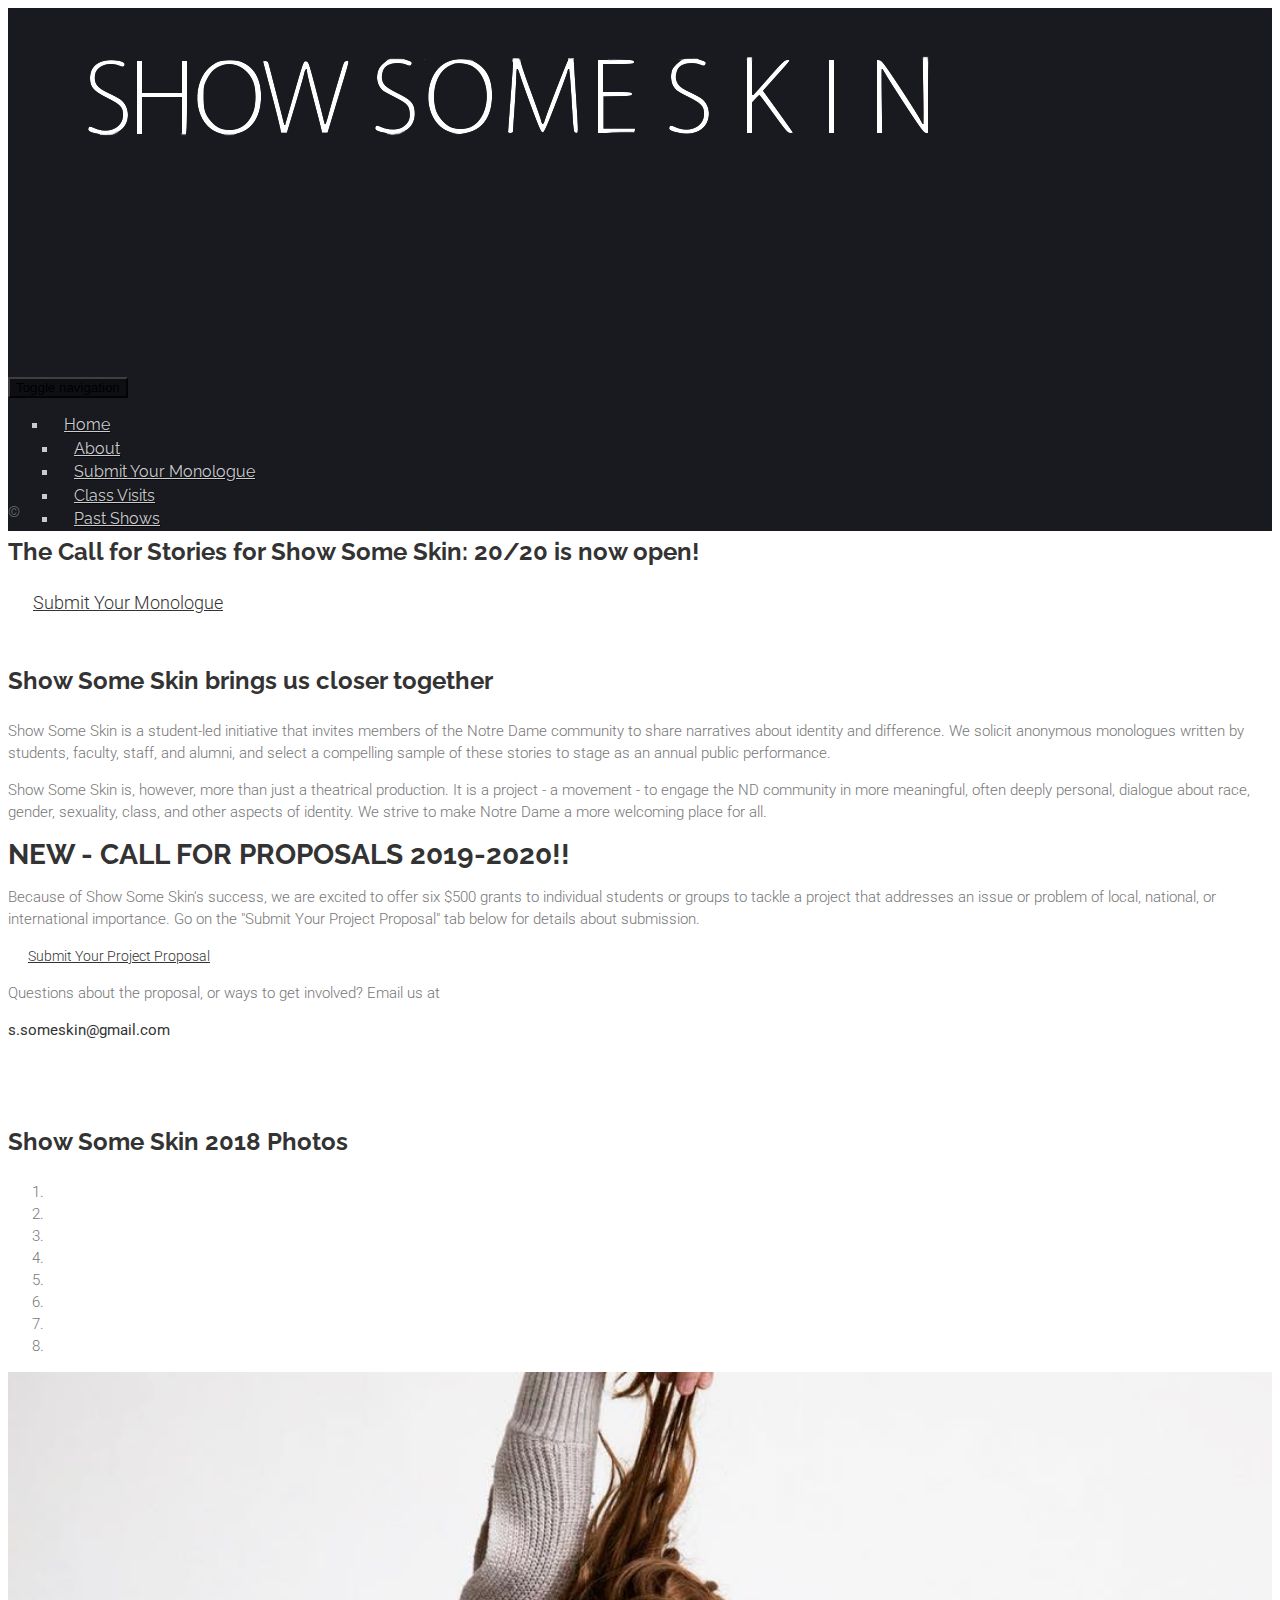
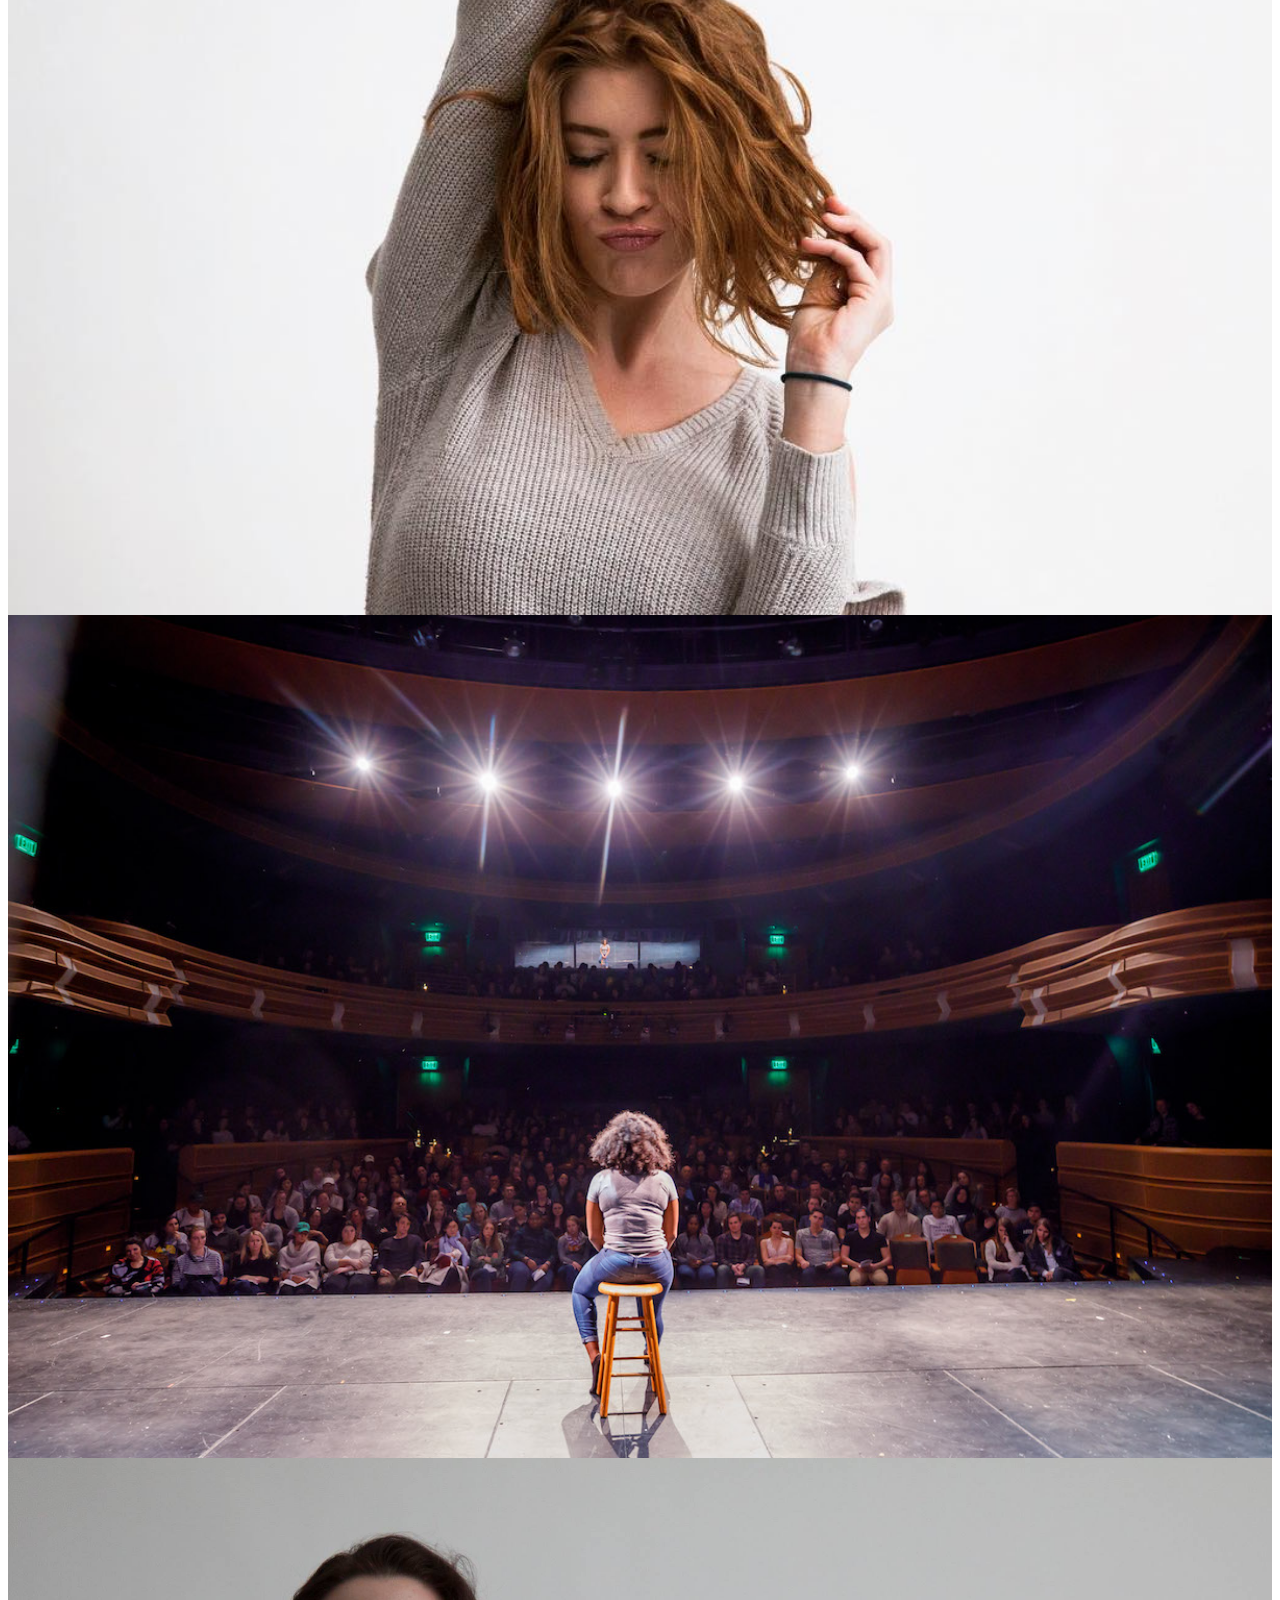
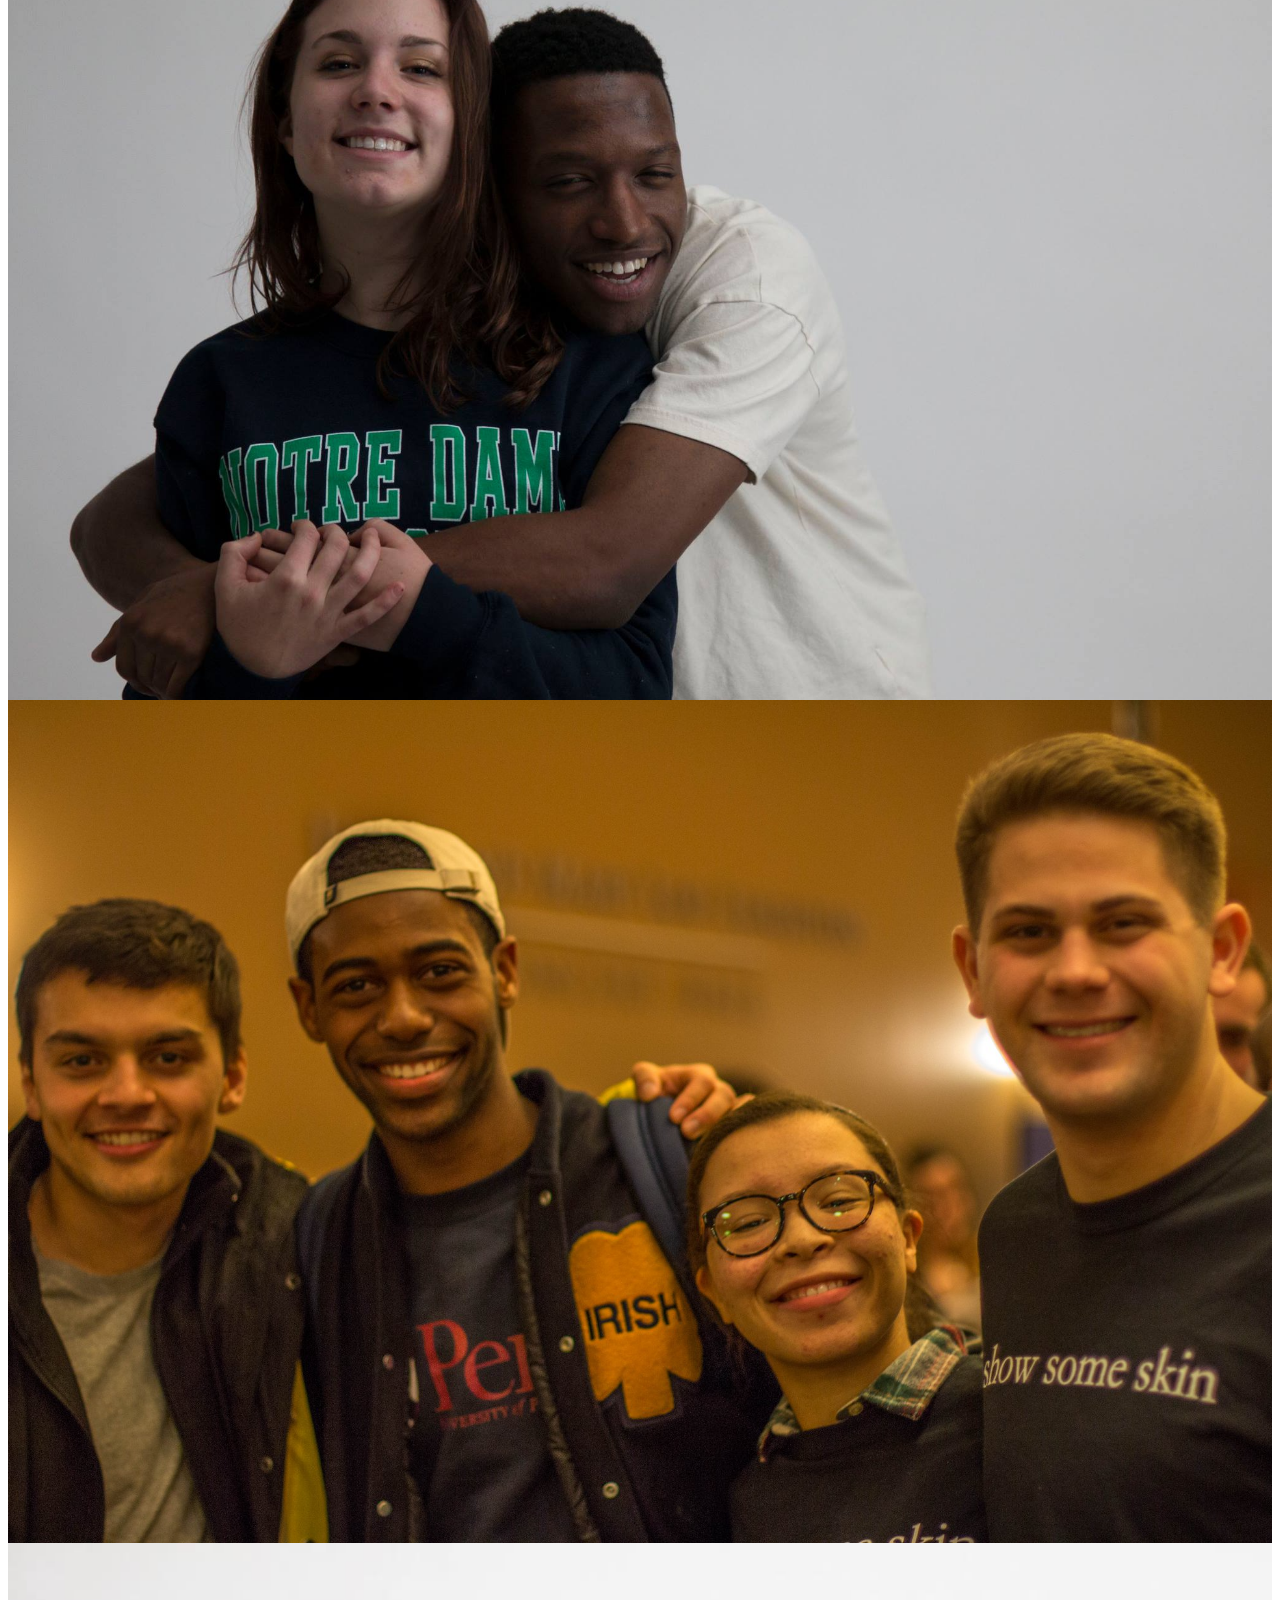
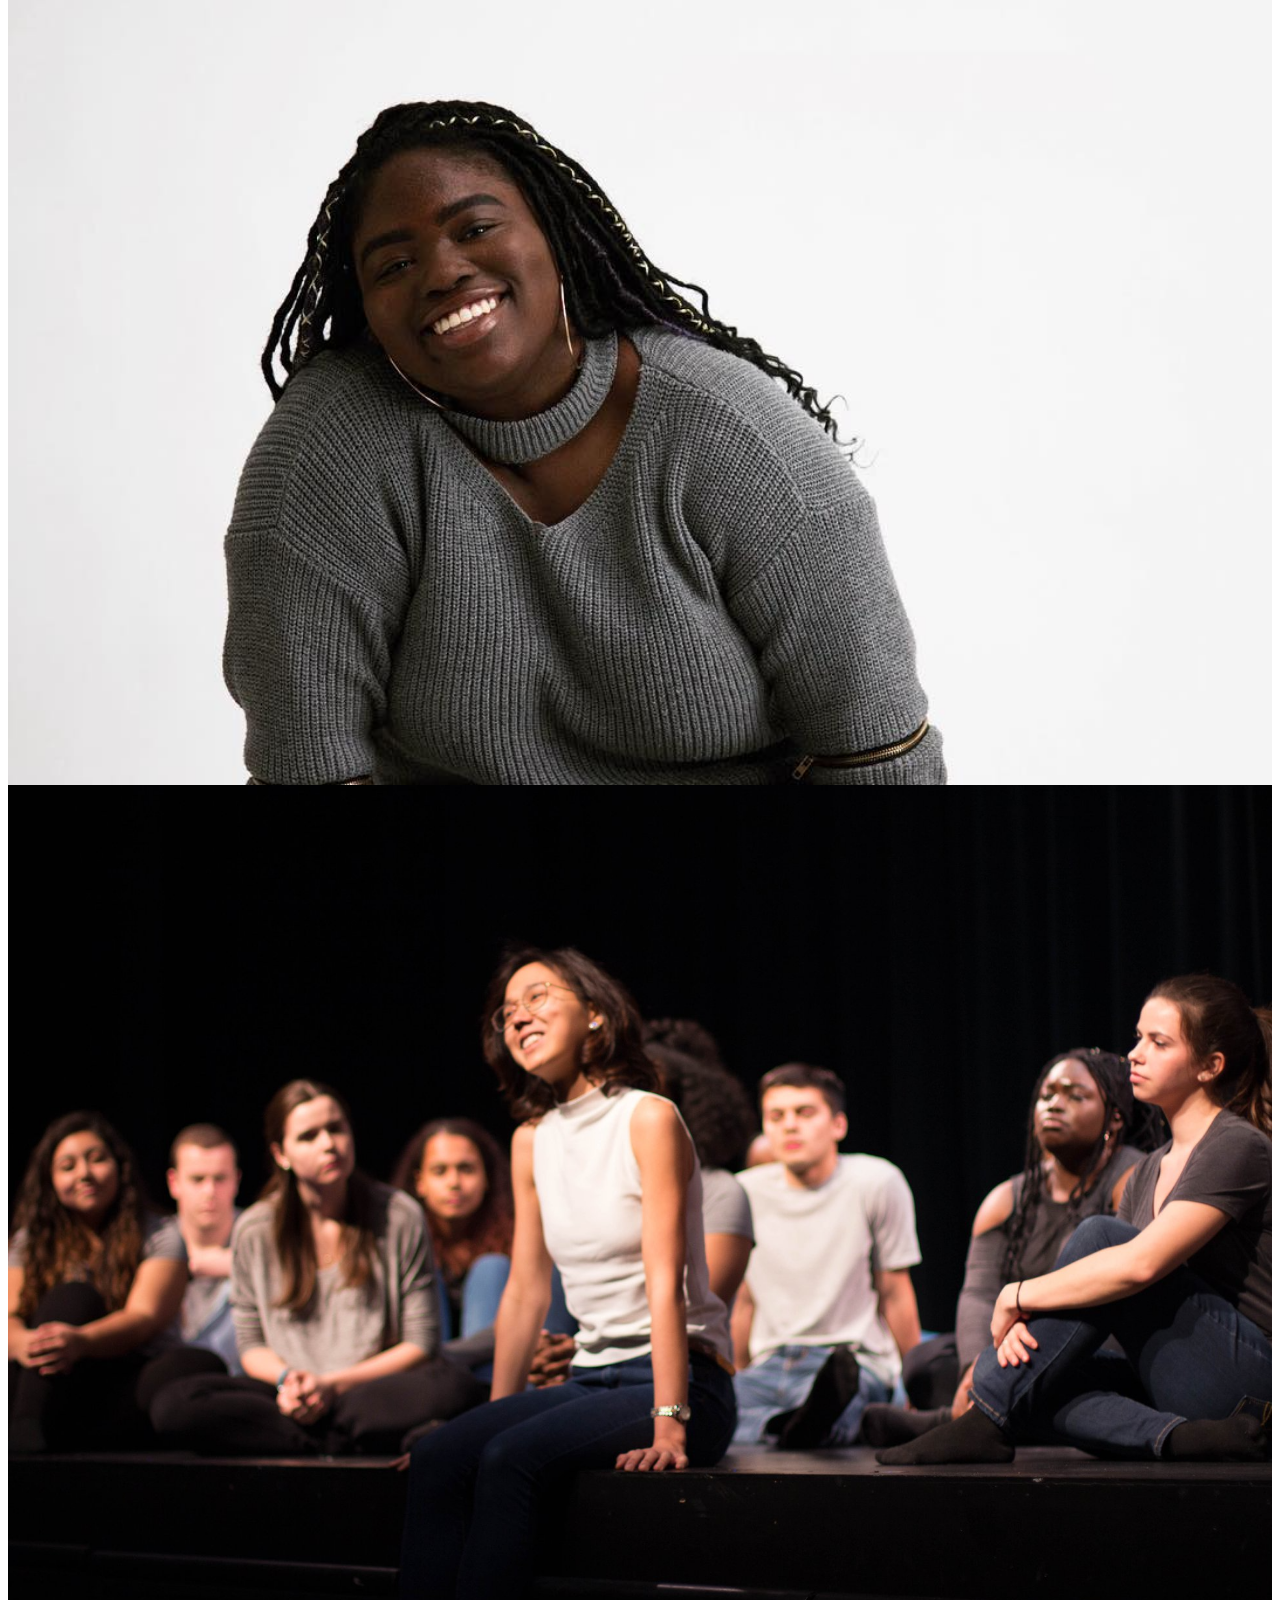
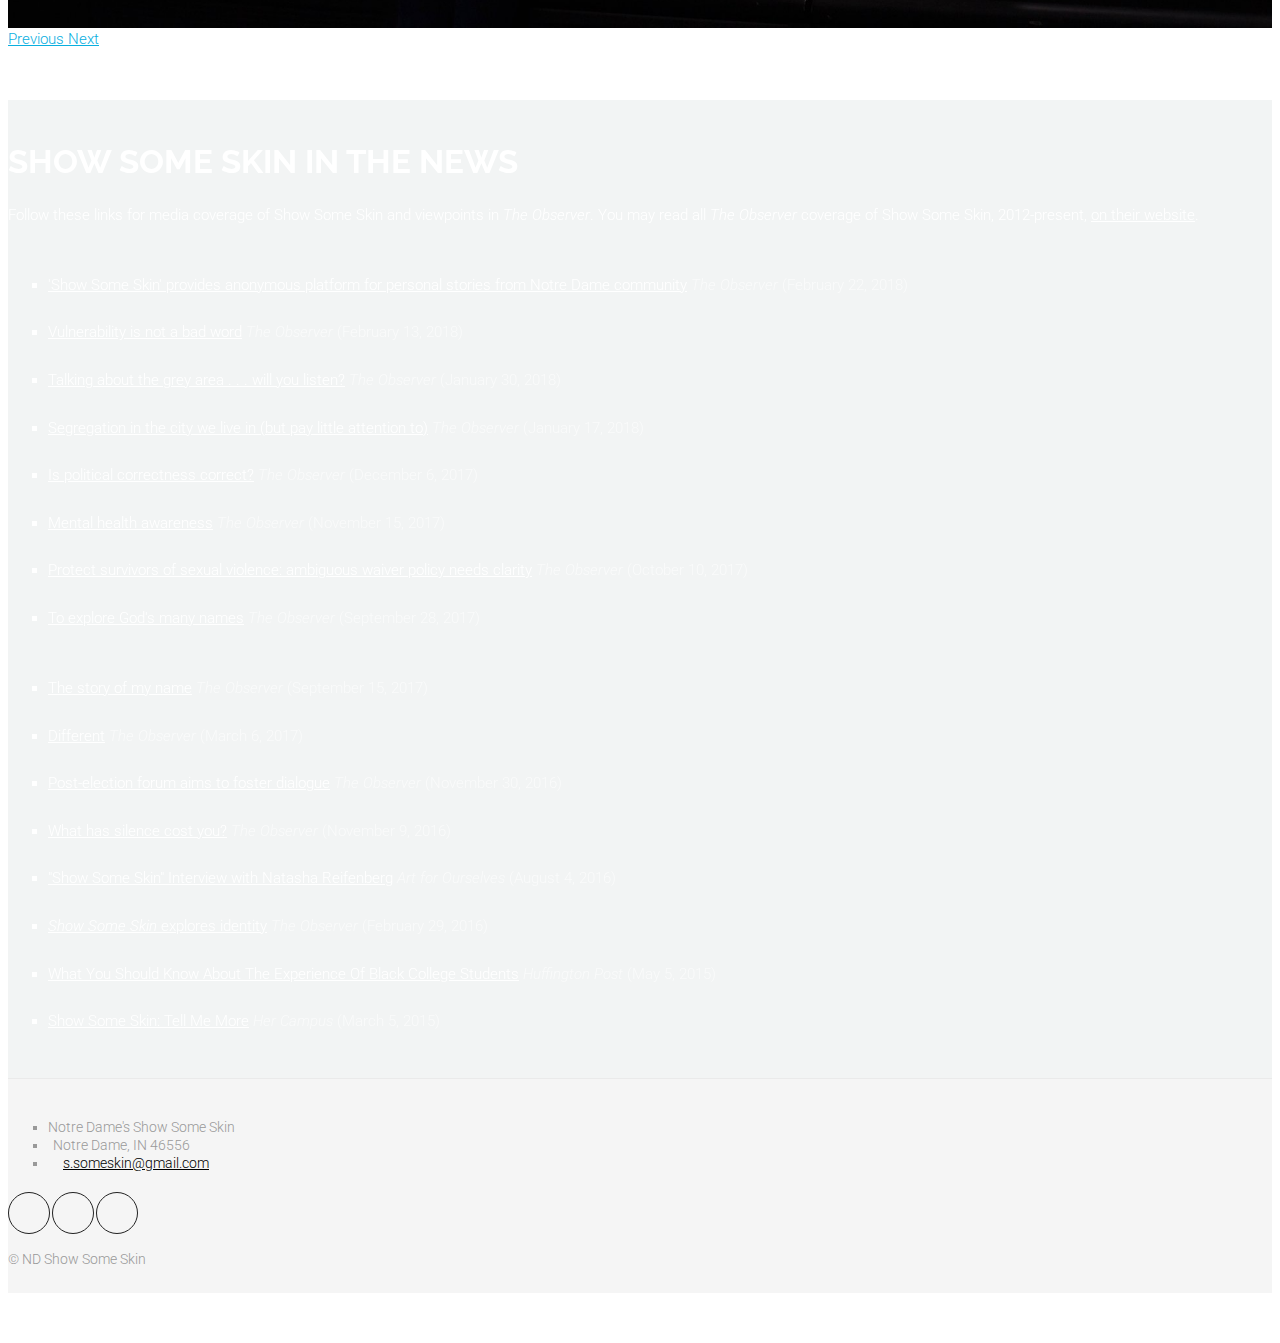
==== commit b0503b73: "update monologue page" ====
--- a/index.html
+++ b/index.html
@@ -231,12 +231,13 @@
             </div>
          </header>
          <!-- header-container end -->
-      </div>
-
-
+
+                           <p class="text-center">&copy;
+      <h3 class="title">The Call for Stories for Show Some Skin: 20/20 is now open!</h3>
+      <a  href="https://docs.google.com/forms/d/e/1FAIpQLSfmxYW4LfJKvTDQHFhrQ1dtPhAM29VaIZPVs4Rt_STxdw-sRw/viewform" class="btn btn-animated radius-50 btn-gray-transparent btn-lg">Submit Your Monologue<i class="fa fa-angle-double-right"></i></a>
       <!-- section -->
       <!-- ================ -->
-      <section class="main-container clearfix parallax translucent-bg background-img-1">
+      <div class="main-container clearfix parallax translucent-bg background-img-1">
          <div class="container">
             <div class="row">
                <div class="col-md-6 col-md-push-6">
@@ -282,6 +283,7 @@
       <div class="main-container clearfix background-img-1">
          <div class="container">
             <div class="row">
+
 
           <!-- <div class="col-md-6 col-md-push-6">
                   <img src="images/SSSTryUsFLYER.jpg" alt="">
@@ -316,7 +318,7 @@
                 <li data-target="#carousel" data-slide-to="6"></li>
                 <li data-target="#carousel" data-slide-to="7"></li>
               </ol>
-              
+
               <!-- Wrapper for slides -->
               <div class="carousel-inner">
                 <div class="item active">
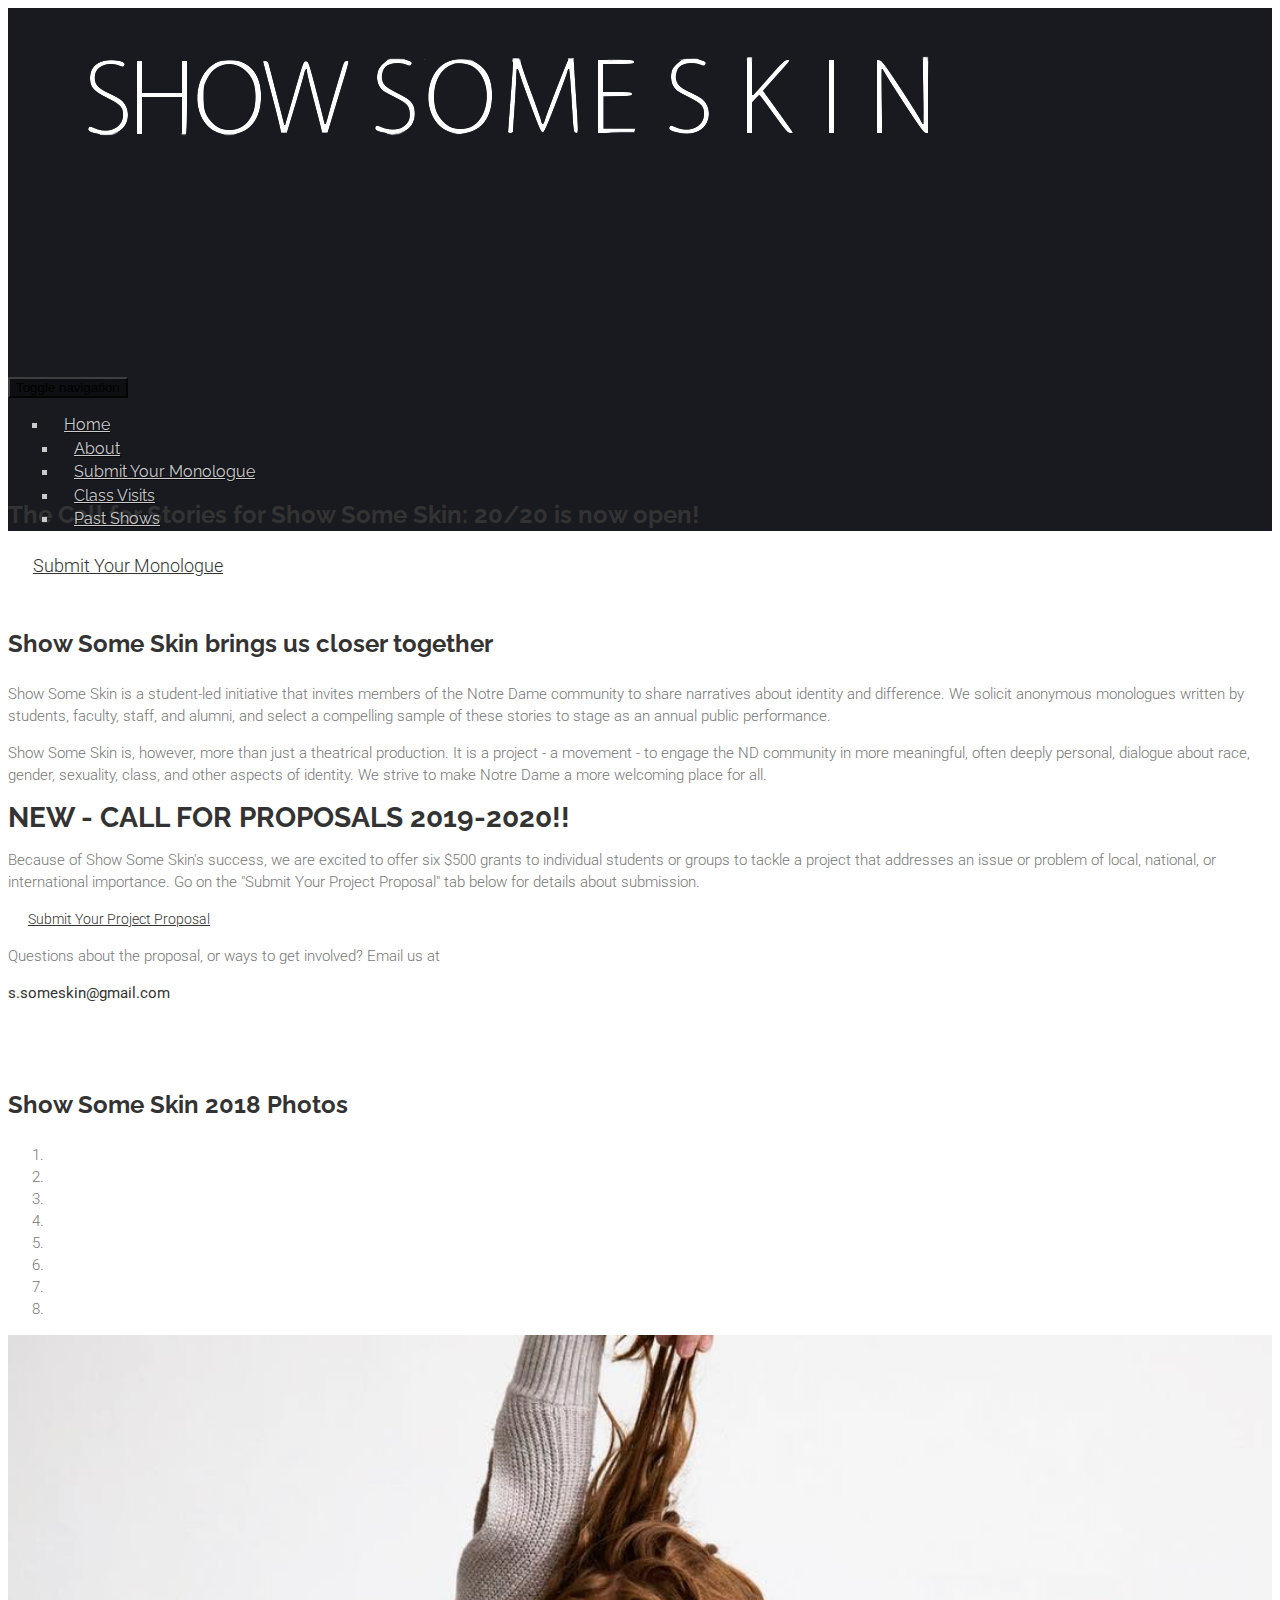
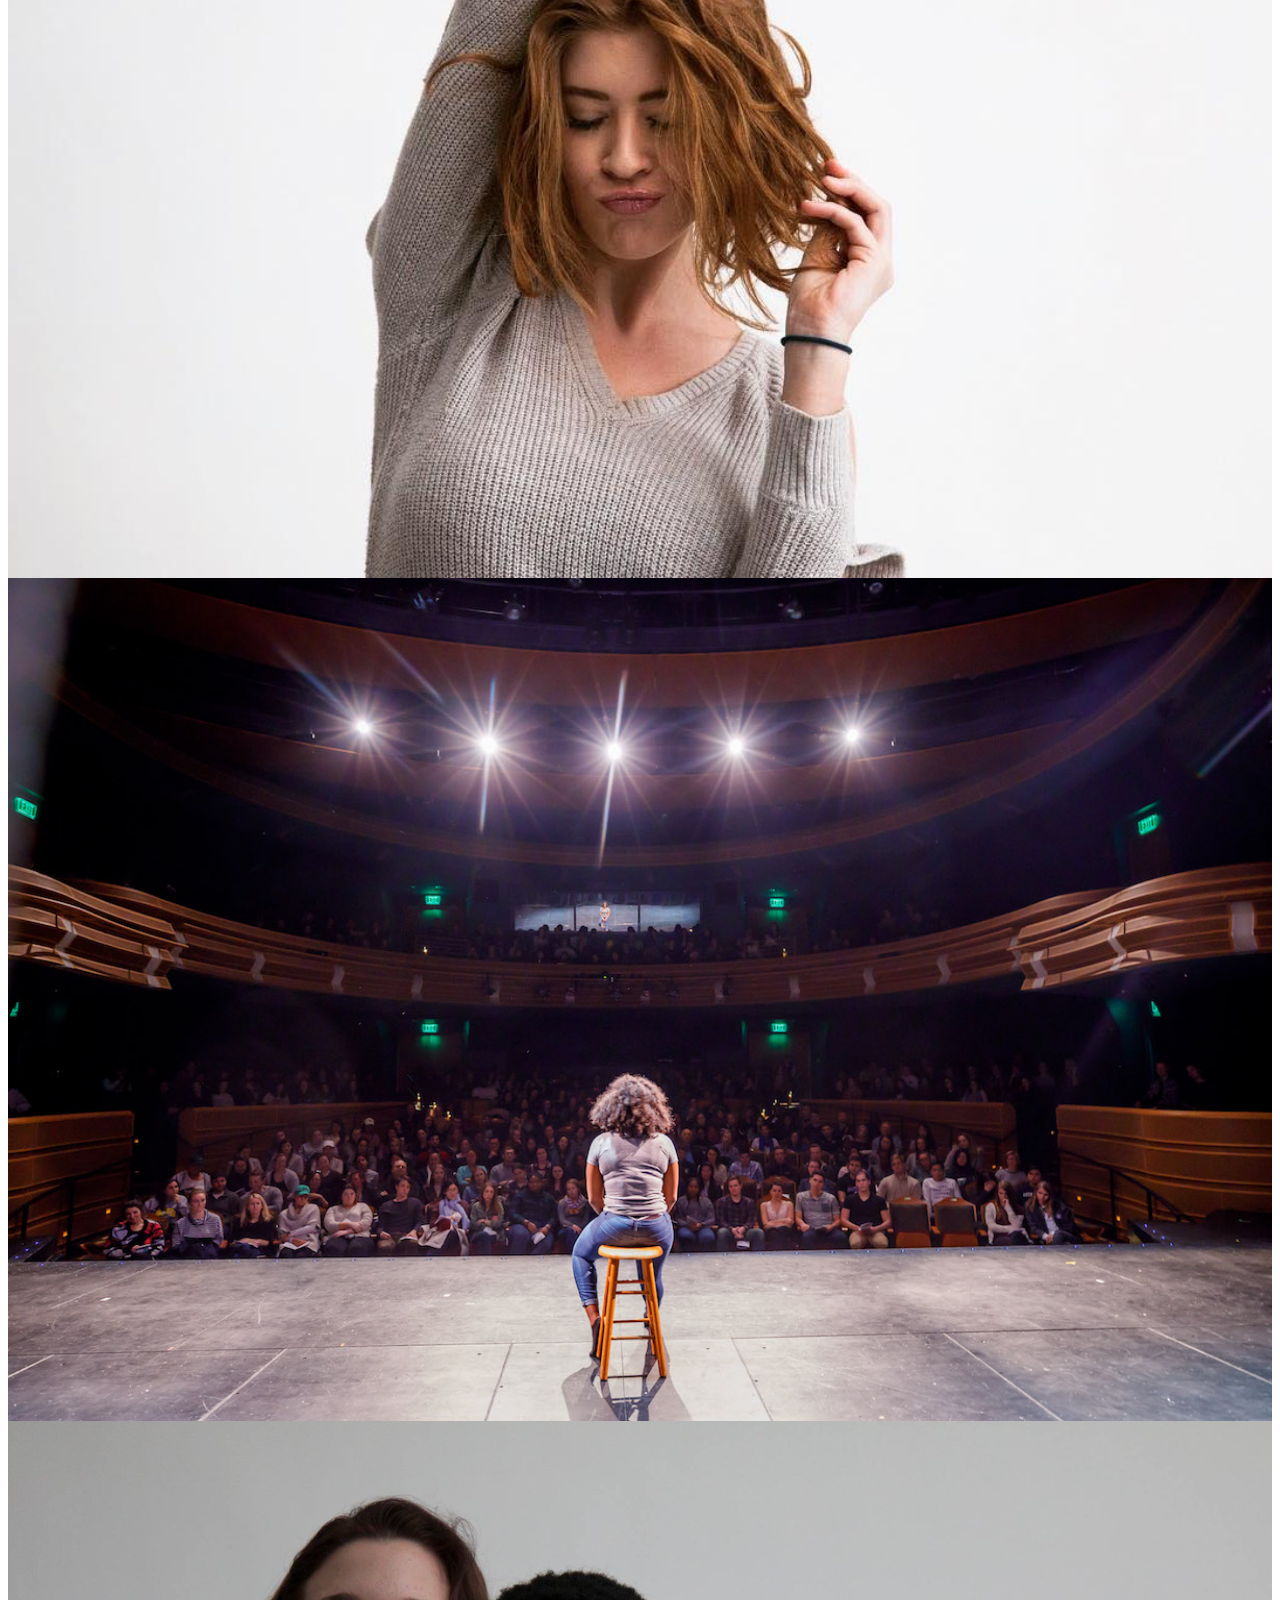
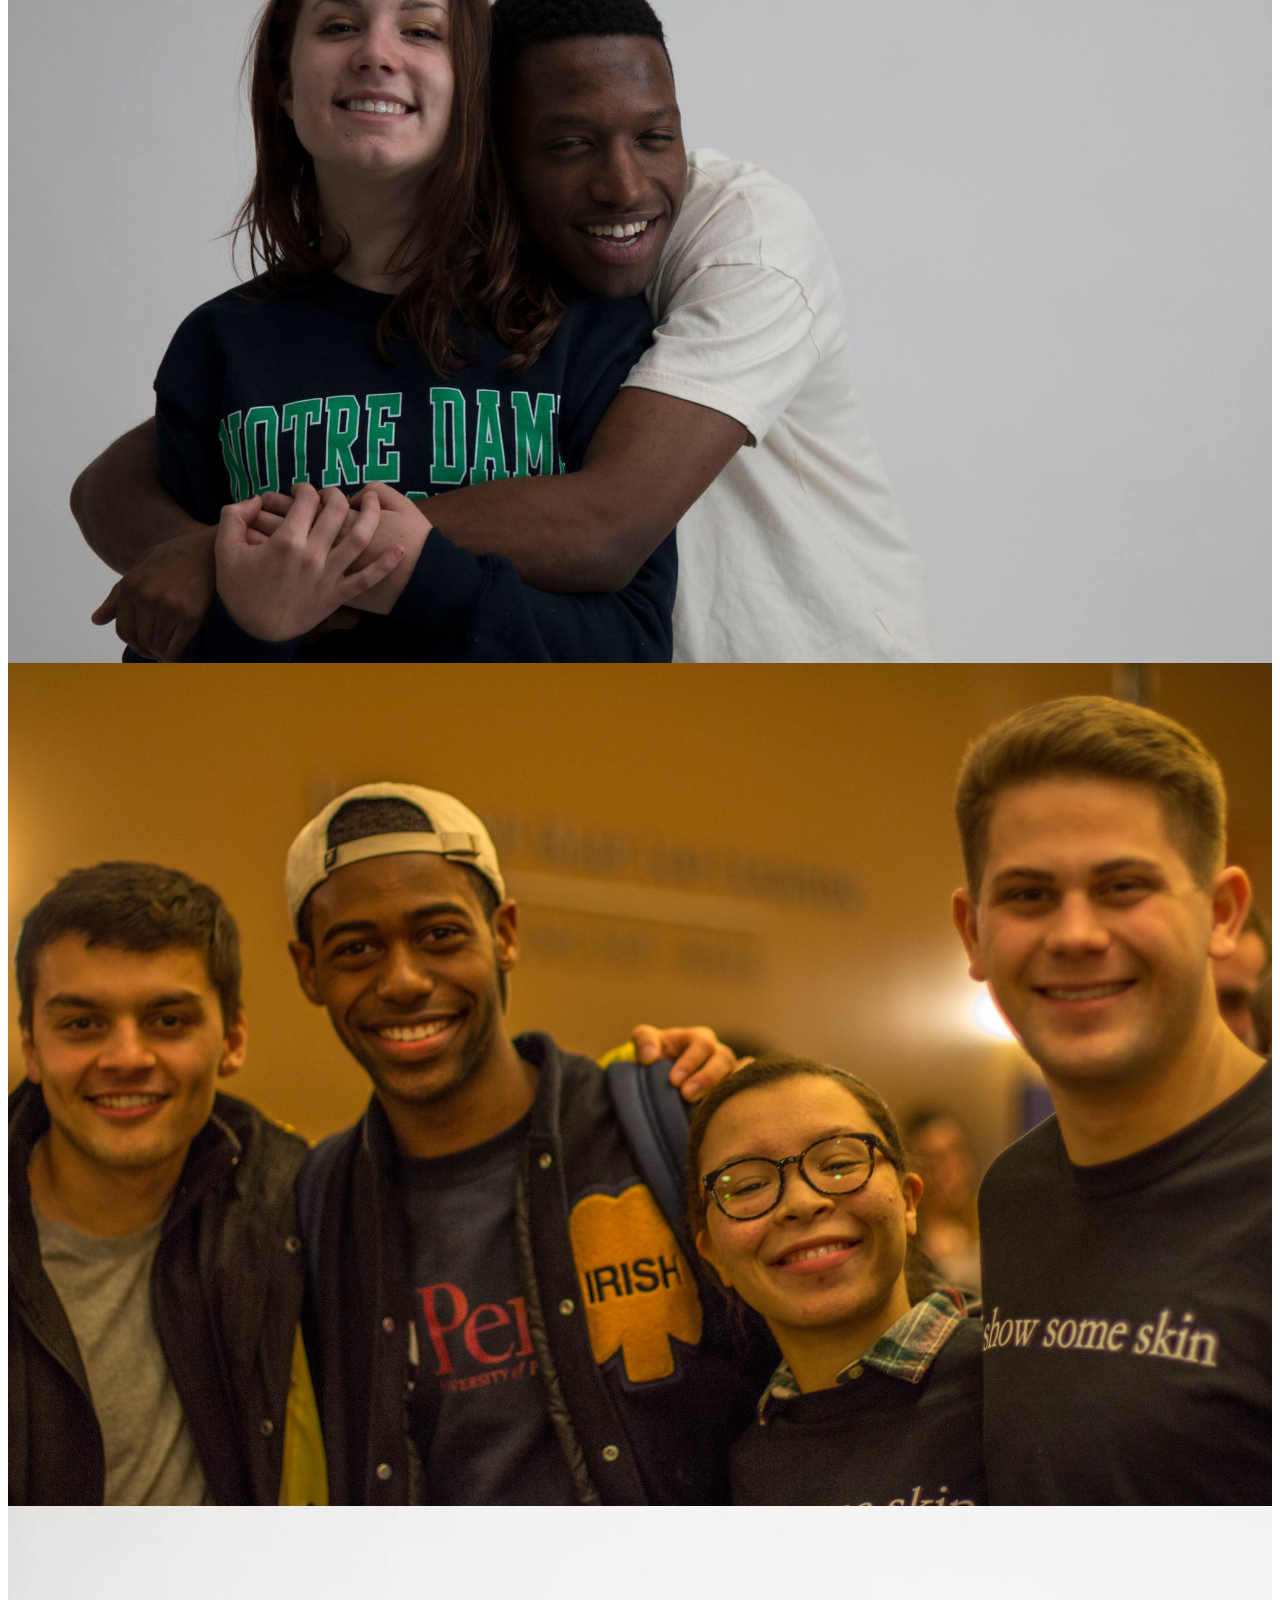
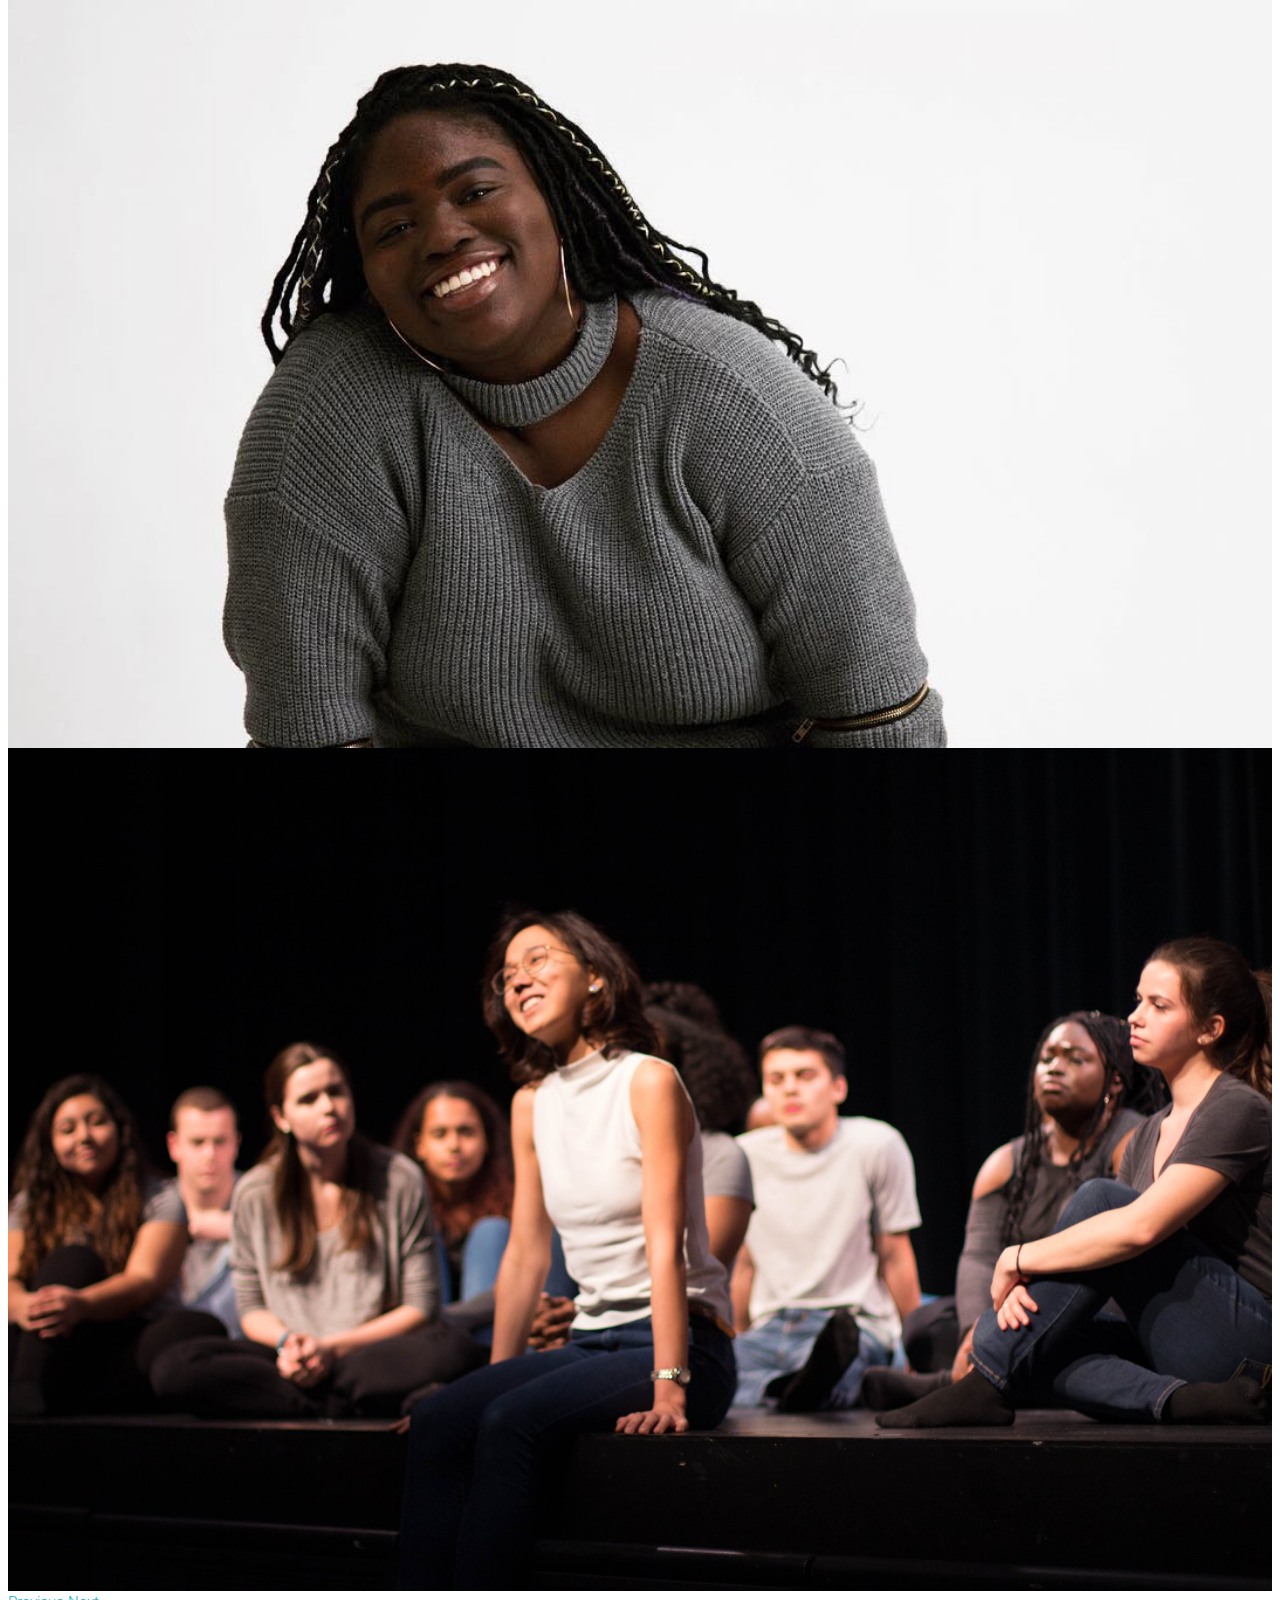
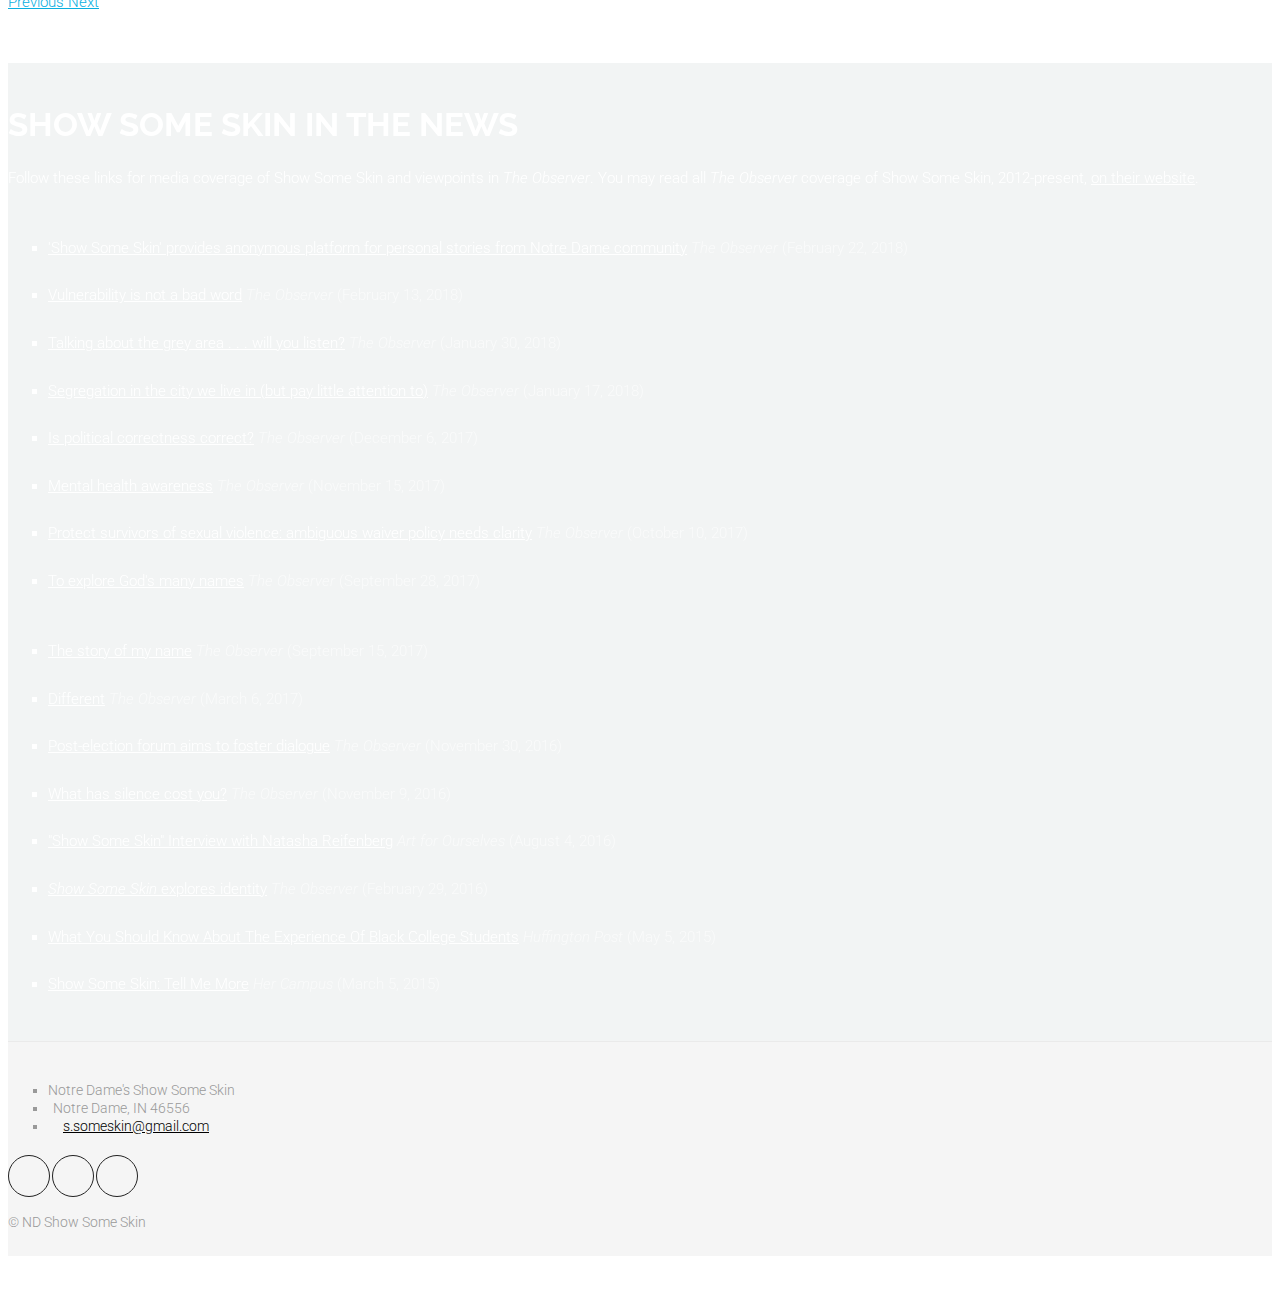
==== commit e9c806bf: "delete copy mark" ====
--- a/index.html
+++ b/index.html
@@ -232,8 +232,9 @@
          </header>
          <!-- header-container end -->
 
-                           <p class="text-center">&copy;
+                           <p class="text-center">
       <h3 class="title">The Call for Stories for Show Some Skin: 20/20 is now open!</h3>
+
       <a  href="https://docs.google.com/forms/d/e/1FAIpQLSfmxYW4LfJKvTDQHFhrQ1dtPhAM29VaIZPVs4Rt_STxdw-sRw/viewform" class="btn btn-animated radius-50 btn-gray-transparent btn-lg">Submit Your Monologue<i class="fa fa-angle-double-right"></i></a>
       <!-- section -->
       <!-- ================ -->
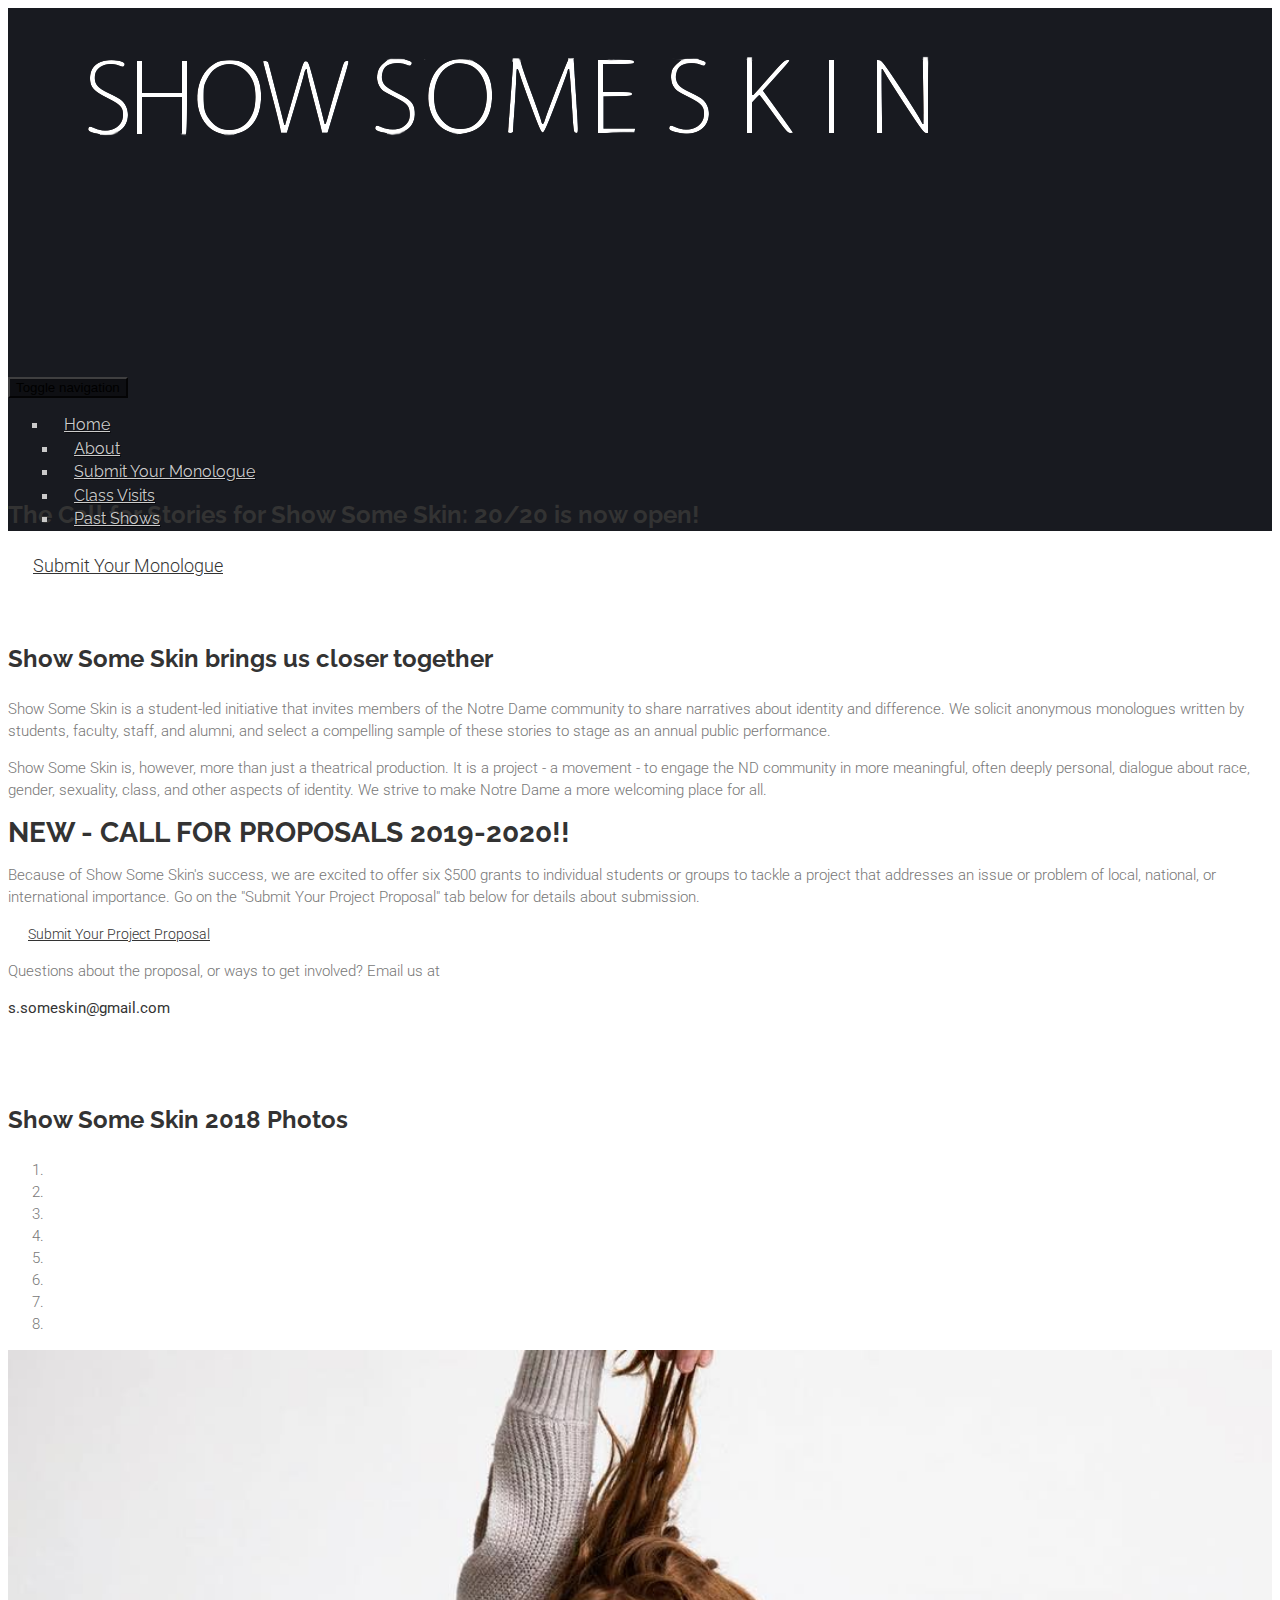
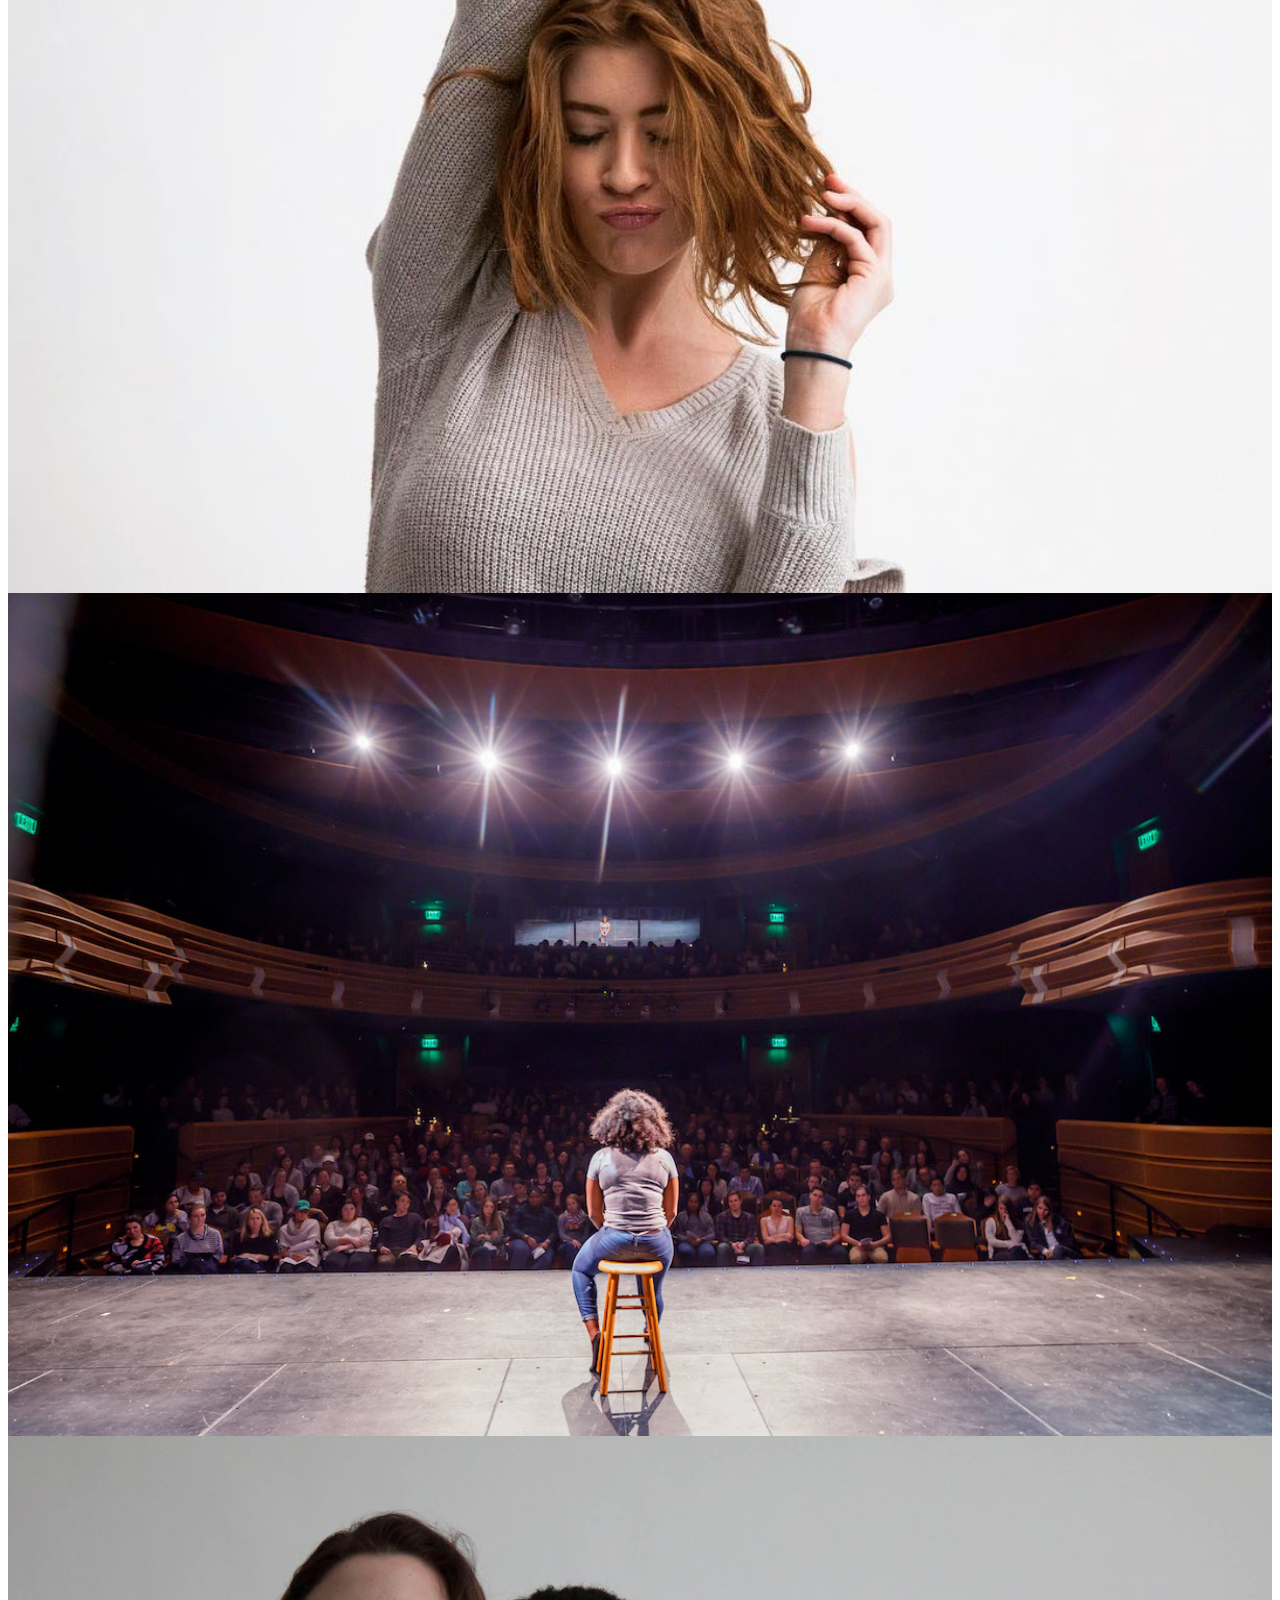
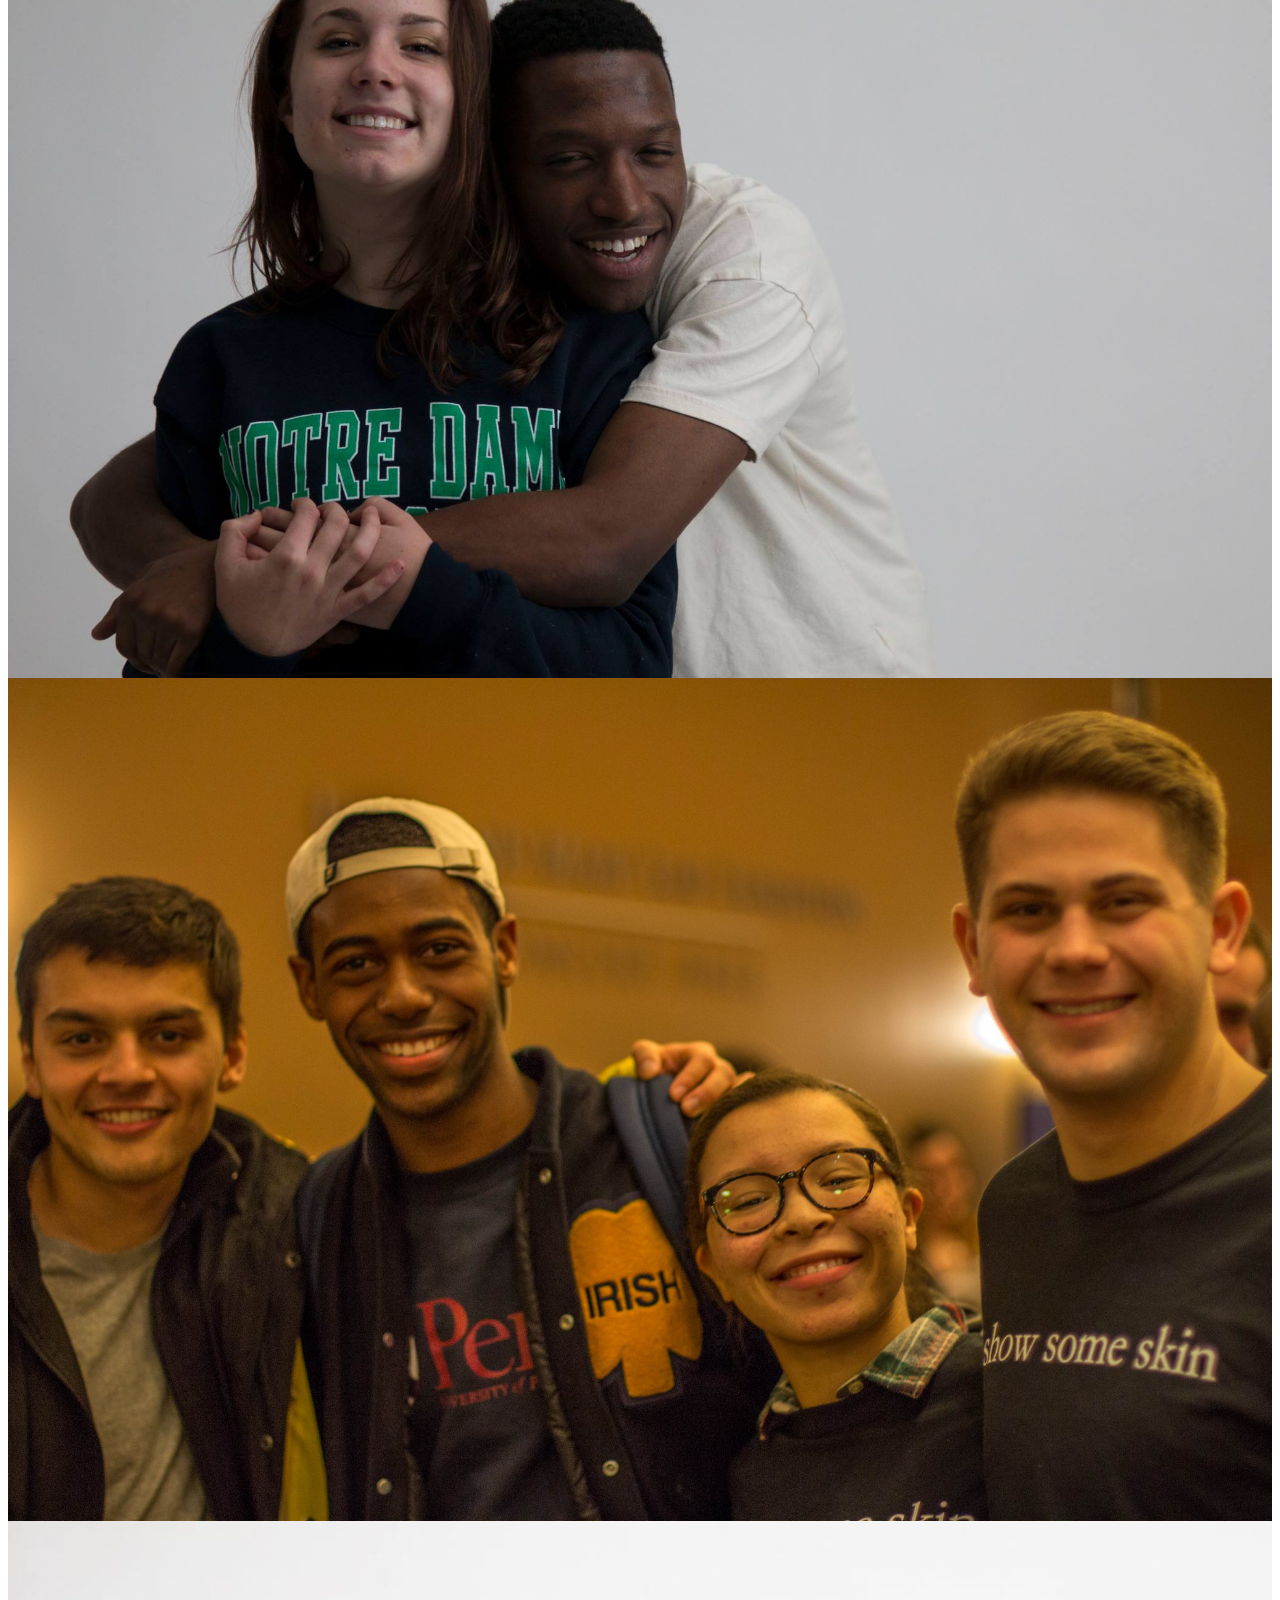
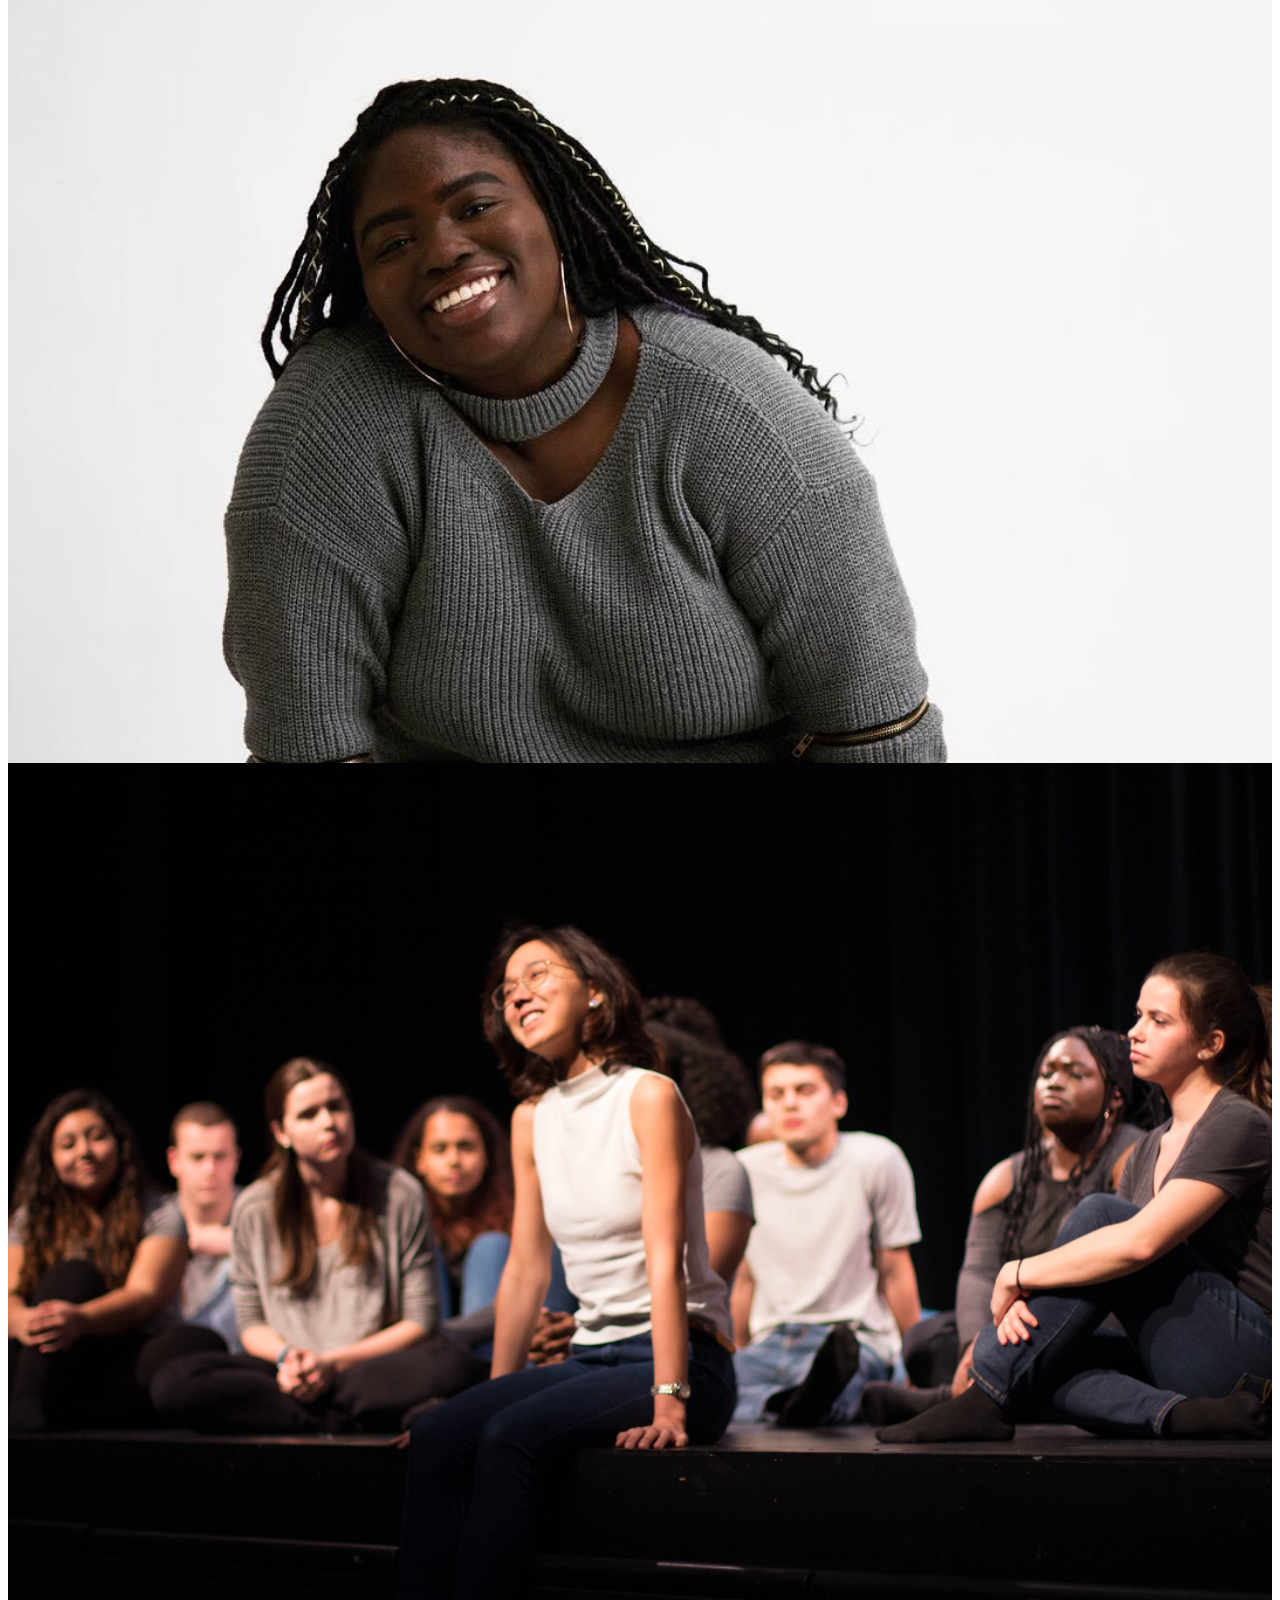
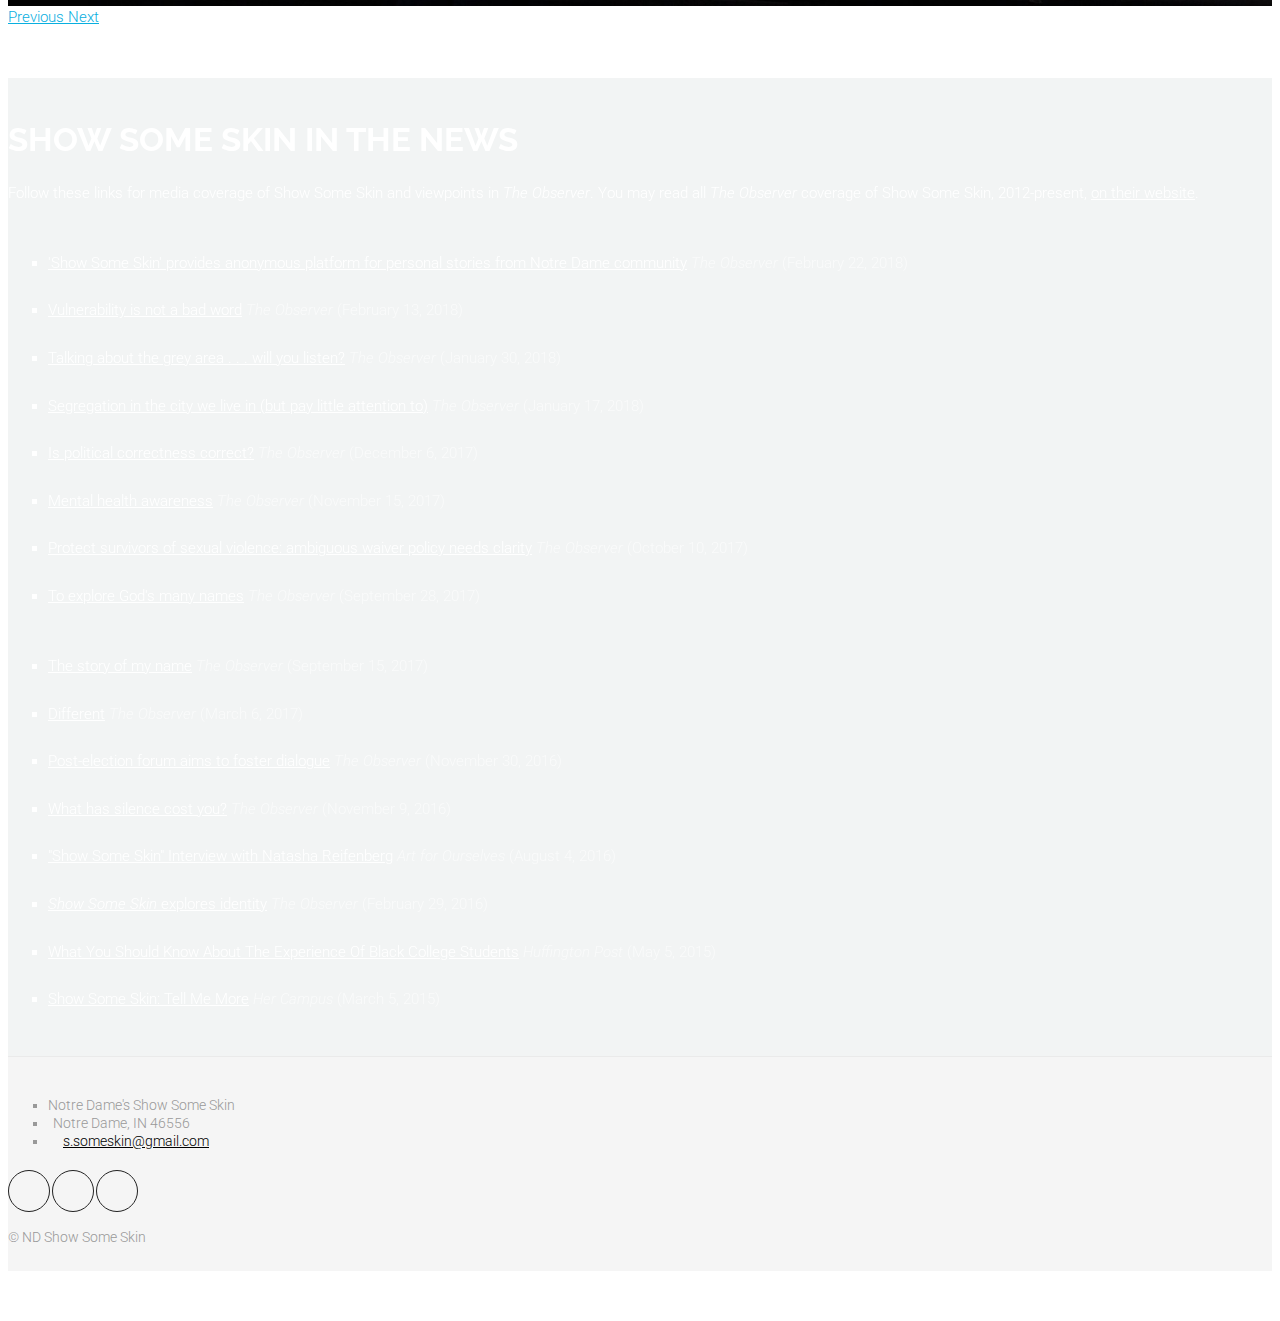
==== commit da8d73e1: "center text" ====
--- a/index.html
+++ b/index.html
@@ -233,9 +233,9 @@
          <!-- header-container end -->
 
                            <p class="text-center">
-      <h3 class="title">The Call for Stories for Show Some Skin: 20/20 is now open!</h3>
-
-      <a  href="https://docs.google.com/forms/d/e/1FAIpQLSfmxYW4LfJKvTDQHFhrQ1dtPhAM29VaIZPVs4Rt_STxdw-sRw/viewform" class="btn btn-animated radius-50 btn-gray-transparent btn-lg">Submit Your Monologue<i class="fa fa-angle-double-right"></i></a>
+      <h3 class="title text-center">The Call for Stories for Show Some Skin: 20/20 is now open!</h3>
+
+<p class="text-center"><a href="https://docs.google.com/forms/d/e/1FAIpQLSfmxYW4LfJKvTDQHFhrQ1dtPhAM29VaIZPVs4Rt_STxdw-sRw/viewform" class="btn btn-animated radius-50 btn-gray-transparent btn-lg">Submit Your Monologue<i class="fa fa-angle-double-right"></i></a></p>
       <!-- section -->
       <!-- ================ -->
       <div class="main-container clearfix parallax translucent-bg background-img-1">
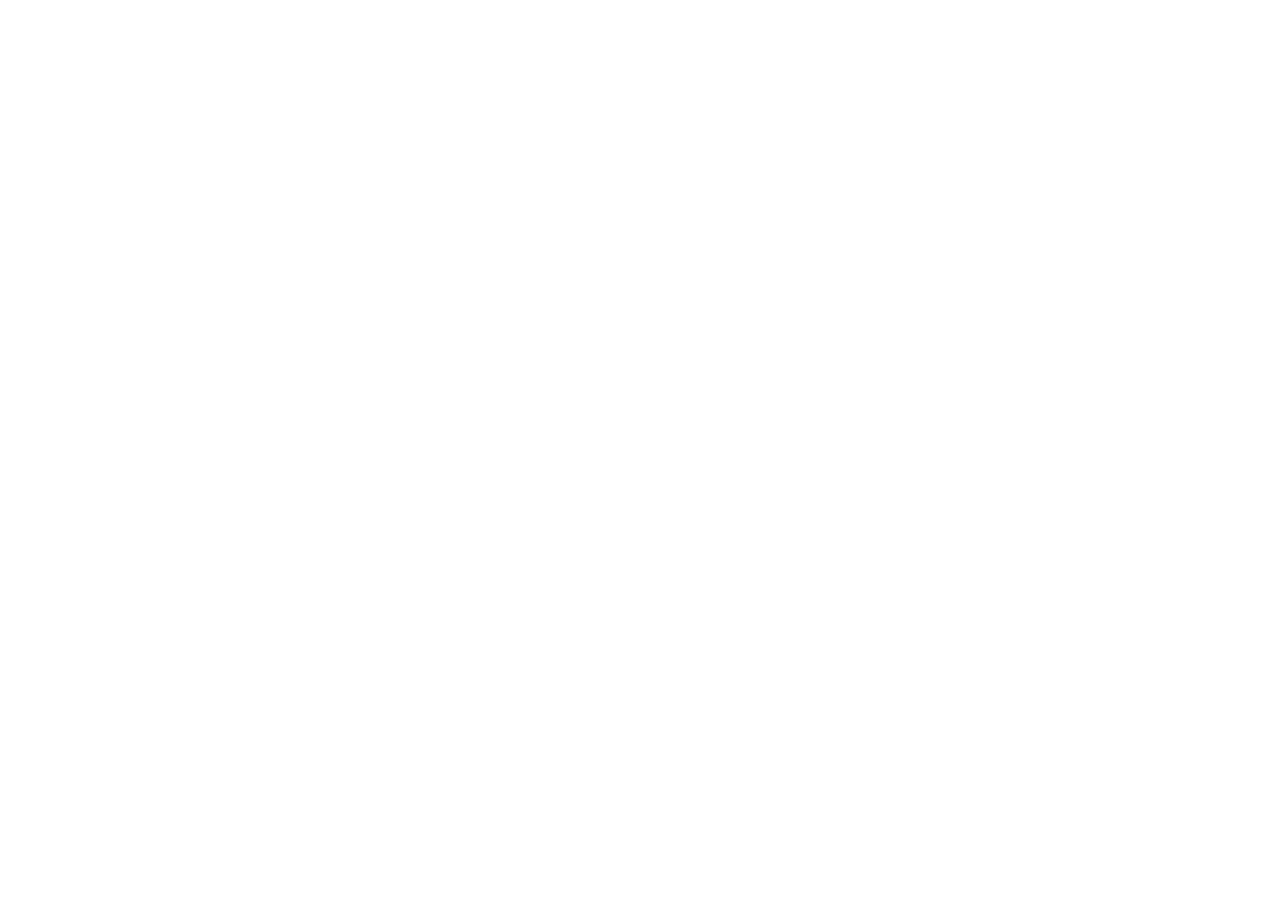
==== commit d4b42b15: "Update index.html" ====
--- a/index.html
+++ b/index.html
@@ -2,6 +2,7 @@
 <html lang="en">
 
 <head>
+   <meta http-equiv="refresh" content="0; URL=https://ndsss.com" />
    <meta charset="utf-8">
    <title>ND's Show Some Skin | Home </title>
    <meta name="description" content="Show Some Skin at Notre Dame. Show Some Skin ND is a show that gives voice to unspoken stories about identity & difference.">
@@ -236,6 +237,7 @@
       <h3 class="title text-center">The Call for Stories for Show Some Skin: 20/20 is now open!</h3>
 
 <p class="text-center"><a href="https://docs.google.com/forms/d/e/1FAIpQLSfmxYW4LfJKvTDQHFhrQ1dtPhAM29VaIZPVs4Rt_STxdw-sRw/viewform" class="btn btn-animated radius-50 btn-gray-transparent btn-lg">Submit Your Monologue<i class="fa fa-angle-double-right"></i></a></p>
+
       <!-- section -->
       <!-- ================ -->
       <div class="main-container clearfix parallax translucent-bg background-img-1">
